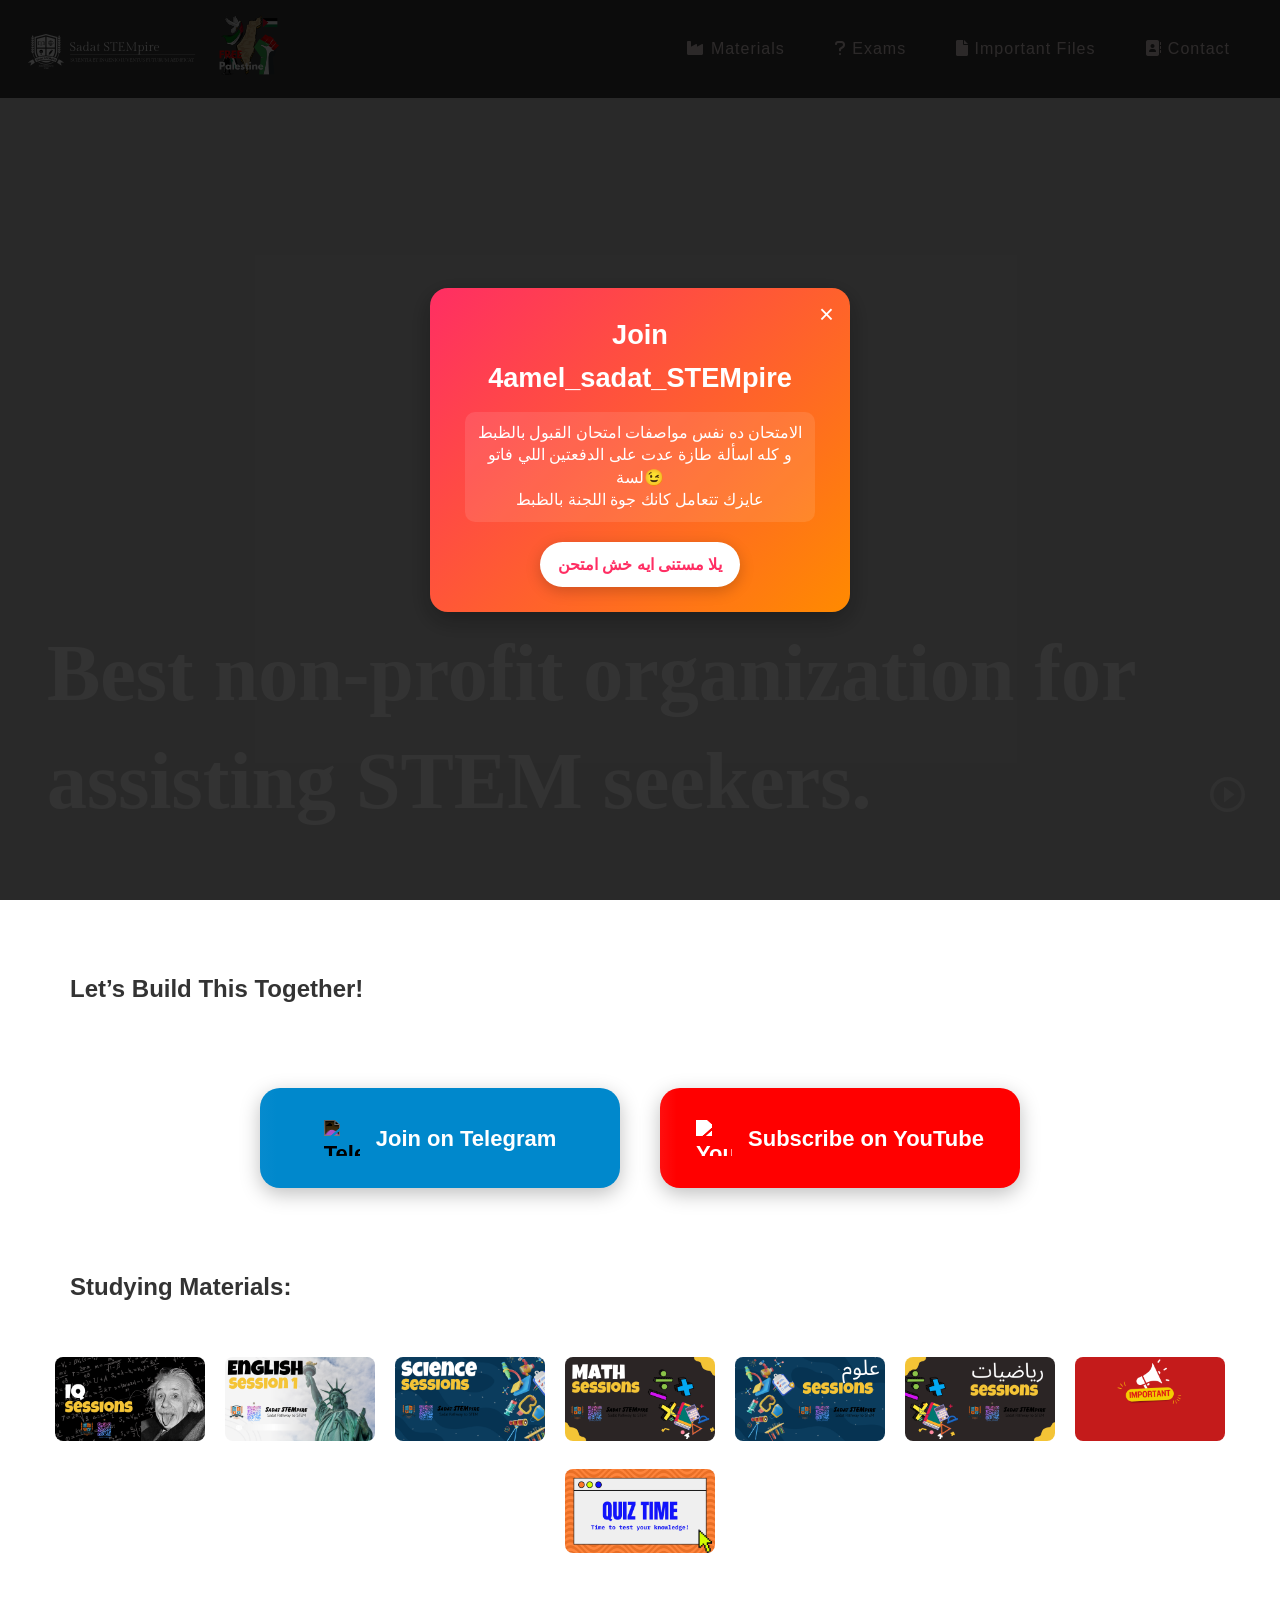
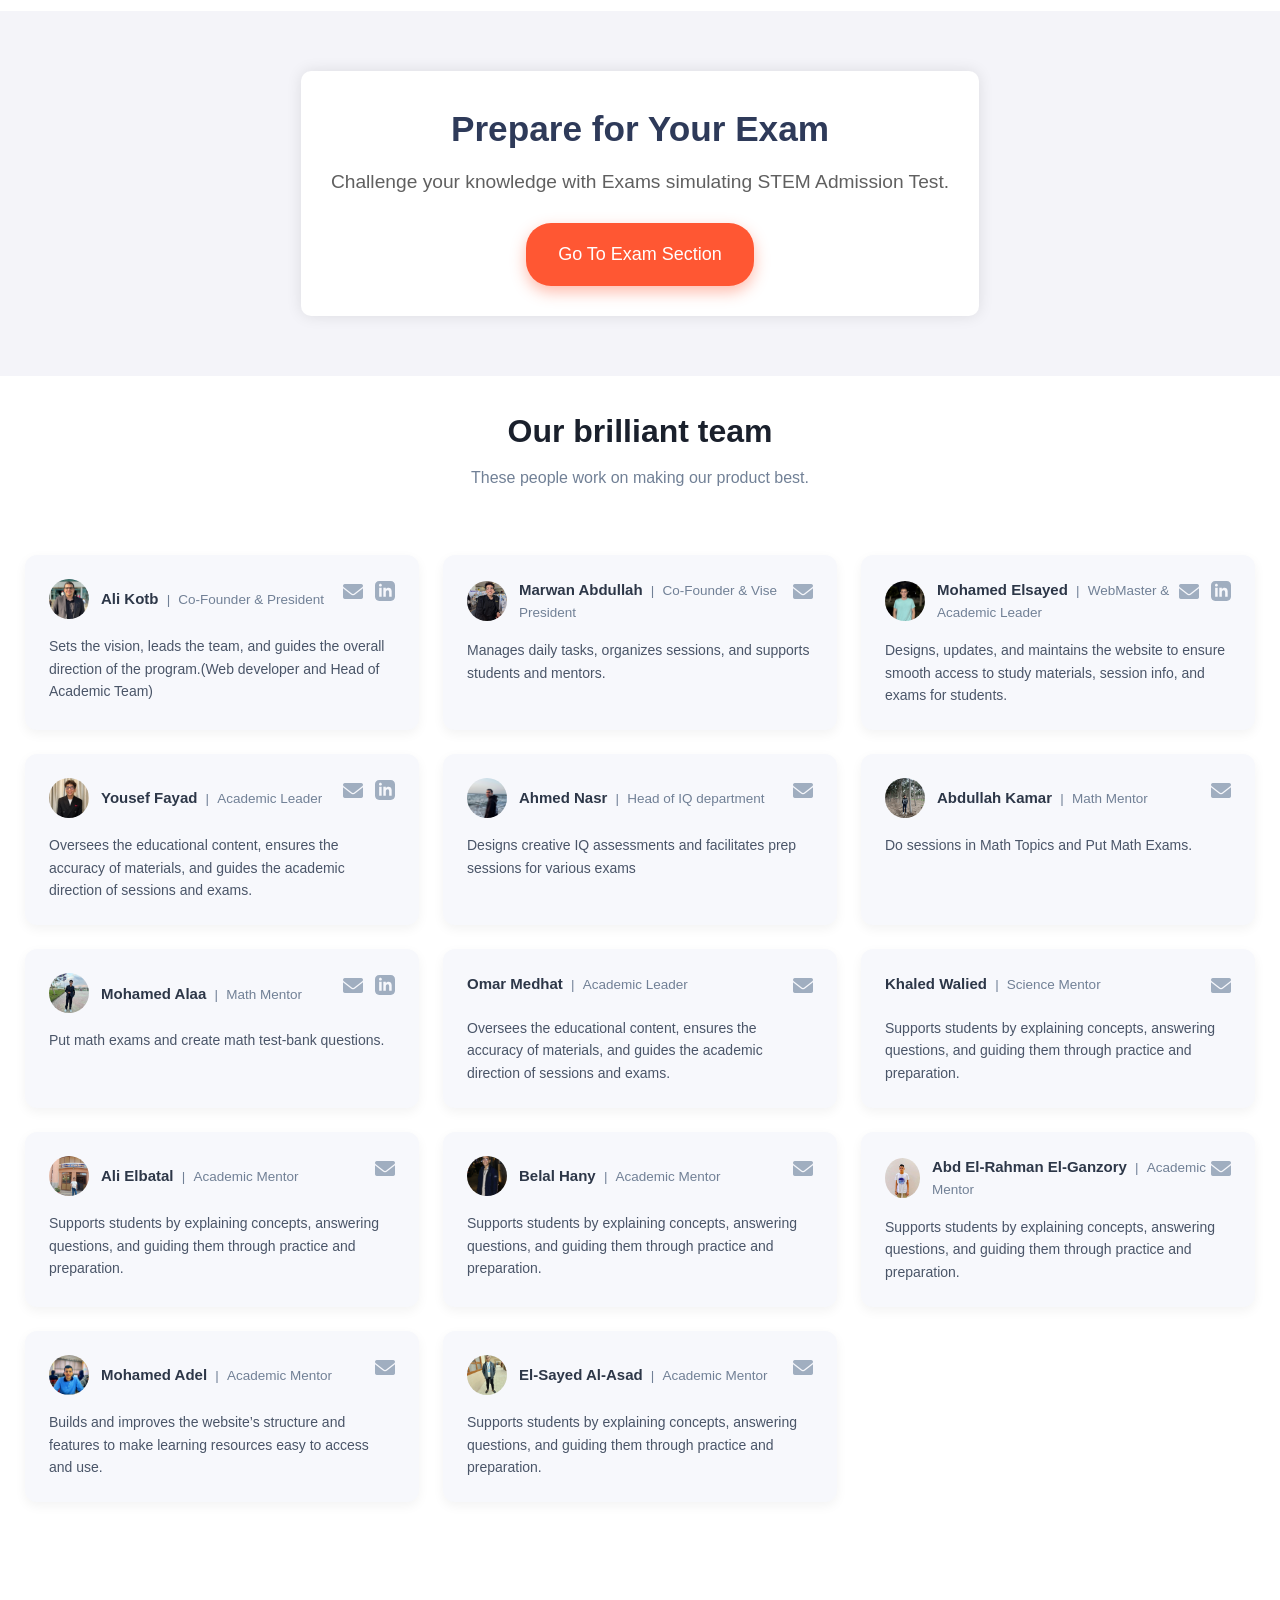
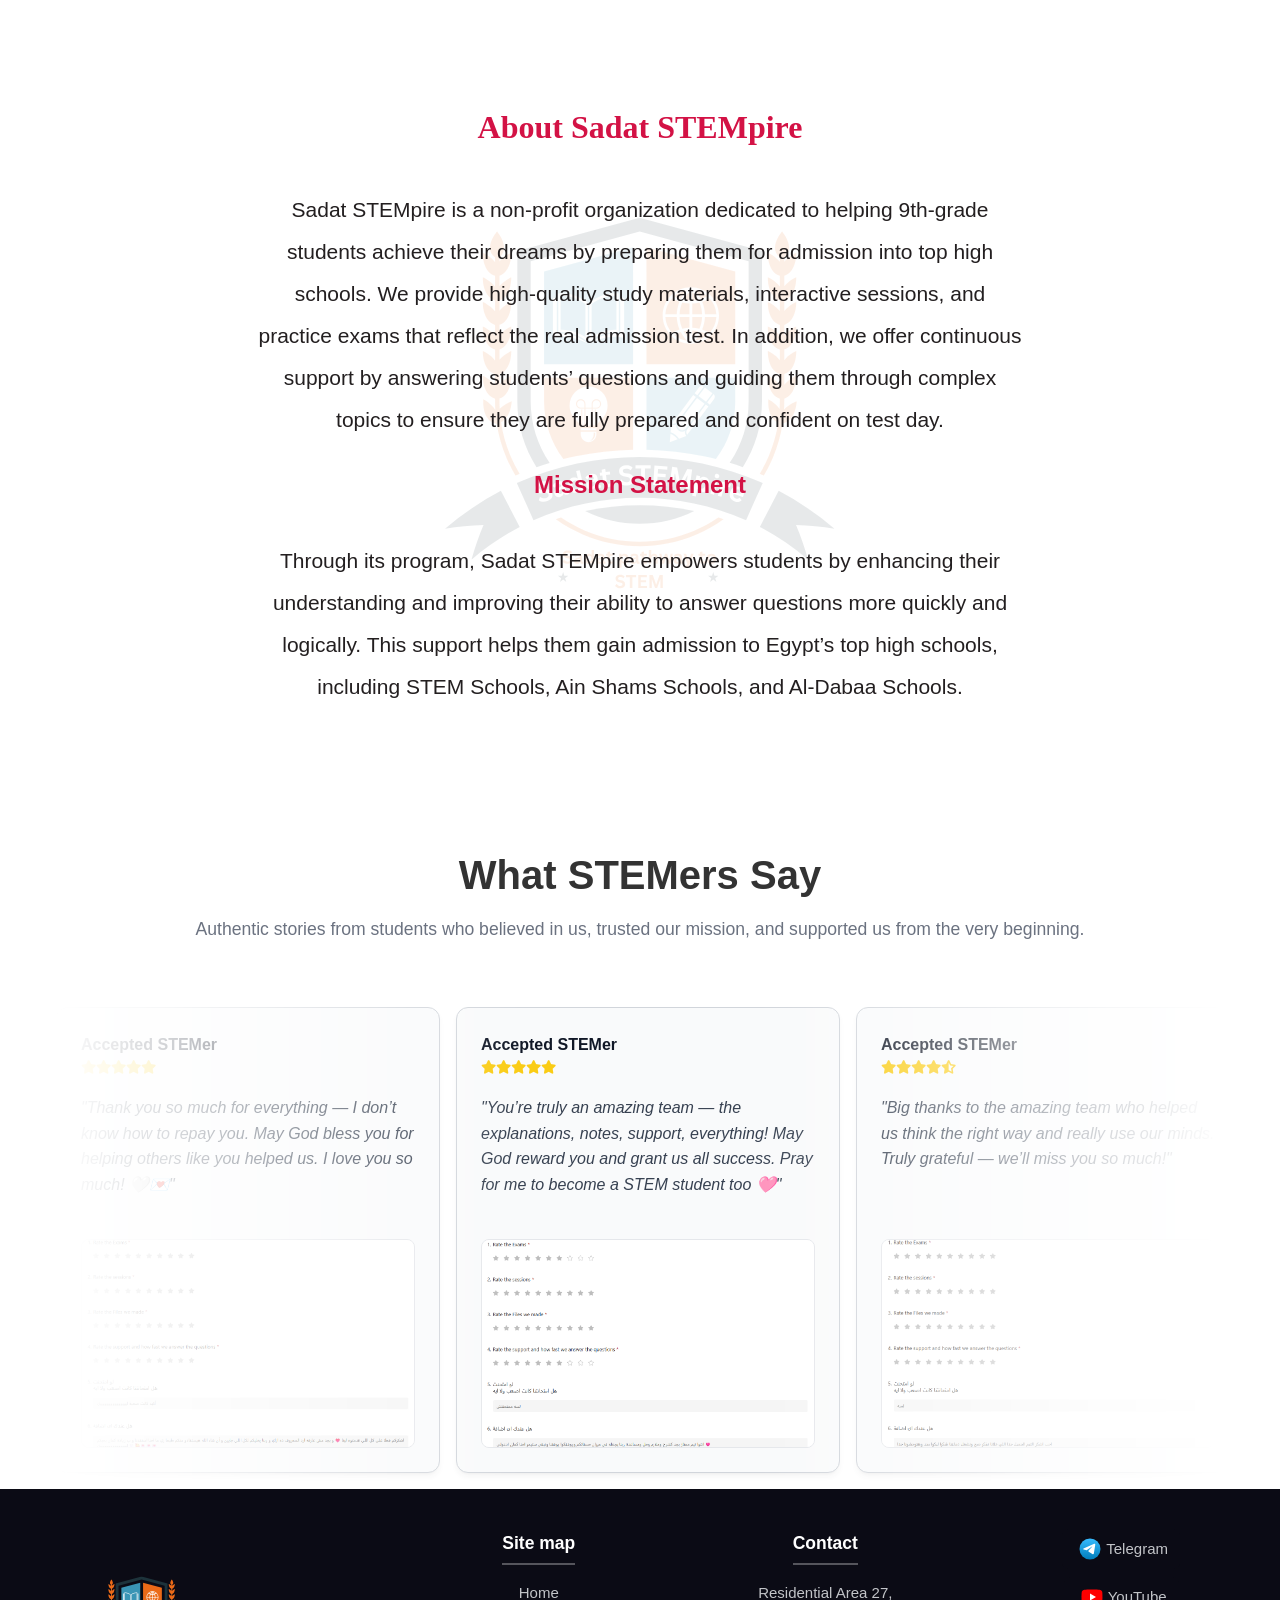
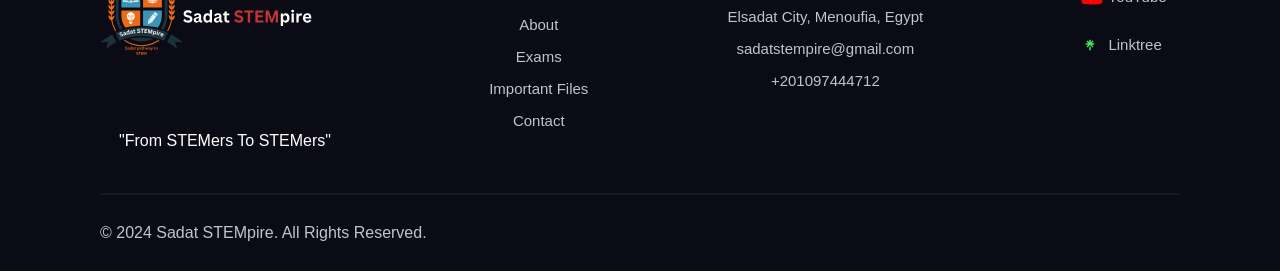
==== index.html @ b8a412f5 "Add Ahmed NAsr" ====
<!DOCTYPE html>
<html lang="en">

<head>
    <meta charset="UTF-8">
    <meta name="viewport" content="width=device-width, initial-scale=1.0">
    <meta http-equiv="X-UA-Compatible" content="IE=edge">

    <!-- Google tag (gtag.js) -->
    <script async src="https://www.googletagmanager.com/gtag/js?id=G-VKVMJH4YDX"></script>
    <script>
        window.dataLayer = window.dataLayer || [];
        function gtag() { dataLayer.push(arguments); }
        gtag('js', new Date());

        gtag('config', 'G-VKVMJH4YDX');
    </script>

    <!-- SEO Meta -->
    <meta name="robots" content="index, follow">
    <meta name="author" content="Sadat STEMpire">
    <meta name="google-site-verification" content="dempujnrpR-CINC9r5vQpiCiI9B9yb8eEMF3kskT4Lk" />
    <!-- HTML Meta Tags -->
    <title>Sadat STEMpire — Practice Tests & STEM Admission Resources</title>
    <meta name="description"
        content="Sadat STEMpire helps 9th-grade students prepare for STEM high school admissions with practice exams, study guides, and mentorship resources to build skills and confidence." />
    <link rel="canonical" href="https://stempire.stemelsadat.org/">

    <!-- Google / Search Engine Tags -->
    <meta itemprop="name" content="Sadat STEMpire" />
    <meta itemprop="description"
        content="Sadat STEMpire helps 9th-grade students prepare for STEM high school admissions with practice exams, study guides, and mentorship resources to build skills and confidence." />
    <meta itemprop="image" content="https://stempire.stemelsadat.org/Images/sadat%20logo.png" />
    <meta name="keywords"
        content="STEM, STEMpire, Stempire, Sadat STEM, Sadat STEMpire, Sadat STEM School, STEM Egypt, STEM El Sadat, STEM Giza, STEM high schools, STEM admission, STEM preparation, STEM entrance exam, STEM IQ test, STEM math, STEM science, STEM English, IQ exams, non-profit education, test bank, STEM resources, مدارس ستيم, التقديم لمدارس ستيم, ستيم, سادات ستيم, سادات ستيمباير, سادات ستيم باير, مدارس المتفوقين بالعلوم والتكنولوجيا, اختبارات ستيم, اختبارات ذكاء ستيم, تحضير اختبار القبول, مصادر تحضير اختبارات القبول, سفير التفوق, مدارس عين شمس, تقديم مدارس عين شمس, اختبار قبول مدارس عين شمس, اختبار قبول مدارس ستيم, الضبعة النووية, التقديم لمدارس الضبعة النواوية, English, Math, Science">

    <!-- Facebook Meta Tags -->
    <meta property="og:url" content="https://stempire.stemelsadat.org/" />
    <meta property="og:type" content="website" />
    <meta property="og:title" content="Sadat STEMpire" />
    <meta property="og:description"
        content="Sadat STEMpire helps 9th-grade students prepare for STEM high school admissions with practice exams, study guides, and mentorship resources to build skills and confidence." />
    <meta property="og:image" content="https://stempire.stemelsadat.org/Images/sadat%20logo.png" />

    <!-- Twitter Meta Tags -->
    <meta name="twitter:card" content="summary_large_image" />
    <meta name="twitter:title" content="Sadat STEMpire" />
    <meta name="twitter:description"
        content="Sadat STEMpire helps 9th-grade students prepare for STEM high school admissions with practice exams, study guides, and mentorship resources to build skills and confidence." />
    <meta name="twitter:image" content="https://stempire.stemelsadat.org/Images/sadat%20logo.png" />


    <!-- Favicon -->
    <link rel="icon" href="https://stempire.stemelsadat.org/Images/sadat logo.png" type="image/png" sizes="32x32">
    <link rel="icon" href="https://stempire.stemelsadat.org/Images/Sadat STEMpire.svg" type="image/svg+xml">
    <!-- Styles and Fonts -->
    <link rel="stylesheet" href="css/about.css">

    <link rel="stylesheet" href="css/style.css">
    <link rel="stylesheet" href="https://cdnjs.cloudflare.com/ajax/libs/font-awesome/6.0.0-beta3/css/all.min.css">
</head>

<body>
    <header>
        <nav>
            <div class="logo">
                <a href="" style="text-decoration: none;">
                    <img src="Images/logo.svg" alt="Sadat STEMpire">
                </a>
                <img src="Images/Palestine.svg" alt="Palestine Flag" class="Palestine" style="height: 60px;">
            </div>
            <ul id="menulist">
                <li><a style="text-decoration: none;" href="#materials" class="nav-link" data-target="materials">
                        <i class="fa fa-industry" aria-hidden="true"></i> Materials</a></li>
                <li><a style="text-decoration: none;" href="Exams" class="nav-link">
                        <i class="fa fa-question" aria-hidden="true"></i> Exams</a></li>
                <li><a style="text-decoration: none;" href="Important-Files/" class="nav-link">
                        <i class="fa-solid fa-file"></i> Important Files</a></li>
                <li><a style="text-decoration: none;" href="contact" class="nav-link">
                        <i class="fa fa-address-book" aria-hidden="true"></i> Contact</a></li>
            </ul>
            <div class="menu-icon">
                <i class="fa-solid fa-bars" onclick="toggleMenu()"></i>
            </div>
        </nav>

        <script>

        </script>
        <script src="https://kit.fontawesome.com/f8e1a90484.js" crossorigin="anonymous"></script>
    </header>


    <section class="hero-section">
        <div class="scontainer-fluid">
            <div class="hero hero-type-video">
                <div class="hero-video-wrapper">
                    <div class="vsc-controller"></div>

                    <!-- Background Tem Image instead of showing a video -->

                    <!-- Background Video -->
                    <video id="hero-video" class="hero-video" aria-describedby="video-description"
                        poster="/images/video frame.png" data-src="videos/background-video.mp4" loop="" muted=""
                        autoplay="" playsinline="" src="Images/intro.mp4">
                    </video>
                    <div id="video-description"></div>
                </div>

                <!-- Dark Overlay (For Legability) -->
                <div class="hero-shade"></div>

                <!-- Hero Content -->
                <div class="hero-content">
                    <div class="hero-content-inner">
                        <h1 class="hero-homepage">Best non-profit organization for assisting STEM seekers.</h1>
                        <!-- Play/Pause Button for Video -->
                        <button id="Play_Pause" class="video-ada-bttn video-playing paused" role="button"
                            aria-label="Play">
                            <img alt="pause" id="pause-icon" class="pause-icon" src="Images/pause.svg" height="35px"
                                width="35px">
                            <img alt="play" id="play-icon" class="play-icon" src="Images/play.svg" height="35px"
                                width="35px">
                        </button>
                    </div>
                </div>
            </div>
        </div>

    </section>
    <h2 style="margin-top: 70px;  margin-left: 70px;" id="materials">Let’s Build This Together!</h2>
    <div class="social-buttons">
        <!-- Telegram Button -->
        <a href="https://t.me/Sadat_STEMpire" target="_blank" class="social-button telegram">
            <div class="bg-pattern"></div>
            <img src="https://cdn.jsdelivr.net/gh/simple-icons/simple-icons/icons/telegram.svg" alt="Telegram" />
            <span>Join on Telegram</span>
        </a>

        <!-- YouTube Button -->
        <a href="https://www.youtube.com/@SadatSTEMpire" target="_blank" class="social-button youtube">
            <div class="bg-shine"></div>
            <img src="https://cdn.jsdelivr.net/gh/simple-icons/simple-icons/icons/youtube.svg" alt="YouTube" />
            <span>Subscribe on YouTube</span>
        </a>
    </div>

    <h2 style="margin-top: 70px;  margin-left: 70px;" id="materials">Studying Materials:</h2>
    <div class="button-container">
        <div class="button-item">
            <a href="IQ">
                <img src="Images/subjects/6.png" alt="Physics" class="cover-photo">
            </a>
        </div>
        <div class="button-item">
            <a href="English">
                <img src="Images/subjects/5.png" alt="English" class="cover-photo">
            </a>
        </div>
        <div class="button-item">
            <a href="Science">
                <img src="Images/subjects/3.png" alt="Biology" class="cover-photo">
            </a>
        </div>
        <div class="button-item">
            <a href="Math">
                <img src="Images/subjects/1.png" alt="Maths" class="cover-photo">
            </a>
        </div>
        <div class="button-item">
            <a href="Science-Ar">
                <img src="Images/subjects/4.png" alt="علوم" class="cover-photo">
            </a>
        </div>
        <div class="button-item">
            <a href="Math-AR">
                <img src="Images/subjects/2.png" alt="رياضيات" class="cover-photo">
            </a>
        </div>
        <div class="button-item">
            <a href="Important-Files">
                <img src="Images/subjects/Important files.png" alt="Important Files" class="cover-photo">
            </a>
        </div>
        <div class="button-item">
            <a href="Test-Bank">
                <img src="Images/subjects/quiz.jpg" alt="Test Bank" class="cover-photo">
            </a>
        </div>

    </div>

    <section id="exam-redirect-section-formal">
        <div class="exam-container-formal">
            <h2 class="exam-title-slide">Prepare for Your Exam</h2>
            <p class="exam-text-fade">Challenge your knowledge with Exams simulating STEM Admission Test.</p>

            <a href="Exams" class="fancy-animated-button" style="padding-top: -30px;">Go To Exam
                Section</a>

        </div>
    </section>
    <section class="team-section">
        <div class="team-header">
            <h2>Our brilliant team</h2>
            <p>These people work on making our product best.</p>
        </div>

        <div class="team-grid">
            <!-- Team Member Ali Kotb -->
            <div class="team-member-card">
                <div class="card-header">
                    <div class="member-intro">
                        <img src="Images/team/Ali Kotb.jpg" alt="Ali Kotb" class="avatar">
                        <div class="member-details">
                            <p class="name-role">
                                <strong class="name">Ali Kotb </strong>
                                <span class="role-divider">|</span>
                                <span class="role-text">Co-Founder & President
                                </span>
                            </p>
                        </div>
                    </div>
                    <div class="social-links">
                        <a href="mailto:ali.2523056@stemelsadat.moe.edu.eg" title="Email Ali Kotb">
                            <i class="fa-solid fa-envelope" id="team-email"></i>
                        </a>
                        <a href="https://www.linkedin.com/in/ali-m-kotb/" title="LinkedIn Profile" target="_blank">
                            <svg viewBox="0 0 24 24" fill="currentColor" class="social-icon in-icon">
                                <path
                                    d="M19 0h-14c-2.761 0-5 2.239-5 5v14c0 2.761 2.239 5 5 5h14c2.762 0 5-2.239 5-5v-14c0-2.761-2.238-5-5-5zm-11 19h-3v-11h3v11zm-1.5-12.268c-.966 0-1.75-.79-1.75-1.764s.784-1.764 1.75-1.764 1.75.79 1.75 1.764-.783 1.764-1.75 1.764zm13.5 12.268h-3v-5.604c0-3.368-4-3.113-4 0v5.604h-3v-11h3v1.765c1.396-2.586 7-2.777 7 2.476v6.759z">
                                </path>
                            </svg>
                        </a>
                    </div>
                </div>
                <div class="member-bio">
                    <p>Sets the vision, leads the team, and guides the overall direction of the program.(Web developer
                        and Head of Academic Team) </p>
                </div>
            </div>

            <!-- Team Member Marwan Abdullah -->
            <div class="team-member-card highlighted-member">
                <div class="card-header">
                    <div class="member-intro">
                        <img src="Images/team/Marwan Abdullah.jpg" alt="Marwan Abdullah" class="avatar">
                        <div class="member-details">
                            <p class="name-role">
                                <strong class="name">Marwan Abdullah</strong>
                                <span class="role-divider">|</span>
                                <span class="role-text">Co-Founder & Vise President</span>
                            </p>
                        </div>
                    </div>
                    <div class="social-links">
                        <a href="mailto:marwan.2523063@stemelsadat.moe.edu.eg" title="Email Abdullah ElShony">
                            <i class="fa-solid fa-envelope" id="team-email"></i>
                        </a>
                    </div>
                </div>
                <div class="member-bio">
                    <p>Manages daily tasks, organizes sessions, and supports students and mentors.
                    </p>
                </div>
            </div>

            <!-- Team Member Mohamed Elsayed -->
            <div class="team-member-card">
                <div class="card-header">
                    <div class="member-intro">
                        <img src="Images/team/Mohamed Elsayed.jpg" alt="Mohamed Elsayed" class="avatar">
                        <div class="member-details">
                            <p class="name-role">
                                <strong class="name">Mohamed Elsayed </strong>
                                <span class="role-divider">|</span>
                                <span class="role-text">WebMaster & Academic Leader</span>
                                <br>

                            </p>
                        </div>
                    </div>
                    <div class="social-links">
                        <a href="mailto:Mohamed.2523061@stemelsadat.moe.edu.eg" title="Email Mohaemd Elsayed">
                            <i class="fa-solid fa-envelope" id="team-email"></i>
                        </a>
                        <a href="https://www.linkedin.com/in/mohamed-eltahawy-8a6673297" title="LinkedIn Profile">
                            <svg viewBox="0 0 24 24" fill="currentColor" class="social-icon in-icon">
                                <path
                                    d="M19 0h-14c-2.761 0-5 2.239-5 5v14c0 2.761 2.239 5 5 5h14c2.762 0 5-2.239 5-5v-14c0-2.761-2.238-5-5-5zm-11 19h-3v-11h3v11zm-1.5-12.268c-.966 0-1.75-.79-1.75-1.764s.784-1.764 1.75-1.764 1.75.79 1.75 1.764-.783 1.764-1.75 1.764zm13.5 12.268h-3v-5.604c0-3.368-4-3.113-4 0v5.604h-3v-11h3v1.765c1.396-2.586 7-2.777 7 2.476v6.759z">
                                </path>
                            </svg>
                        </a>
                    </div>
                </div>
                <div class="member-bio">
                    <p>Designs, updates, and maintains the website to ensure smooth access to study materials, session
                        info, and exams for students.
                    </p>
                </div>
            </div>

            <!-- Team Member Yousef Fayad -->
            <div class="team-member-card">
                <div class="card-header">
                    <div class="member-intro">
                        <img src="Images/team/Yousef Fayad.jpg" alt="Yousef Fayad" class="avatar">
                        <div class="member-details">
                            <p class="name-role">
                                <strong class="name">Yousef Fayad</strong>
                                <span class="role-divider">|</span>
                                <span class="role-text">Academic Leader</span>
                            </p>
                        </div>
                    </div>
                    <div class="social-links">

                        <a href="mailto:yousef.2523066@stemelsadat.moe.edu.eg" title="email Riad Elsisi">
                            <i class="fa-solid fa-envelope" id="team-email"></i>
                        </a>
                        <a href="https://www.linkedin.com/in/yousef-fayad" title="LinkedIn Profile">
                            <svg viewBox="0 0 24 24" fill="currentColor" class="social-icon in-icon">
                                <path
                                    d="M19 0h-14c-2.761 0-5 2.239-5 5v14c0 2.761 2.239 5 5 5h14c2.762 0 5-2.239 5-5v-14c0-2.761-2.238-5-5-5zm-11 19h-3v-11h3v11zm-1.5-12.268c-.966 0-1.75-.79-1.75-1.764s.784-1.764 1.75-1.764 1.75.79 1.75 1.764-.783 1.764-1.75 1.764zm13.5 12.268h-3v-5.604c0-3.368-4-3.113-4 0v5.604h-3v-11h3v1.765c1.396-2.586 7-2.777 7 2.476v6.759z">
                                </path>
                            </svg>
                        </a>
                    </div>
                </div>
                <div class="member-bio">
                    <p>Oversees the educational content, ensures the accuracy of materials, and guides the academic
                        direction of sessions and exams.
                    </p>
                </div>
            </div>
            <div class="team-member-card">
                <div class="card-header">
                    <div class="member-intro">
                        <img src="Images/team/Ahmed-Nasr.jpeg" alt="Riad Elsisi" class="avatar">

                        <div class="member-details">
                            <p class="name-role">
                                <strong class="name">Ahmed Nasr</strong>
                                <span class="role-divider">|</span>
                                <span class="role-text">Head of IQ department</span>
                            </p>
                        </div>
                    </div>
                    <div class="social-links">

                        <a href="mailto:Ahmed.2523049@stemelsadat.moe.edu.eg" title="email Ahmed Nasr">
                            <i class="fa-solid fa-envelope" id="team-email"></i>
                        </a>

                    </div>
                </div>
                <div class="member-bio">
                    <p>Designs creative IQ assessments and facilitates prep sessions for various exams</p>
                </div>
            </div>
            <div class="team-member-card">
                <div class="card-header">
                    <div class="member-intro">
                        <img src="Images/team/Abdullah Kamar.jpg" alt="Riad Elsisi" class="avatar">
                        <div class="member-details">
                            <p class="name-role">
                                <strong class="name">Abdullah Kamar</strong>
                                <span class="role-divider">|</span>
                                <span class="role-text">Math Mentor</span>
                            </p>
                        </div>
                    </div>
                    <div class="social-links">

                        <a href="mailto:abdullahkamar.stem@gmail.com" title="email Riad Elsisi">
                            <i class="fa-solid fa-envelope" id="team-email"></i>
                        </a>

                    </div>
                </div>
                <div class="member-bio">
                    <p>Do sessions in Math Topics and Put Math Exams.</p>
                </div>
            </div>
            <div class="team-member-card">
                <div class="card-header">
                    <div class="member-intro">
                        <img src="Images/team/Mohamed-Alaa.png" alt="Riad Elsisi" class="avatar">
                        <div class="member-details">
                            <p class="name-role">
                                <strong class="name">Mohamed Alaa</strong>
                                <span class="role-divider">|</span>
                                <span class="role-text">Math Mentor</span>
                            </p>
                        </div>
                    </div>
                    <div class="social-links">

                        <a href="mailto:mohamed.2523062@stemelsadat.moe.edu.eg" title="email Riad Elsisi">
                            <i class="fa-solid fa-envelope" id="team-email"></i>
                        </a>
                        <a href="https://www.linkedin.com/in/mohamed-alaa-a2728b30b?utm_source=share&utm_campaign=share_via&utm_content=profile&utm_medium=android_app"
                            title="LinkedIn Profile">
                            <svg viewBox="0 0 24 24" fill="currentColor" class="social-icon in-icon">
                                <path
                                    d="M19 0h-14c-2.761 0-5 2.239-5 5v14c0 2.761 2.239 5 5 5h14c2.762 0 5-2.239 5-5v-14c0-2.761-2.238-5-5-5zm-11 19h-3v-11h3v11zm-1.5-12.268c-.966 0-1.75-.79-1.75-1.764s.784-1.764 1.75-1.764 1.75.79 1.75 1.764-.783 1.764-1.75 1.764zm13.5 12.268h-3v-5.604c0-3.368-4-3.113-4 0v5.604h-3v-11h3v1.765c1.396-2.586 7-2.777 7 2.476v6.759z">
                                </path>
                            </svg>
                        </a>
                    </div>
                </div>
                <div class="member-bio">
                    <p> Put math exams and create math test-bank questions.
                    </p>
                </div>
            </div>
            <div class="team-member-card">
                <div class="card-header">
                    <div class="member-intro">
                        <div class="member-details">
                            <p class="name-role">
                                <strong class="name">Omar Medhat</strong>
                                <span class="role-divider">|</span>
                                <span class="role-text">Academic Leader</span>
                            </p>
                        </div>
                    </div>
                    <div class="social-links">

                        <a href="mailto:Omar.2524016@stemelsadat.moe.edu.eg" title="email Kerolos Gamil">
                            <i class="fa-solid fa-envelope" id="team-email"></i>
                        </a>

                    </div>
                </div>
                <div class="member-bio">
                    <p>Oversees the educational content, ensures the accuracy of materials, and guides the academic
                        direction of sessions and exams.</p>
                </div>
            </div>
            <div class="team-member-card">
                <div class="card-header">
                    <div class="member-intro">
                        <div class="member-details">
                            <p class="name-role">
                                <strong class="name">Khaled Walied</strong>
                                <span class="role-divider">|</span>
                                <span class="role-text">Science Mentor</span>
                            </p>
                        </div>
                    </div>
                    <div class="social-links">

                        <a href="mailto:Khaled.2523016@stemelsadat.moe.edu.eg" title="email Khaled Walied">
                            <i class="fa-solid fa-envelope" id="team-email"></i>
                        </a>

                    </div>
                </div>
                <div class="member-bio">
                    <p>Supports students by explaining concepts, answering questions, and guiding them through
                        practice
                        and preparation.</p>
                </div>
            </div>

            <!-- Team Member 6 Ali Kotb -->
            <div class="team-member-card">
                <div class="card-header">
                    <div class="member-intro">
                        <img src="Images/team/Ali El Batal.jpg" alt="Ali Kotb" class="avatar">
                        <div class="member-details">
                            <p class="name-role">
                                <strong class="name">Ali Elbatal</strong>
                                <span class="role-divider">|</span>
                                <span class="role-text">Academic Mentor</span>
                            </p>
                        </div>
                    </div>
                    <div class="social-links">

                        <a href="mailto:Ali.2524013@stemelsadat.moe.edu.eg" title="Email Ali Kotb">
                            <i class="fa-solid fa-envelope" id="team-email"></i>
                        </a>
                    </div>
                </div>
                <div class="member-bio">
                    <p>Supports students by explaining concepts, answering questions, and guiding them through
                        practice
                        and preparation.</p>
                </div>
            </div>

            <!-- Team Member 7 Digital Marketing Manager:  -->
            <div class="team-member-card">
                <div class="card-header">
                    <div class="member-intro">
                        <img src="Images/team/Belal Hany.jpg" alt="Ali Kotb" class="avatar">
                        <div class="member-details">
                            <p class="name-role">
                                <strong class="name">Belal Hany</strong>
                                <span class="role-divider">|</span>
                                <span class="role-text">Academic Mentor</span>
                            </p>
                        </div>
                    </div>
                    <div class="social-links">

                        <a href="mailto:Belal.2524007@stemelsadat.moe.edu.eg" title="">
                            <i class="fa-solid fa-envelope" id="team-email"></i>
                        </a>
                    </div>
                </div>
                <div class="member-bio">
                    <p>Supports students by explaining concepts, answering questions, and guiding them through
                        practice
                        and preparation.</p>
                </div>
            </div>
            <div class="team-member-card">
                <div class="card-header">
                    <div class="member-intro">
                        <img src="Images/team/Abd El-Rahman El-Ganzory.jpg" alt="Ali Kotb" class="avatar">
                        <div class="member-details">
                            <p class="name-role">
                                <strong class="name">Abd El-Rahman El-Ganzory</strong>
                                <span class="role-divider">|</span>
                                <span class="role-text">Academic Mentor</span>
                            </p>
                        </div>
                    </div>
                    <div class="social-links">

                        <a href="mailto:abdelrahman.2524009@stemelsadat.moe.edu.eg" title="">
                            <i class="fa-solid fa-envelope" id="team-email"></i>
                        </a>
                    </div>
                </div>
                <div class="member-bio">
                    <p>Supports students by explaining concepts, answering questions, and guiding them through
                        practice
                        and preparation.</p>
                </div>
            </div>
            <div class="team-member-card">
                <div class="card-header">
                    <div class="member-intro">
                        <img src="Images/team/Mohamed Adel.jpg" alt="Ali Kotb" class="avatar">
                        <div class="member-details">
                            <p class="name-role">
                                <strong class="name">Mohamed Adel</strong>
                                <span class="role-divider">|</span>
                                <span class="role-text">Academic Mentor</span>
                            </p>
                        </div>
                    </div>
                    <div class="social-links">

                        <a href="mailto:Mohamed.2524021@stemelsadat.moe.edu.eg" title="">
                            <i class="fa-solid fa-envelope" id="team-email"></i>
                        </a>
                    </div>
                </div>
                <div class="member-bio">
                    <p>Builds and improves the website’s structure and features to make learning resources easy to
                        access and use.</p>
                </div>
            </div>
            <div class="team-member-card">
                <div class="card-header">
                    <div class="member-intro">
                        <img src="Images/team/El-Sayed Al-Asad.jpg" alt="Ali Kotb" class="avatar">
                        <div class="member-details">
                            <p class="name-role">
                                <strong class="name">El-Sayed Al-Asad</strong>
                                <span class="role-divider">|</span>
                                <span class="role-text">Academic Mentor</span>
                            </p>
                        </div>
                    </div>
                    <div class="social-links">

                        <a href="mailto:Alsayed.2524027@stemelsadat.moe.edu.eg" title="">
                            <i class="fa-solid fa-envelope" id="team-email"></i>
                        </a>
                    </div>
                </div>
                <div class="member-bio">
                    <p>Supports students by explaining concepts, answering questions, and guiding them through
                        practice
                        and preparation.</p>
                </div>
            </div>

    </section>
    <section class="double-eagle-section silver-scheme">
        <div class="double-eagle">
            <div class="double-eagle-inner"><img src="Images/Sadat STEMpire.svg" alt="" /></div>
        </div>
        <div class="banner-content">
            <div class="banner-content-inner">
                <h2 style="font-family: 'Crimson Text', serif; font-size: xx-large;" id="about">About Sadat STEMpire
                </h2>
                <p>Sadat STEMpire is a non-profit organization dedicated to helping 9th-grade students achieve their
                    dreams by preparing them for admission into top high schools. We provide high-quality study
                    materials, interactive sessions, and practice exams that reflect the real admission test. In
                    addition, we offer continuous support by answering students’ questions and guiding them through
                    complex topics to ensure they are fully prepared and confident on test day.

                </p>
                <br>
                <h2>Mission Statement</h2>
                <p>
                    Through its program, Sadat STEMpire empowers students by enhancing their understanding and improving
                    their ability to answer questions more quickly and logically. This support helps them gain admission
                    to Egypt’s top high schools, including STEM Schools, Ain Shams Schools, and Al-Dabaa Schools.
                </p>
            </div>
        </div>
    </section>
    <section class="reviews-section">
        <div class="section-container">
            <h2>What STEMers Say</h2>
            <p class="subtitle">Authentic stories from students who believed in us, trusted our mission, and supported
                us from the very beginning.</p>

            <div class="scroller" data-speed="slow">
                <ul class="tag-list scroller__inner">
                    <!-- Add your review cards here -->
                    <li class="review-card">
                        <div class="review-header">
                            <div class="author-info">
                                <p class="author-name">Accepted STEMer</p>
                                <div class="stars">
                                    <i class="fa-solid fa-star"></i><i class="fa-solid fa-star"></i><i
                                        class="fa-solid fa-star"></i><i class="fa-solid fa-star"></i><i
                                        class="fa-solid fa-star"></i>
                                </div>
                            </div>
                        </div>
                        <p class="review-text">"Thank you so much for everything — I don’t know how to repay you. May
                            God bless you for helping others like you helped us. I love you so much! 🤍💌"</p>
                        <img src="Images/Feedback/1.png" alt="Screenshot of the product dashboard"
                            class="review-screenshot">
                    </li>

                    <li class="review-card">
                        <div class="review-header">
                            <div class="author-info">
                                <p class="author-name">Accepted STEMer</p>
                                <div class="stars">
                                    <i class="fa-solid fa-star"></i><i class="fa-solid fa-star"></i><i
                                        class="fa-solid fa-star"></i><i class="fa-solid fa-star"></i><i
                                        class="fa-solid fa-star"></i>
                                </div>
                            </div>
                        </div>
                        <p class="review-text">"You’re truly an amazing team — the explanations, notes, support,
                            everything! May God reward you and grant us all success. Pray for me to become a STEM
                            student too 🩷"</p>
                        <img src="Images/Feedback/2.png" alt="Screenshot of performance metrics"
                            class="review-screenshot">
                    </li>

                    <li class="review-card">
                        <div class="review-header">
                            <div class="author-info">
                                <p class="author-name">Accepted STEMer</p>
                                <div class="stars">
                                    <i class="fa-solid fa-star"></i><i class="fa-solid fa-star"></i><i
                                        class="fa-solid fa-star"></i><i class="fa-solid fa-star"></i><i
                                        class="fa-solid fa-star-half-alt"></i>
                                </div>
                            </div>
                        </div>
                        <p class="review-text">"Big thanks to the amazing team who helped us think the right way and
                            really use our minds. Truly grateful — we’ll miss you so much!"</p>
                        <img src="Images/Feedback/3.png" alt="Screenshot of feature settings" class="review-screenshot">
                    </li>

                    <li class="review-card">
                        <div class="review-header">
                            <div class="author-info">
                                <p class="author-name">Accepted STEMer</p>
                                <div class="stars">
                                    <i class="fa-solid fa-star"></i><i class="fa-solid fa-star"></i><i
                                        class="fa-solid fa-star"></i><i class="fa-solid fa-star"></i><i
                                        class="fa-solid fa-star"></i>
                                </div>
                            </div>
                        </div>
                        <p class="review-text">"The course was really fun and the sessions were great! Huge thanks to
                            the students who explained — their teaching was top-tier!"</p>
                        <img src="Images/Feedback/4.png" alt="Screenshot of the documentation"
                            class="review-screenshot">
                    </li>
                    <li class="review-card">
                        <div class="review-header">
                            <div class="author-info">
                                <p class="author-name">Accepted STEMer</p>
                                <div class="stars">
                                    <i class="fa-solid fa-star"></i><i class="fa-solid fa-star"></i><i
                                        class="fa-solid fa-star"></i><i class="fa-solid fa-star"></i><i
                                        class="fa-solid fa-star"></i>
                                </div>
                            </div>
                        </div>
                        <p class="review-text">"Thank you so much for your incredible effort! You truly felt like our
                            older siblings, and we gained the maximum benefit from the course. 🌹💖"</p>
                        <img src="Images/Feedback/5.png" alt="Screenshot of the documentation"
                            class="review-screenshot">
                    </li>
                    <li class="review-card">
                        <div class="review-header">
                            <div class="author-info">
                                <p class="author-name">Accepted STEMer</p>
                                <div class="stars">
                                    <i class="fa-solid fa-star"></i><i class="fa-solid fa-star"></i><i
                                        class="fa-solid fa-star"></i><i class="fa-solid fa-star"></i><i
                                        class="fa-solid fa-star"></i>
                                </div>
                            </div>
                        </div>
                        <p class="review-text">"Seriously, well done! God be with you, and thank you so much for your
                            amazing effort. Insha’Allah, you’ll be the first people I tell when I pass and get
                            accepted!"</p>
                        <img src="Images/Feedback/6.png" alt="Screenshot of the documentation"
                            class="review-screenshot">
                    </li>
                    <li class="review-card">
                        <div class="review-header">
                            <div class="author-info">
                                <p class="author-name">Accepted STEMer</p>
                                <div class="stars">
                                    <i class="fa-solid fa-star"></i><i class="fa-solid fa-star"></i><i
                                        class="fa-solid fa-star"></i><i class="fa-solid fa-star"></i><i
                                        class="fa-solid fa-star"></i>
                                </div>
                            </div>
                        </div>
                        <p class="review-text">"I really hope you keep up the amazing work every year so my siblings can
                            join too 😂❤❤ Thank you so much for all your effort — truly appreciated! ❤❤❤❤"</p>
                        <img src="Images/Feedback/7.png" alt="Screenshot of the documentation"
                            class="review-screenshot">
                    </li>
                    <li class="review-card">
                        <div class="review-header">
                            <div class="author-info">
                                <p class="author-name">Accepted STEMer</p>
                                <div class="stars">
                                    <i class="fa-solid fa-star"></i><i class="fa-solid fa-star"></i><i
                                        class="fa-solid fa-star"></i><i class="fa-solid fa-star"></i><i
                                        class="fa-solid fa-star"></i>
                                </div>
                            </div>
                        </div>
                        <p class="review-text">"I only joined around mid-June and didn’t start taking it seriously until
                            mid-July, but honestly — may God bless you all!"</p>
                        <img src="Images/Feedback/8.png" alt="Screenshot of the documentation"
                            class="review-screenshot">
                    </li>
                    <li class="review-card">
                        <div class="review-header">
                            <div class="author-info">
                                <p class="author-name">Accepted STEMer</p>
                                <div class="stars">
                                    <i class="fa-solid fa-star"></i><i class="fa-solid fa-star"></i><i
                                        class="fa-solid fa-star"></i><i class="fa-solid fa-star"></i><i
                                        class="fa-solid fa-star"></i>
                                </div>
                            </div>
                        </div>
                        <p class="review-text">"Your exams were tough but super helpful, especially in math — may God
                            reward you for your effort and wishing you continued success! 🌸💗"</p>
                        <img src="Images/Feedback/9.png" alt="Screenshot of the documentation"
                            class="review-screenshot">
                    </li>
                    <li class="review-card">
                        <div class="review-header">
                            <div class="author-info">
                                <p class="author-name">Accepted STEMer</p>
                                <div class="stars">
                                    <i class="fa-solid fa-star"></i><i class="fa-solid fa-star"></i><i
                                        class="fa-solid fa-star"></i><i class="fa-solid fa-star"></i><i
                                        class="fa-solid fa-star"></i>
                                </div>
                            </div>
                        </div>
                        <p class="review-text">"Huge thanks to the whole team for their support — your tough but helpful
                            exams always pushed me to doubt myself, but they truly prepared us well, even if the real
                            test was much easier!"</p>
                        <img src="Images/Feedback/10.png" alt="Screenshot of the documentation"
                            class="review-screenshot">
                    </li>
                    <!-- Add more cards as needed -->
                </ul>
            </div>
        </div>
    </section>

    <footer class="main-footer">

        <section class="top-footer">

            <div class="logo-box">
                <div class="footer-logo">
                    <svg xmlns="http://www.w3.org/2000/svg" xmlns:xlink="http://www.w3.org/1999/xlink" width="250"
                        zoomAndPan="magnify" viewBox="0 0 187.5 131.249995" height="175"
                        preserveAspectRatio="xMidYMid meet" version="1.2">
                        <defs>
                            <clipPath id="b99aa548a4">
                                <path d="M 11 35.574219 L 51 35.574219 L 51 76 L 11 76 Z M 11 35.574219 " />
                            </clipPath>
                            <clipPath id="ff5c33d228">
                                <path d="M 50 79 L 62.179688 79 L 62.179688 90.011719 L 50 90.011719 Z M 50 79 " />
                            </clipPath>
                            <clipPath id="1d6b07ee35">
                                <path d="M 0.285156 79 L 13 79 L 13 90.011719 L 0.285156 90.011719 Z M 0.285156 79 " />
                            </clipPath>
                            <clipPath id="50cbd4251f">
                                <path
                                    d="M 18.191406 89.878906 L 19.828125 89.878906 L 19.828125 91.4375 L 18.191406 91.4375 Z M 18.191406 89.878906 " />
                            </clipPath>
                            <clipPath id="0c61d02b5f">
                                <path
                                    d="M 19.007812 89.878906 L 19.203125 90.472656 L 19.824219 90.472656 L 19.320312 90.839844 L 19.511719 91.4375 L 19.007812 91.070312 L 18.503906 91.4375 L 18.695312 90.839844 L 18.191406 90.472656 L 18.816406 90.472656 Z M 19.007812 89.878906 " />
                            </clipPath>
                            <clipPath id="0e07832534">
                                <path
                                    d="M 41.976562 91.722656 L 43.613281 91.722656 L 43.613281 93.277344 L 41.976562 93.277344 Z M 41.976562 91.722656 " />
                            </clipPath>
                            <clipPath id="60d7036e80">
                                <path
                                    d="M 42.792969 91.722656 L 42.988281 92.316406 L 43.609375 92.316406 L 43.105469 92.683594 L 43.300781 93.277344 L 42.792969 92.910156 L 42.289062 93.277344 L 42.480469 92.683594 L 41.976562 92.316406 L 42.601562 92.316406 Z M 42.792969 91.722656 " />
                            </clipPath>
                        </defs>
                        <g id="65661cbe76">
                            <g style="fill:#ffffff;fill-opacity:1;">
                                <g transform="translate(62.095976, 70.099425)">
                                    <path style="stroke:none"
                                        d="M 3.96875 0.125 C 3.34375 0.125 2.785156 0.0507812 2.296875 -0.09375 C 1.816406 -0.25 1.414062 -0.453125 1.09375 -0.703125 C 0.78125 -0.953125 0.535156 -1.226562 0.359375 -1.53125 L 1.328125 -2.703125 L 1.484375 -2.703125 C 1.753906 -2.304688 2.097656 -1.988281 2.515625 -1.75 C 2.929688 -1.519531 3.414062 -1.40625 3.96875 -1.40625 C 4.4375 -1.40625 4.789062 -1.503906 5.03125 -1.703125 C 5.269531 -1.898438 5.390625 -2.175781 5.390625 -2.53125 C 5.390625 -2.738281 5.351562 -2.914062 5.28125 -3.0625 C 5.207031 -3.207031 5.078125 -3.328125 4.890625 -3.421875 C 4.710938 -3.523438 4.472656 -3.613281 4.171875 -3.6875 L 3.015625 -3.953125 C 2.210938 -4.140625 1.613281 -4.441406 1.21875 -4.859375 C 0.820312 -5.285156 0.625 -5.84375 0.625 -6.53125 C 0.625 -7.03125 0.75 -7.472656 1 -7.859375 C 1.257812 -8.242188 1.628906 -8.539062 2.109375 -8.75 C 2.597656 -8.96875 3.175781 -9.078125 3.84375 -9.078125 C 4.53125 -9.078125 5.117188 -8.984375 5.609375 -8.796875 C 6.109375 -8.617188 6.523438 -8.34375 6.859375 -7.96875 L 5.984375 -6.765625 L 5.84375 -6.765625 C 5.582031 -7.035156 5.289062 -7.234375 4.96875 -7.359375 C 4.644531 -7.492188 4.269531 -7.5625 3.84375 -7.5625 C 3.363281 -7.5625 2.992188 -7.472656 2.734375 -7.296875 C 2.484375 -7.128906 2.359375 -6.894531 2.359375 -6.59375 C 2.359375 -6.3125 2.445312 -6.085938 2.625 -5.921875 C 2.800781 -5.753906 3.109375 -5.625 3.546875 -5.53125 L 4.71875 -5.28125 C 5.59375 -5.101562 6.222656 -4.796875 6.609375 -4.359375 C 7.003906 -3.921875 7.203125 -3.347656 7.203125 -2.640625 C 7.203125 -2.078125 7.082031 -1.585938 6.84375 -1.171875 C 6.601562 -0.765625 6.238281 -0.445312 5.75 -0.21875 C 5.269531 0.0078125 4.675781 0.125 3.96875 0.125 Z M 3.96875 0.125 " />
                                </g>
                            </g>
                            <g style="fill:#ffffff;fill-opacity:1;">
                                <g transform="translate(69.777985, 70.099425)">
                                    <path style="stroke:none"
                                        d="M 2.625 0.125 C 2.195312 0.125 1.820312 0.046875 1.5 -0.109375 C 1.1875 -0.265625 0.941406 -0.492188 0.765625 -0.796875 C 0.597656 -1.109375 0.515625 -1.484375 0.515625 -1.921875 C 0.515625 -2.316406 0.597656 -2.648438 0.765625 -2.921875 C 0.941406 -3.191406 1.207031 -3.414062 1.5625 -3.59375 C 1.925781 -3.769531 2.394531 -3.90625 2.96875 -4 C 3.375 -4.0625 3.679688 -4.128906 3.890625 -4.203125 C 4.097656 -4.285156 4.238281 -4.375 4.3125 -4.46875 C 4.394531 -4.570312 4.4375 -4.695312 4.4375 -4.84375 C 4.4375 -5.0625 4.359375 -5.226562 4.203125 -5.34375 C 4.054688 -5.457031 3.804688 -5.515625 3.453125 -5.515625 C 3.078125 -5.515625 2.71875 -5.429688 2.375 -5.265625 C 2.039062 -5.097656 1.75 -4.875 1.5 -4.59375 L 1.375 -4.59375 L 0.671875 -5.671875 C 1.015625 -6.046875 1.429688 -6.335938 1.921875 -6.546875 C 2.410156 -6.765625 2.945312 -6.875 3.53125 -6.875 C 4.425781 -6.875 5.070312 -6.679688 5.46875 -6.296875 C 5.875 -5.921875 6.078125 -5.382812 6.078125 -4.6875 L 6.078125 -1.765625 C 6.078125 -1.460938 6.207031 -1.3125 6.46875 -1.3125 C 6.570312 -1.3125 6.675781 -1.328125 6.78125 -1.359375 L 6.859375 -1.34375 L 6.984375 -0.15625 C 6.890625 -0.09375 6.757812 -0.0390625 6.59375 0 C 6.425781 0.03125 6.242188 0.046875 6.046875 0.046875 C 5.640625 0.046875 5.320312 -0.03125 5.09375 -0.1875 C 4.863281 -0.34375 4.703125 -0.582031 4.609375 -0.90625 L 4.484375 -0.921875 C 4.148438 -0.222656 3.53125 0.125 2.625 0.125 Z M 3.171875 -1.140625 C 3.554688 -1.140625 3.863281 -1.269531 4.09375 -1.53125 C 4.332031 -1.789062 4.453125 -2.15625 4.453125 -2.625 L 4.453125 -3.3125 L 4.34375 -3.34375 C 4.238281 -3.257812 4.101562 -3.1875 3.9375 -3.125 C 3.78125 -3.070312 3.546875 -3.019531 3.234375 -2.96875 C 2.867188 -2.90625 2.601562 -2.800781 2.4375 -2.65625 C 2.28125 -2.507812 2.203125 -2.300781 2.203125 -2.03125 C 2.203125 -1.738281 2.285156 -1.515625 2.453125 -1.359375 C 2.617188 -1.210938 2.859375 -1.140625 3.171875 -1.140625 Z M 3.171875 -1.140625 " />
                                </g>
                            </g>
                            <g style="fill:#ffffff;fill-opacity:1;">
                                <g transform="translate(76.891188, 70.099425)">
                                    <path style="stroke:none"
                                        d="M 3.328125 0.125 C 2.796875 0.125 2.320312 -0.00390625 1.90625 -0.265625 C 1.5 -0.523438 1.179688 -0.914062 0.953125 -1.4375 C 0.722656 -1.957031 0.609375 -2.601562 0.609375 -3.375 C 0.609375 -4.144531 0.726562 -4.789062 0.96875 -5.3125 C 1.207031 -5.832031 1.535156 -6.222656 1.953125 -6.484375 C 2.378906 -6.742188 2.867188 -6.875 3.421875 -6.875 C 3.835938 -6.875 4.195312 -6.800781 4.5 -6.65625 C 4.8125 -6.507812 5.078125 -6.285156 5.296875 -5.984375 L 5.421875 -6.015625 L 5.421875 -9.453125 L 7.109375 -9.453125 L 7.109375 0 L 5.421875 0 L 5.421875 -0.875 L 5.296875 -0.90625 C 5.109375 -0.582031 4.847656 -0.328125 4.515625 -0.140625 C 4.191406 0.0351562 3.796875 0.125 3.328125 0.125 Z M 3.890625 -1.3125 C 4.359375 -1.3125 4.734375 -1.476562 5.015625 -1.8125 C 5.296875 -2.15625 5.4375 -2.675781 5.4375 -3.375 C 5.4375 -4.0625 5.296875 -4.578125 5.015625 -4.921875 C 4.734375 -5.265625 4.359375 -5.4375 3.890625 -5.4375 C 3.390625 -5.4375 3.003906 -5.269531 2.734375 -4.9375 C 2.472656 -4.601562 2.34375 -4.082031 2.34375 -3.375 C 2.34375 -2.664062 2.472656 -2.144531 2.734375 -1.8125 C 3.003906 -1.476562 3.390625 -1.3125 3.890625 -1.3125 Z M 3.890625 -1.3125 " />
                                </g>
                            </g>
                            <g style="fill:#ffffff;fill-opacity:1;">
                                <g transform="translate(84.976869, 70.099425)">
                                    <path style="stroke:none"
                                        d="M 2.625 0.125 C 2.195312 0.125 1.820312 0.046875 1.5 -0.109375 C 1.1875 -0.265625 0.941406 -0.492188 0.765625 -0.796875 C 0.597656 -1.109375 0.515625 -1.484375 0.515625 -1.921875 C 0.515625 -2.316406 0.597656 -2.648438 0.765625 -2.921875 C 0.941406 -3.191406 1.207031 -3.414062 1.5625 -3.59375 C 1.925781 -3.769531 2.394531 -3.90625 2.96875 -4 C 3.375 -4.0625 3.679688 -4.128906 3.890625 -4.203125 C 4.097656 -4.285156 4.238281 -4.375 4.3125 -4.46875 C 4.394531 -4.570312 4.4375 -4.695312 4.4375 -4.84375 C 4.4375 -5.0625 4.359375 -5.226562 4.203125 -5.34375 C 4.054688 -5.457031 3.804688 -5.515625 3.453125 -5.515625 C 3.078125 -5.515625 2.71875 -5.429688 2.375 -5.265625 C 2.039062 -5.097656 1.75 -4.875 1.5 -4.59375 L 1.375 -4.59375 L 0.671875 -5.671875 C 1.015625 -6.046875 1.429688 -6.335938 1.921875 -6.546875 C 2.410156 -6.765625 2.945312 -6.875 3.53125 -6.875 C 4.425781 -6.875 5.070312 -6.679688 5.46875 -6.296875 C 5.875 -5.921875 6.078125 -5.382812 6.078125 -4.6875 L 6.078125 -1.765625 C 6.078125 -1.460938 6.207031 -1.3125 6.46875 -1.3125 C 6.570312 -1.3125 6.675781 -1.328125 6.78125 -1.359375 L 6.859375 -1.34375 L 6.984375 -0.15625 C 6.890625 -0.09375 6.757812 -0.0390625 6.59375 0 C 6.425781 0.03125 6.242188 0.046875 6.046875 0.046875 C 5.640625 0.046875 5.320312 -0.03125 5.09375 -0.1875 C 4.863281 -0.34375 4.703125 -0.582031 4.609375 -0.90625 L 4.484375 -0.921875 C 4.148438 -0.222656 3.53125 0.125 2.625 0.125 Z M 3.171875 -1.140625 C 3.554688 -1.140625 3.863281 -1.269531 4.09375 -1.53125 C 4.332031 -1.789062 4.453125 -2.15625 4.453125 -2.625 L 4.453125 -3.3125 L 4.34375 -3.34375 C 4.238281 -3.257812 4.101562 -3.1875 3.9375 -3.125 C 3.78125 -3.070312 3.546875 -3.019531 3.234375 -2.96875 C 2.867188 -2.90625 2.601562 -2.800781 2.4375 -2.65625 C 2.28125 -2.507812 2.203125 -2.300781 2.203125 -2.03125 C 2.203125 -1.738281 2.285156 -1.515625 2.453125 -1.359375 C 2.617188 -1.210938 2.859375 -1.140625 3.171875 -1.140625 Z M 3.171875 -1.140625 " />
                                </g>
                            </g>
                            <g style="fill:#ffffff;fill-opacity:1;">
                                <g transform="translate(92.090072, 70.099425)">
                                    <path style="stroke:none"
                                        d="M 4.65625 -1.609375 L 5.09375 -0.359375 C 4.914062 -0.203125 4.6875 -0.0820312 4.40625 0 C 4.125 0.0820312 3.8125 0.125 3.46875 0.125 C 2.738281 0.125 2.179688 -0.0703125 1.796875 -0.46875 C 1.421875 -0.863281 1.234375 -1.441406 1.234375 -2.203125 L 1.234375 -5.40625 L 0.203125 -5.40625 L 0.203125 -6.75 L 1.234375 -6.75 L 1.234375 -8.078125 L 2.921875 -8.34375 L 2.921875 -6.75 L 4.84375 -6.75 L 4.84375 -5.40625 L 2.921875 -5.40625 L 2.921875 -2.328125 C 2.921875 -1.992188 2.988281 -1.75 3.125 -1.59375 C 3.269531 -1.4375 3.472656 -1.359375 3.734375 -1.359375 C 4.035156 -1.359375 4.300781 -1.441406 4.53125 -1.609375 Z M 4.65625 -1.609375 " />
                                </g>
                            </g>
                            <g style="fill:#ffffff;fill-opacity:1;">
                                <g transform="translate(97.331703, 70.099425)">
                                    <path style="stroke:none" d="" />
                                </g>
                            </g>
                            <g style="fill:#c63433;fill-opacity:1;">
                                <g transform="translate(100.291774, 70.099425)">
                                    <path style="stroke:none"
                                        d="M 3.96875 0.125 C 3.34375 0.125 2.785156 0.0507812 2.296875 -0.09375 C 1.816406 -0.25 1.414062 -0.453125 1.09375 -0.703125 C 0.78125 -0.953125 0.535156 -1.226562 0.359375 -1.53125 L 1.328125 -2.703125 L 1.484375 -2.703125 C 1.753906 -2.304688 2.097656 -1.988281 2.515625 -1.75 C 2.929688 -1.519531 3.414062 -1.40625 3.96875 -1.40625 C 4.4375 -1.40625 4.789062 -1.503906 5.03125 -1.703125 C 5.269531 -1.898438 5.390625 -2.175781 5.390625 -2.53125 C 5.390625 -2.738281 5.351562 -2.914062 5.28125 -3.0625 C 5.207031 -3.207031 5.078125 -3.328125 4.890625 -3.421875 C 4.710938 -3.523438 4.472656 -3.613281 4.171875 -3.6875 L 3.015625 -3.953125 C 2.210938 -4.140625 1.613281 -4.441406 1.21875 -4.859375 C 0.820312 -5.285156 0.625 -5.84375 0.625 -6.53125 C 0.625 -7.03125 0.75 -7.472656 1 -7.859375 C 1.257812 -8.242188 1.628906 -8.539062 2.109375 -8.75 C 2.597656 -8.96875 3.175781 -9.078125 3.84375 -9.078125 C 4.53125 -9.078125 5.117188 -8.984375 5.609375 -8.796875 C 6.109375 -8.617188 6.523438 -8.34375 6.859375 -7.96875 L 5.984375 -6.765625 L 5.84375 -6.765625 C 5.582031 -7.035156 5.289062 -7.234375 4.96875 -7.359375 C 4.644531 -7.492188 4.269531 -7.5625 3.84375 -7.5625 C 3.363281 -7.5625 2.992188 -7.472656 2.734375 -7.296875 C 2.484375 -7.128906 2.359375 -6.894531 2.359375 -6.59375 C 2.359375 -6.3125 2.445312 -6.085938 2.625 -5.921875 C 2.800781 -5.753906 3.109375 -5.625 3.546875 -5.53125 L 4.71875 -5.28125 C 5.59375 -5.101562 6.222656 -4.796875 6.609375 -4.359375 C 7.003906 -3.921875 7.203125 -3.347656 7.203125 -2.640625 C 7.203125 -2.078125 7.082031 -1.585938 6.84375 -1.171875 C 6.601562 -0.765625 6.238281 -0.445312 5.75 -0.21875 C 5.269531 0.0078125 4.675781 0.125 3.96875 0.125 Z M 3.96875 0.125 " />
                                </g>
                            </g>
                            <g style="fill:#c63433;fill-opacity:1;">
                                <g transform="translate(107.973783, 70.099425)">
                                    <path style="stroke:none"
                                        d="M 7.171875 -8.953125 L 7.171875 -7.453125 L 4.59375 -7.453125 L 4.59375 0 L 2.828125 0 L 2.828125 -7.453125 L 0.25 -7.453125 L 0.25 -8.953125 Z M 7.171875 -8.953125 " />
                                </g>
                            </g>
                            <g style="fill:#c63433;fill-opacity:1;">
                                <g transform="translate(115.386676, 70.099425)">
                                    <path style="stroke:none"
                                        d="M 2.9375 -3.921875 L 2.9375 -1.484375 L 7.203125 -1.484375 L 7.203125 0 L 1.15625 0 L 1.15625 -8.953125 L 7.109375 -8.953125 L 7.109375 -7.46875 L 2.9375 -7.46875 L 2.9375 -5.375 L 6.578125 -5.375 L 6.578125 -3.921875 Z M 2.9375 -3.921875 " />
                                </g>
                            </g>
                            <g style="fill:#c63433;fill-opacity:1;">
                                <g transform="translate(123.074807, 70.099425)">
                                    <path style="stroke:none"
                                        d="M 2.78125 0 L 1.15625 0 L 1.15625 -8.953125 L 3.46875 -8.953125 L 5.734375 -2.375 L 5.875 -2.375 L 8.125 -8.953125 L 10.375 -8.953125 L 10.375 0 L 8.703125 0 L 8.703125 -5.90625 L 8.546875 -5.9375 L 6.484375 0 L 5 0 L 2.9375 -5.9375 L 2.78125 -5.90625 Z M 2.78125 0 " />
                                </g>
                            </g>
                            <g style="fill:#ffffff;fill-opacity:1;">
                                <g transform="translate(134.619053, 70.099425)">
                                    <path style="stroke:none"
                                        d="M 0.96875 2.734375 L 0.96875 -6.75 L 2.671875 -6.75 L 2.671875 -5.875 L 2.796875 -5.84375 C 2.992188 -6.1875 3.257812 -6.441406 3.59375 -6.609375 C 3.925781 -6.785156 4.316406 -6.875 4.765625 -6.875 C 5.316406 -6.875 5.789062 -6.742188 6.1875 -6.484375 C 6.59375 -6.234375 6.910156 -5.84375 7.140625 -5.3125 C 7.367188 -4.789062 7.484375 -4.144531 7.484375 -3.375 C 7.484375 -2.601562 7.363281 -1.957031 7.125 -1.4375 C 6.882812 -0.914062 6.550781 -0.523438 6.125 -0.265625 C 5.707031 -0.00390625 5.21875 0.125 4.65625 0.125 C 4.238281 0.125 3.875 0.0546875 3.5625 -0.078125 C 3.257812 -0.222656 3.003906 -0.441406 2.796875 -0.734375 L 2.671875 -0.71875 L 2.671875 2.734375 Z M 4.1875 -1.3125 C 4.695312 -1.3125 5.082031 -1.472656 5.34375 -1.796875 C 5.601562 -2.128906 5.734375 -2.65625 5.734375 -3.375 C 5.734375 -4.082031 5.601562 -4.601562 5.34375 -4.9375 C 5.082031 -5.269531 4.695312 -5.4375 4.1875 -5.4375 C 3.71875 -5.4375 3.34375 -5.265625 3.0625 -4.921875 C 2.789062 -4.578125 2.65625 -4.0625 2.65625 -3.375 C 2.65625 -2.6875 2.789062 -2.171875 3.0625 -1.828125 C 3.34375 -1.484375 3.71875 -1.3125 4.1875 -1.3125 Z M 4.1875 -1.3125 " />
                                </g>
                            </g>
                            <g style="fill:#ffffff;fill-opacity:1;">
                                <g transform="translate(142.698623, 70.099425)">
                                    <path style="stroke:none"
                                        d="M 1.8125 -7.5625 C 1.507812 -7.5625 1.257812 -7.648438 1.0625 -7.828125 C 0.875 -8.015625 0.78125 -8.253906 0.78125 -8.546875 C 0.78125 -8.835938 0.875 -9.078125 1.0625 -9.265625 C 1.257812 -9.453125 1.507812 -9.546875 1.8125 -9.546875 C 2.019531 -9.546875 2.203125 -9.5 2.359375 -9.40625 C 2.515625 -9.320312 2.632812 -9.207031 2.71875 -9.0625 C 2.8125 -8.914062 2.859375 -8.742188 2.859375 -8.546875 C 2.859375 -8.359375 2.8125 -8.1875 2.71875 -8.03125 C 2.632812 -7.882812 2.515625 -7.769531 2.359375 -7.6875 C 2.203125 -7.601562 2.019531 -7.5625 1.8125 -7.5625 Z M 0.96875 0 L 0.96875 -6.75 L 2.671875 -6.75 L 2.671875 0 Z M 0.96875 0 " />
                                </g>
                            </g>
                            <g style="fill:#ffffff;fill-opacity:1;">
                                <g transform="translate(146.331675, 70.099425)">
                                    <path style="stroke:none"
                                        d="M 0.96875 0 L 0.96875 -6.75 L 2.625 -6.75 L 2.625 -5.75 L 2.75 -5.71875 C 2.90625 -6.09375 3.113281 -6.367188 3.375 -6.546875 C 3.644531 -6.722656 3.972656 -6.8125 4.359375 -6.8125 C 4.742188 -6.8125 5.035156 -6.742188 5.234375 -6.609375 L 4.9375 -5.15625 L 4.8125 -5.125 C 4.707031 -5.164062 4.601562 -5.195312 4.5 -5.21875 C 4.394531 -5.238281 4.269531 -5.25 4.125 -5.25 C 3.65625 -5.25 3.296875 -5.082031 3.046875 -4.75 C 2.796875 -4.425781 2.671875 -3.894531 2.671875 -3.15625 L 2.671875 0 Z M 0.96875 0 " />
                                </g>
                            </g>
                            <g style="fill:#ffffff;fill-opacity:1;">
                                <g transform="translate(151.622236, 70.099425)">
                                    <path style="stroke:none"
                                        d="M 6.671875 -2.984375 L 2.328125 -2.984375 C 2.378906 -2.398438 2.546875 -1.972656 2.828125 -1.703125 C 3.117188 -1.441406 3.507812 -1.3125 4 -1.3125 C 4.382812 -1.3125 4.695312 -1.382812 4.9375 -1.53125 C 5.1875 -1.675781 5.382812 -1.894531 5.53125 -2.1875 L 5.65625 -2.1875 L 6.78125 -1.46875 C 6.5625 -0.988281 6.226562 -0.601562 5.78125 -0.3125 C 5.332031 -0.0195312 4.738281 0.125 4 0.125 C 3.300781 0.125 2.695312 -0.00390625 2.1875 -0.265625 C 1.6875 -0.535156 1.296875 -0.929688 1.015625 -1.453125 C 0.742188 -1.972656 0.609375 -2.613281 0.609375 -3.375 C 0.609375 -4.132812 0.75 -4.773438 1.03125 -5.296875 C 1.320312 -5.828125 1.710938 -6.222656 2.203125 -6.484375 C 2.703125 -6.742188 3.257812 -6.875 3.875 -6.875 C 4.832031 -6.875 5.5625 -6.617188 6.0625 -6.109375 C 6.570312 -5.609375 6.828125 -4.867188 6.828125 -3.890625 C 6.828125 -3.535156 6.816406 -3.257812 6.796875 -3.0625 Z M 5.21875 -4.09375 C 5.195312 -4.601562 5.070312 -4.972656 4.84375 -5.203125 C 4.625 -5.441406 4.300781 -5.5625 3.875 -5.5625 C 3.019531 -5.5625 2.519531 -5.070312 2.375 -4.09375 Z M 5.21875 -4.09375 " />
                                </g>
                            </g>
                            <path style=" stroke:none;fill-rule:nonzero;fill:#eb6a18;fill-opacity:1;"
                                d="M 46.402344 58.914062 L 46.402344 44.140625 L 32.296875 40.289062 L 32.296875 58.914062 L 46.402344 58.914062 " />
                            <g clip-rule="nonzero" clip-path="url(#b99aa548a4)">
                                <path style=" stroke:none;fill-rule:nonzero;fill:#1d333b;fill-opacity:1;"
                                    d="M 31.214844 35.578125 L 11.78125 40.882812 L 11.78125 64.808594 C 11.78125 68.671875 12.902344 72.273438 14.832031 75.304688 C 15.523438 75.058594 16.222656 74.832031 16.921875 74.617188 C 14.960938 71.75 13.90625 68.359375 13.90625 64.808594 L 13.90625 42.511719 L 31.214844 37.785156 L 48.527344 42.511719 L 48.527344 64.808594 C 48.527344 68.355469 47.472656 71.742188 45.515625 74.609375 C 46.21875 74.820312 46.914062 75.050781 47.609375 75.292969 C 49.535156 72.265625 50.652344 68.667969 50.652344 64.808594 L 50.652344 40.882812 L 31.214844 35.578125 " />
                            </g>
                            <path style=" stroke:none;fill-rule:nonzero;fill:#1d333b;fill-opacity:1;"
                                d="M 31.234375 81.34375 C 28.289062 81.34375 25.394531 81.65625 22.5625 82.277344 C 25.167969 83.582031 28.105469 84.3125 31.214844 84.3125 C 34.332031 84.3125 37.273438 83.578125 39.882812 82.273438 C 37.058594 81.652344 34.171875 81.34375 31.234375 81.34375 " />
                            <path style=" stroke:none;fill-rule:nonzero;fill:#eb6a18;fill-opacity:1;"
                                d="M 56.167969 64.796875 C 56.167969 64.796875 54.953125 65.222656 54.152344 66.125 C 54.179688 65.6875 54.191406 65.25 54.191406 64.808594 L 54.191406 64.386719 C 56.222656 63.703125 56.09375 60.726562 56.09375 60.726562 C 56.09375 60.726562 54.925781 61.222656 54.191406 62.164062 L 54.191406 60.472656 C 56.222656 59.789062 56.09375 56.8125 56.09375 56.8125 C 56.09375 56.8125 54.925781 57.3125 54.191406 58.253906 L 54.191406 56.558594 C 56.222656 55.875 56.09375 52.898438 56.09375 52.898438 C 56.09375 52.898438 54.925781 53.398438 54.191406 54.339844 L 54.191406 52.644531 C 56.222656 51.960938 56.09375 48.984375 56.09375 48.984375 C 56.09375 48.984375 54.925781 49.484375 54.191406 50.425781 L 54.191406 48.734375 C 56.222656 48.050781 56.09375 45.070312 56.09375 45.070312 C 56.09375 45.070312 54.925781 45.570312 54.191406 46.511719 L 54.191406 44.820312 C 56.222656 44.136719 56.09375 41.15625 56.09375 41.15625 C 56.09375 41.15625 54.925781 41.65625 54.191406 42.597656 L 54.191406 41.902344 C 56.105469 40.402344 53.835938 37.785156 53.835938 37.785156 C 53.835938 37.785156 51.570312 40.402344 53.484375 41.902344 L 53.484375 42.597656 C 52.746094 41.65625 51.578125 41.15625 51.578125 41.15625 C 51.578125 41.15625 51.453125 44.136719 53.484375 44.820312 L 53.484375 46.511719 C 52.746094 45.570312 51.578125 45.070312 51.578125 45.070312 C 51.578125 45.070312 51.453125 48.050781 53.484375 48.734375 L 53.484375 50.425781 C 52.746094 49.484375 51.578125 48.984375 51.578125 48.984375 C 51.578125 48.984375 51.453125 51.960938 53.484375 52.644531 L 53.484375 54.339844 C 52.746094 53.398438 51.578125 52.898438 51.578125 52.898438 C 51.578125 52.898438 51.453125 55.875 53.484375 56.558594 L 53.484375 58.253906 C 52.746094 57.3125 51.578125 56.8125 51.578125 56.8125 C 51.578125 56.8125 51.453125 59.789062 53.484375 60.472656 L 53.484375 62.164062 C 52.746094 61.222656 51.578125 60.726562 51.578125 60.726562 C 51.578125 60.726562 51.453125 63.703125 53.484375 64.386719 L 53.484375 64.808594 C 53.484375 65.21875 53.472656 65.625 53.449219 66.03125 C 52.777344 65.058594 51.664062 64.488281 51.664062 64.488281 C 51.664062 64.488281 51.347656 67.359375 53.222656 68.234375 C 52.945312 70.042969 52.449219 71.808594 51.730469 73.507812 C 51.320312 74.488281 50.839844 75.429688 50.300781 76.332031 C 50.519531 76.425781 50.738281 76.519531 50.957031 76.617188 C 51.492188 75.710938 51.972656 74.765625 52.382812 73.785156 C 53.121094 72.03125 53.636719 70.210938 53.921875 68.347656 C 56.09375 67.871094 56.167969 64.796875 56.167969 64.796875 " />
                            <path style=" stroke:none;fill-rule:nonzero;fill:#eb6a18;fill-opacity:1;"
                                d="M 9.195312 68.152344 C 10.828125 67.328125 10.890625 64.796875 10.890625 64.796875 C 10.890625 64.796875 9.777344 65.1875 8.980469 66.011719 C 8.960938 65.613281 8.949219 65.210938 8.949219 64.808594 L 8.949219 64.375 C 10.941406 63.667969 10.816406 60.726562 10.816406 60.726562 C 10.816406 60.726562 9.6875 61.207031 8.949219 62.121094 L 8.949219 60.460938 C 10.941406 59.753906 10.816406 56.8125 10.816406 56.8125 C 10.816406 56.8125 9.6875 57.292969 8.949219 58.207031 L 8.949219 56.546875 C 10.941406 55.839844 10.816406 52.898438 10.816406 52.898438 C 10.816406 52.898438 9.6875 53.378906 8.949219 54.292969 L 8.949219 52.632812 C 10.941406 51.925781 10.816406 48.984375 10.816406 48.984375 C 10.816406 48.984375 9.6875 49.46875 8.949219 50.378906 L 8.949219 48.71875 C 10.941406 48.011719 10.816406 45.070312 10.816406 45.070312 C 10.816406 45.070312 9.6875 45.554688 8.949219 46.464844 L 8.949219 44.804688 C 10.941406 44.097656 10.816406 41.15625 10.816406 41.15625 C 10.816406 41.15625 9.6875 41.640625 8.949219 42.550781 L 8.949219 41.875 C 10.796875 40.367188 8.558594 37.785156 8.558594 37.785156 C 8.558594 37.785156 6.261719 40.4375 8.242188 41.933594 L 8.242188 42.644531 C 7.507812 41.671875 6.300781 41.15625 6.300781 41.15625 C 6.300781 41.15625 6.171875 44.171875 8.242188 44.832031 L 8.242188 46.558594 C 7.507812 45.585938 6.300781 45.070312 6.300781 45.070312 C 6.300781 45.070312 6.171875 48.085938 8.242188 48.746094 L 8.242188 50.472656 C 7.507812 49.5 6.300781 48.984375 6.300781 48.984375 C 6.300781 48.984375 6.171875 52 8.242188 52.660156 L 8.242188 54.386719 C 7.507812 53.414062 6.300781 52.898438 6.300781 52.898438 C 6.300781 52.898438 6.171875 55.914062 8.242188 56.574219 L 8.242188 58.300781 C 7.507812 57.328125 6.300781 56.8125 6.300781 56.8125 C 6.300781 56.8125 6.171875 59.828125 8.242188 60.484375 L 8.242188 62.214844 C 7.507812 61.242188 6.300781 60.726562 6.300781 60.726562 C 6.300781 60.726562 6.171875 63.738281 8.242188 64.398438 L 8.242188 64.808594 C 8.242188 65.277344 8.253906 65.742188 8.28125 66.203125 C 7.628906 65.125 6.386719 64.488281 6.386719 64.488281 C 6.386719 64.488281 6.035156 67.671875 8.261719 68.355469 C 8.265625 68.367188 8.269531 68.382812 8.273438 68.398438 C 8.3125 68.394531 8.347656 68.390625 8.386719 68.386719 C 8.421875 68.398438 8.460938 68.40625 8.496094 68.414062 C 8.503906 68.398438 8.507812 68.386719 8.511719 68.371094 C 8.800781 70.226562 9.3125 72.039062 10.046875 73.785156 C 10.464844 74.769531 10.945312 75.71875 11.484375 76.628906 C 11.703125 76.53125 11.921875 76.4375 12.140625 76.34375 C 11.597656 75.4375 11.117188 74.492188 10.699219 73.507812 C 9.972656 71.78125 9.46875 69.992188 9.195312 68.152344 " />
                            <path style=" stroke:none;fill-rule:nonzero;fill:#eb6a18;fill-opacity:1;"
                                d="M 39.882812 85.398438 C 37.136719 86.566406 34.222656 87.15625 31.214844 87.15625 C 28.210938 87.15625 25.296875 86.566406 22.546875 85.398438 C 21.207031 84.828125 19.933594 84.132812 18.738281 83.320312 C 18.457031 83.410156 18.179688 83.507812 17.902344 83.605469 C 19.261719 84.574219 20.722656 85.394531 22.273438 86.054688 C 25.105469 87.257812 28.117188 87.867188 31.214844 87.867188 C 34.316406 87.867188 37.324219 87.257812 40.160156 86.054688 C 41.714844 85.394531 43.179688 84.570312 44.542969 83.59375 C 44.265625 83.496094 43.988281 83.402344 43.707031 83.3125 C 42.507812 84.128906 41.230469 84.828125 39.882812 85.398438 " />
                            <path style=" stroke:none;fill-rule:nonzero;fill:#1d333b;fill-opacity:1;"
                                d="M 48.121094 83.742188 C 37.382812 78.960938 25.085938 78.960938 14.347656 83.742188 C 13.464844 81.769531 12.582031 79.800781 11.695312 77.828125 C 24.109375 72.292969 38.359375 72.292969 50.773438 77.828125 C 49.890625 79.800781 49.003906 81.769531 48.121094 83.742188 " />
                            <g clip-rule="nonzero" clip-path="url(#ff5c33d228)">
                                <path style=" stroke:none;fill-rule:nonzero;fill:#1d333b;fill-opacity:1;"
                                    d="M 57.976562 90.015625 C 55.605469 88.003906 53.050781 86.265625 50.308594 84.808594 C 51.304688 82.894531 52.304688 80.976562 53.300781 79.058594 C 56.472656 80.742188 59.433594 82.757812 62.171875 85.085938 C 60.148438 84.738281 58.113281 84.535156 56.058594 84.484375 C 56.816406 86.289062 57.457031 88.128906 57.976562 90.015625 " />
                            </g>
                            <g clip-rule="nonzero" clip-path="url(#1d6b07ee35)">
                                <path style=" stroke:none;fill-rule:nonzero;fill:#1d333b;fill-opacity:1;"
                                    d="M 4.492188 90.015625 C 6.863281 88.003906 9.417969 86.265625 12.160156 84.808594 C 11.164062 82.894531 10.167969 80.976562 9.167969 79.058594 C 5.996094 80.742188 3.035156 82.757812 0.296875 85.085938 C 2.320312 84.738281 4.355469 84.535156 6.410156 84.484375 C 5.652344 86.289062 5.011719 88.128906 4.492188 90.015625 " />
                            </g>
                            <path style=" stroke:none;fill-rule:nonzero;fill:#ffffff;fill-opacity:1;"
                                d="M 42.324219 53.921875 C 41.953125 53.695312 41.558594 53.511719 41.152344 53.378906 C 41.417969 52.742188 41.5625 52.066406 41.589844 51.386719 L 43.398438 51.386719 C 43.34375 52.363281 42.945312 53.25 42.324219 53.921875 Z M 36.375 48.394531 C 36.75 48.625 37.140625 48.804688 37.546875 48.941406 C 37.28125 49.574219 37.136719 50.25 37.109375 50.929688 L 35.304688 50.929688 C 35.359375 49.953125 35.753906 49.070312 36.375 48.394531 Z M 39.578125 50.929688 L 39.578125 49.226562 C 39.960938 49.210938 40.339844 49.160156 40.710938 49.066406 C 40.964844 49.660156 41.105469 50.292969 41.132812 50.929688 Z M 39.578125 53.089844 L 39.578125 51.386719 L 41.132812 51.386719 C 41.105469 52.023438 40.964844 52.65625 40.710938 53.25 C 40.339844 53.160156 39.960938 53.105469 39.578125 53.089844 Z M 40.957031 53.792969 C 41.3125 53.910156 41.65625 54.058594 41.984375 54.25 C 41.417969 54.734375 40.71875 55.070312 39.945312 55.183594 C 40.363281 54.765625 40.699219 54.292969 40.957031 53.792969 Z M 39.578125 54.90625 L 39.578125 53.546875 C 39.890625 53.5625 40.199219 53.601562 40.507812 53.671875 C 40.265625 54.117188 39.957031 54.535156 39.578125 54.90625 Z M 37.742188 53.792969 C 38 54.292969 38.339844 54.765625 38.753906 55.183594 C 37.984375 55.070312 37.28125 54.734375 36.71875 54.25 C 37.042969 54.058594 37.386719 53.910156 37.742188 53.792969 Z M 39.121094 54.90625 C 38.742188 54.535156 38.433594 54.117188 38.191406 53.671875 C 38.5 53.601562 38.808594 53.5625 39.121094 53.546875 Z M 39.121094 51.386719 L 39.121094 53.089844 C 38.742188 53.105469 38.363281 53.160156 37.988281 53.25 C 37.734375 52.65625 37.59375 52.023438 37.566406 51.386719 Z M 39.121094 49.226562 L 39.121094 50.929688 L 37.566406 50.929688 C 37.59375 50.292969 37.734375 49.660156 37.988281 49.066406 C 38.363281 49.160156 38.742188 49.210938 39.121094 49.226562 Z M 37.742188 48.523438 C 37.386719 48.410156 37.042969 48.257812 36.71875 48.066406 C 37.28125 47.582031 37.984375 47.25 38.753906 47.136719 C 38.339844 47.554688 38 48.023438 37.742188 48.523438 Z M 39.121094 47.410156 L 39.121094 48.769531 C 38.808594 48.753906 38.5 48.714844 38.191406 48.644531 C 38.433594 48.199219 38.742188 47.785156 39.121094 47.410156 Z M 39.945312 47.136719 C 40.71875 47.25 41.417969 47.582031 41.984375 48.066406 C 41.65625 48.257812 41.3125 48.410156 40.957031 48.523438 C 40.699219 48.023438 40.363281 47.554688 39.945312 47.136719 Z M 39.578125 47.410156 C 39.957031 47.785156 40.265625 48.199219 40.507812 48.644531 C 40.199219 48.714844 39.890625 48.753906 39.578125 48.769531 Z M 37.109375 51.386719 C 37.136719 52.066406 37.28125 52.742188 37.546875 53.378906 C 37.140625 53.511719 36.75 53.695312 36.375 53.921875 C 35.753906 53.25 35.359375 52.363281 35.304688 51.386719 Z M 43.398438 50.929688 L 41.589844 50.929688 C 41.5625 50.25 41.417969 49.574219 41.152344 48.941406 C 41.558594 48.804688 41.953125 48.625 42.324219 48.394531 C 42.945312 49.070312 43.34375 49.953125 43.398438 50.929688 Z M 39.351562 46.667969 C 36.878906 46.667969 34.875 48.679688 34.875 51.160156 C 34.875 53.640625 36.878906 55.652344 39.351562 55.652344 C 41.820312 55.652344 43.824219 53.640625 43.824219 51.160156 C 43.824219 48.679688 41.820312 46.667969 39.351562 46.667969 " />
                            <path style=" stroke:none;fill-rule:nonzero;fill:#eb6a18;fill-opacity:1;"
                                d="M 16.027344 61.042969 L 16.027344 64.808594 C 16.027344 68.175781 17.109375 71.371094 19.105469 74.007812 C 19.75 73.84375 20.398438 73.691406 21.050781 73.554688 C 24.042969 72.921875 27.109375 72.570312 30.171875 72.503906 L 30.171875 61.042969 L 16.027344 61.042969 " />
                            <path style=" stroke:none;fill-rule:nonzero;fill:#3a95b5;fill-opacity:1;"
                                d="M 32.296875 61.042969 L 32.296875 72.503906 C 35.363281 72.570312 38.425781 72.921875 41.417969 73.554688 C 42.058594 73.691406 42.699219 73.839844 43.332031 74 C 45.324219 71.367188 46.402344 68.171875 46.402344 64.808594 L 46.402344 61.042969 L 32.296875 61.042969 " />
                            <path style=" stroke:none;fill-rule:nonzero;fill:#3a95b5;fill-opacity:1;"
                                d="M 30.171875 58.914062 L 30.171875 40.28125 L 16.027344 44.140625 L 16.027344 58.914062 L 30.171875 58.914062 " />
                            <path style=" stroke:none;fill-rule:nonzero;fill:#ffffff;fill-opacity:1;"
                                d="M 18.0625 48.328125 L 18.0625 54.078125 L 18.308594 54.050781 C 18.5 54.03125 18.691406 54.019531 18.882812 54.019531 C 20.132812 54.019531 21.191406 54.460938 21.863281 54.832031 C 22.59375 55.234375 23.023438 55.636719 23.027344 55.640625 L 23.035156 55.652344 C 22.421875 55.316406 19.929688 54.089844 17.4375 54.734375 L 17.4375 48.363281 C 17.644531 48.339844 17.851562 48.328125 18.0625 48.328125 " />
                            <path style=" stroke:none;fill-rule:nonzero;fill:#ffffff;fill-opacity:1;"
                                d="M 22.601562 54.566406 C 21.796875 54.046875 20.480469 53.410156 18.882812 53.410156 C 18.8125 53.410156 18.738281 53.414062 18.667969 53.414062 L 18.667969 47.992188 C 18.738281 47.988281 18.8125 47.988281 18.882812 47.988281 C 19.699219 47.988281 20.523438 48.175781 21.332031 48.550781 C 21.894531 48.808594 22.335938 49.105469 22.601562 49.308594 Z M 18.285156 47.636719 L 18.285156 53.828125 C 20.59375 53.578125 22.40625 54.84375 22.984375 55.3125 L 22.984375 49.121094 C 22.40625 48.652344 20.59375 47.386719 18.285156 47.636719 " />
                            <path style=" stroke:none;fill-rule:nonzero;fill:#ffffff;fill-opacity:1;"
                                d="M 28.128906 48.328125 L 28.128906 54.078125 L 27.882812 54.050781 C 27.695312 54.03125 27.5 54.019531 27.308594 54.019531 C 26.0625 54.019531 25 54.460938 24.328125 54.832031 C 23.601562 55.234375 23.167969 55.636719 23.164062 55.640625 L 23.15625 55.652344 C 23.769531 55.316406 26.261719 54.089844 28.757812 54.734375 L 28.757812 48.363281 C 28.546875 48.339844 28.339844 48.328125 28.128906 48.328125 " />
                            <path style=" stroke:none;fill-rule:nonzero;fill:#ffffff;fill-opacity:1;"
                                d="M 27.523438 53.414062 C 27.453125 53.414062 27.378906 53.410156 27.308594 53.410156 C 25.710938 53.410156 24.398438 54.046875 23.589844 54.566406 L 23.589844 49.308594 C 23.859375 49.105469 24.296875 48.808594 24.859375 48.550781 C 25.667969 48.175781 26.492188 47.988281 27.308594 47.988281 C 27.378906 47.988281 27.453125 47.988281 27.523438 47.992188 Z M 23.207031 49.121094 L 23.207031 55.3125 C 23.785156 54.84375 25.597656 53.578125 27.90625 53.828125 L 27.90625 47.636719 C 25.597656 47.386719 23.785156 48.652344 23.207031 49.121094 " />
                            <path style=" stroke:none;fill-rule:nonzero;fill:#ffffff;fill-opacity:1;"
                                d="M 36.113281 69.976562 L 36 71.324219 L 37.257812 70.839844 C 36.957031 70.453125 36.5625 70.15625 36.113281 69.976562 Z M 38.417969 69.539062 C 38.097656 69.691406 37.710938 69.667969 37.410156 69.4375 C 37.105469 69.210938 36.972656 68.84375 37.03125 68.496094 C 36.785156 68.613281 36.492188 68.625 36.234375 68.515625 L 36.132812 69.746094 C 36.664062 69.945312 37.128906 70.296875 37.472656 70.753906 L 38.621094 70.3125 C 38.441406 70.09375 38.371094 69.8125 38.417969 69.539062 Z M 42.960938 63.648438 L 41.9375 65.015625 L 42.367188 65.339844 L 43.046875 64.433594 C 43.226562 64.1875 43.1875 63.847656 42.960938 63.648438 Z M 38.777344 69.246094 C 38.570312 69.515625 38.578125 69.886719 38.769531 70.148438 L 42.144531 65.636719 L 41.714844 65.316406 Z M 41.761719 64.882812 L 42.785156 63.515625 L 41.578125 62.601562 L 40.550781 63.972656 Z M 37.390625 68.199219 C 37.140625 68.535156 37.207031 69.011719 37.539062 69.261719 C 37.875 69.515625 38.347656 69.445312 38.597656 69.113281 L 41.539062 65.183594 L 40.328125 64.269531 Z M 41.398438 62.472656 C 41.148438 62.308594 40.808594 62.367188 40.625 62.609375 L 39.949219 63.515625 L 40.375 63.839844 Z M 37.214844 68.066406 L 40.152344 64.136719 L 39.722656 63.816406 L 36.351562 68.324219 C 36.65625 68.4375 37.007812 68.339844 37.214844 68.066406 " />
                            <path style=" stroke:none;fill-rule:nonzero;fill:#ffffff;fill-opacity:1;"
                                d="M 21.859375 64.632812 C 21.53125 64.632812 21.261719 64.898438 21.261719 65.230469 C 21.261719 65.558594 21.53125 65.828125 21.859375 65.828125 L 22.453125 65.828125 L 22.453125 65.230469 C 22.453125 64.898438 22.1875 64.632812 21.859375 64.632812 " />
                            <path style=" stroke:none;fill-rule:nonzero;fill:#ffffff;fill-opacity:1;"
                                d="M 23.101562 68.734375 C 23.378906 68.734375 23.601562 68.507812 23.601562 68.234375 L 23.601562 65.972656 L 22.597656 65.972656 L 22.597656 68.234375 C 22.597656 68.507812 22.824219 68.734375 23.101562 68.734375 " />
                            <path style=" stroke:none;fill-rule:nonzero;fill:#ffffff;fill-opacity:1;"
                                d="M 24.9375 65.230469 C 24.9375 64.898438 24.671875 64.632812 24.34375 64.632812 C 24.015625 64.632812 23.746094 64.898438 23.746094 65.230469 L 23.746094 65.828125 L 24.34375 65.828125 C 24.671875 65.828125 24.9375 65.558594 24.9375 65.230469 " />
                            <path style=" stroke:none;fill-rule:nonzero;fill:#ffffff;fill-opacity:1;"
                                d="M 25.226562 63.324219 C 24.65625 62.761719 23.902344 62.449219 23.101562 62.449219 L 23.09375 62.449219 C 22.289062 62.453125 21.53125 62.769531 20.960938 63.339844 C 20.394531 63.914062 20.078125 64.675781 20.078125 65.484375 C 20.078125 66.335938 20.441406 67.15625 21.070312 67.726562 C 21.417969 68.046875 21.714844 68.421875 21.953125 68.835938 L 21.953125 66.121094 L 22.097656 66.121094 L 22.097656 68.714844 C 22.304688 68.652344 22.453125 68.460938 22.453125 68.234375 L 22.453125 65.972656 L 21.859375 65.972656 C 21.449219 65.972656 21.117188 65.640625 21.117188 65.230469 C 21.117188 64.820312 21.449219 64.484375 21.859375 64.484375 C 22.269531 64.484375 22.597656 64.820312 22.597656 65.230469 L 22.597656 65.828125 L 23.601562 65.828125 L 23.601562 65.230469 C 23.601562 64.820312 23.933594 64.484375 24.34375 64.484375 C 24.753906 64.484375 25.082031 64.820312 25.082031 65.230469 C 25.082031 65.640625 24.753906 65.972656 24.34375 65.972656 L 23.746094 65.972656 L 23.746094 68.234375 C 23.746094 68.460938 23.898438 68.652344 24.105469 68.714844 L 24.105469 66.121094 L 24.25 66.121094 L 24.25 68.851562 C 24.488281 68.425781 24.792969 68.042969 25.148438 67.714844 C 25.777344 67.128906 26.132812 66.304688 26.121094 65.441406 C 26.113281 64.636719 25.792969 63.882812 25.226562 63.324219 " />
                            <path style=" stroke:none;fill-rule:nonzero;fill:#ffffff;fill-opacity:1;"
                                d="M 24.140625 70.070312 C 24.140625 70.601562 23.769531 71.050781 23.273438 71.164062 C 23.660156 70.953125 23.917969 70.542969 23.917969 70.070312 L 23.917969 69.800781 L 24.140625 69.800781 Z M 21.851562 69.675781 L 21.851562 70.070312 C 21.851562 70.761719 22.410156 71.324219 23.101562 71.324219 C 23.789062 71.324219 24.347656 70.761719 24.347656 70.070312 L 24.347656 69.675781 L 21.851562 69.675781 " />
                            <path style=" stroke:none;fill-rule:nonzero;fill:#ffffff;fill-opacity:1;"
                                d="M 24.347656 69.078125 L 21.851562 69.078125 L 21.851562 69.417969 L 24.347656 69.417969 L 24.347656 69.078125 " />
                            <g clip-rule="nonzero" clip-path="url(#50cbd4251f)">
                                <g clip-rule="nonzero" clip-path="url(#0c61d02b5f)">
                                    <path style=" stroke:none;fill-rule:nonzero;fill:#1d333b;fill-opacity:1;"
                                        d="M 18.191406 89.878906 L 19.828125 89.878906 L 19.828125 91.4375 L 18.191406 91.4375 Z M 18.191406 89.878906 " />
                                </g>
                            </g>
                            <g style="fill:#ffffff;fill-opacity:1;">
                                <g transform="translate(15.209784, 80.888463)">
                                    <path style="stroke:none"
                                        d="M 1.3125 -0.40625 C 1.113281 -0.34375 0.925781 -0.304688 0.75 -0.296875 C 0.570312 -0.296875 0.414062 -0.316406 0.28125 -0.359375 C 0.144531 -0.410156 0.0351562 -0.472656 -0.046875 -0.546875 L 0.125 -1.046875 L 0.171875 -1.0625 C 0.304688 -0.957031 0.457031 -0.890625 0.625 -0.859375 C 0.789062 -0.828125 0.960938 -0.84375 1.140625 -0.90625 C 1.296875 -0.96875 1.398438 -1.046875 1.453125 -1.140625 C 1.503906 -1.234375 1.507812 -1.335938 1.46875 -1.453125 C 1.445312 -1.515625 1.414062 -1.566406 1.375 -1.609375 C 1.332031 -1.648438 1.273438 -1.675781 1.203125 -1.6875 C 1.128906 -1.695312 1.046875 -1.695312 0.953125 -1.6875 L 0.53125 -1.640625 C 0.25 -1.609375 0.0195312 -1.640625 -0.15625 -1.734375 C -0.34375 -1.835938 -0.472656 -2 -0.546875 -2.21875 C -0.609375 -2.382812 -0.617188 -2.539062 -0.578125 -2.6875 C -0.546875 -2.84375 -0.460938 -2.984375 -0.328125 -3.109375 C -0.191406 -3.234375 -0.0078125 -3.335938 0.21875 -3.421875 C 0.445312 -3.492188 0.648438 -3.53125 0.828125 -3.53125 C 1.015625 -3.53125 1.179688 -3.488281 1.328125 -3.40625 L 1.171875 -2.90625 L 1.140625 -2.890625 C 1.023438 -2.960938 0.90625 -2.992188 0.78125 -2.984375 C 0.65625 -2.984375 0.523438 -2.960938 0.390625 -2.921875 C 0.222656 -2.859375 0.109375 -2.785156 0.046875 -2.703125 C -0.00390625 -2.628906 -0.015625 -2.546875 0.015625 -2.453125 C 0.046875 -2.347656 0.0976562 -2.273438 0.171875 -2.234375 C 0.242188 -2.203125 0.359375 -2.195312 0.515625 -2.21875 L 0.9375 -2.28125 C 1.238281 -2.332031 1.476562 -2.300781 1.65625 -2.1875 C 1.84375 -2.082031 1.972656 -1.921875 2.046875 -1.703125 C 2.117188 -1.515625 2.140625 -1.335938 2.109375 -1.171875 C 2.078125 -1.003906 1.992188 -0.851562 1.859375 -0.71875 C 1.734375 -0.59375 1.550781 -0.488281 1.3125 -0.40625 Z M 1.3125 -0.40625 " />
                                </g>
                            </g>
                            <g style="fill:#ffffff;fill-opacity:1;">
                                <g transform="translate(17.663293, 80.023477)">
                                    <path style="stroke:none"
                                        d="M 0.90625 -0.203125 C 0.75 -0.160156 0.609375 -0.148438 0.484375 -0.171875 C 0.367188 -0.203125 0.265625 -0.257812 0.171875 -0.34375 C 0.0859375 -0.425781 0.0234375 -0.539062 -0.015625 -0.6875 C -0.0546875 -0.820312 -0.0625 -0.941406 -0.03125 -1.046875 C 0 -1.148438 0.0664062 -1.25 0.171875 -1.34375 C 0.273438 -1.445312 0.414062 -1.535156 0.59375 -1.609375 C 0.738281 -1.671875 0.835938 -1.722656 0.890625 -1.765625 C 0.953125 -1.816406 0.988281 -1.863281 1 -1.90625 C 1.019531 -1.957031 1.023438 -2.007812 1.015625 -2.0625 C 0.992188 -2.125 0.953125 -2.164062 0.890625 -2.1875 C 0.828125 -2.21875 0.738281 -2.210938 0.625 -2.171875 C 0.488281 -2.140625 0.375 -2.082031 0.28125 -2 C 0.1875 -1.914062 0.113281 -1.804688 0.0625 -1.671875 L 0.03125 -1.671875 L -0.328125 -1.953125 C -0.253906 -2.109375 -0.144531 -2.242188 0 -2.359375 C 0.144531 -2.484375 0.316406 -2.578125 0.515625 -2.640625 C 0.816406 -2.722656 1.050781 -2.722656 1.21875 -2.640625 C 1.382812 -2.554688 1.503906 -2.394531 1.578125 -2.15625 L 1.859375 -1.171875 C 1.890625 -1.078125 1.945312 -1.039062 2.03125 -1.0625 C 2.070312 -1.070312 2.109375 -1.085938 2.140625 -1.109375 L 2.171875 -1.125 L 2.3125 -0.734375 C 2.289062 -0.691406 2.25 -0.65625 2.1875 -0.625 C 2.132812 -0.601562 2.078125 -0.582031 2.015625 -0.5625 C 1.878906 -0.53125 1.765625 -0.53125 1.671875 -0.5625 C 1.585938 -0.59375 1.515625 -0.65625 1.453125 -0.75 L 1.40625 -0.75 C 1.363281 -0.476562 1.195312 -0.296875 0.90625 -0.203125 Z M 0.953125 -0.6875 C 1.085938 -0.71875 1.175781 -0.789062 1.21875 -0.90625 C 1.269531 -1.019531 1.273438 -1.160156 1.234375 -1.328125 L 1.15625 -1.546875 L 1.125 -1.53125 C 1.09375 -1.5 1.050781 -1.460938 1 -1.421875 C 0.957031 -1.390625 0.890625 -1.347656 0.796875 -1.296875 C 0.679688 -1.242188 0.601562 -1.1875 0.5625 -1.125 C 0.519531 -1.0625 0.507812 -0.984375 0.53125 -0.890625 C 0.5625 -0.796875 0.613281 -0.726562 0.6875 -0.6875 C 0.757812 -0.65625 0.847656 -0.65625 0.953125 -0.6875 Z M 0.953125 -0.6875 " />
                                </g>
                            </g>
                            <g style="fill:#ffffff;fill-opacity:1;">
                                <g transform="translate(19.967621, 79.346241)">
                                    <path style="stroke:none"
                                        d="M 1.140625 -0.21875 C 0.960938 -0.164062 0.789062 -0.164062 0.625 -0.21875 C 0.46875 -0.28125 0.328125 -0.390625 0.203125 -0.546875 C 0.0859375 -0.710938 0 -0.925781 -0.0625 -1.1875 C -0.125 -1.445312 -0.132812 -1.675781 -0.09375 -1.875 C -0.0507812 -2.070312 0.03125 -2.226562 0.15625 -2.34375 C 0.289062 -2.46875 0.445312 -2.550781 0.625 -2.59375 C 0.769531 -2.625 0.898438 -2.625 1.015625 -2.59375 C 1.128906 -2.570312 1.234375 -2.519531 1.328125 -2.4375 L 1.375 -2.46875 L 1.109375 -3.640625 L 1.671875 -3.765625 L 2.40625 -0.546875 L 1.84375 -0.421875 L 1.78125 -0.71875 L 1.734375 -0.703125 C 1.691406 -0.585938 1.625 -0.484375 1.53125 -0.390625 C 1.4375 -0.304688 1.304688 -0.25 1.140625 -0.21875 Z M 1.234375 -0.734375 C 1.378906 -0.773438 1.484375 -0.863281 1.546875 -1 C 1.617188 -1.144531 1.628906 -1.332031 1.578125 -1.5625 C 1.523438 -1.800781 1.4375 -1.96875 1.3125 -2.0625 C 1.1875 -2.15625 1.050781 -2.179688 0.90625 -2.140625 C 0.726562 -2.109375 0.609375 -2.023438 0.546875 -1.890625 C 0.484375 -1.765625 0.476562 -1.578125 0.53125 -1.328125 C 0.59375 -1.085938 0.679688 -0.921875 0.796875 -0.828125 C 0.910156 -0.734375 1.054688 -0.703125 1.234375 -0.734375 Z M 1.234375 -0.734375 " />
                                </g>
                            </g>
                            <g style="fill:#ffffff;fill-opacity:1;">
                                <g transform="translate(22.639116, 78.737117)">
                                    <path style="stroke:none"
                                        d="M 0.90625 -0.109375 C 0.75 -0.078125 0.613281 -0.0820312 0.5 -0.125 C 0.394531 -0.164062 0.300781 -0.234375 0.21875 -0.328125 C 0.132812 -0.421875 0.0820312 -0.539062 0.0625 -0.6875 C 0.0390625 -0.820312 0.0507812 -0.941406 0.09375 -1.046875 C 0.144531 -1.148438 0.222656 -1.242188 0.328125 -1.328125 C 0.441406 -1.410156 0.59375 -1.484375 0.78125 -1.546875 C 0.925781 -1.585938 1.03125 -1.628906 1.09375 -1.671875 C 1.164062 -1.710938 1.210938 -1.75 1.234375 -1.78125 C 1.253906 -1.820312 1.257812 -1.863281 1.25 -1.90625 C 1.238281 -1.976562 1.203125 -2.03125 1.140625 -2.0625 C 1.085938 -2.101562 1 -2.113281 0.875 -2.09375 C 0.738281 -2.070312 0.613281 -2.019531 0.5 -1.9375 C 0.394531 -1.863281 0.3125 -1.769531 0.25 -1.65625 L 0.21875 -1.65625 L -0.09375 -1.96875 C 0 -2.125 0.125 -2.253906 0.28125 -2.359375 C 0.4375 -2.460938 0.617188 -2.53125 0.828125 -2.5625 C 1.128906 -2.613281 1.359375 -2.582031 1.515625 -2.46875 C 1.671875 -2.363281 1.769531 -2.191406 1.8125 -1.953125 L 1.984375 -0.9375 C 1.992188 -0.84375 2.046875 -0.804688 2.140625 -0.828125 C 2.179688 -0.835938 2.21875 -0.847656 2.25 -0.859375 L 2.28125 -0.859375 L 2.375 -0.46875 C 2.351562 -0.425781 2.3125 -0.394531 2.25 -0.375 C 2.195312 -0.351562 2.132812 -0.335938 2.0625 -0.328125 C 1.925781 -0.304688 1.816406 -0.316406 1.734375 -0.359375 C 1.660156 -0.398438 1.597656 -0.472656 1.546875 -0.578125 L 1.5 -0.59375 C 1.414062 -0.320312 1.21875 -0.160156 0.90625 -0.109375 Z M 1.03125 -0.578125 C 1.164062 -0.597656 1.265625 -0.65625 1.328125 -0.75 C 1.390625 -0.851562 1.40625 -0.988281 1.375 -1.15625 L 1.34375 -1.390625 L 1.3125 -1.390625 C 1.269531 -1.359375 1.222656 -1.328125 1.171875 -1.296875 C 1.117188 -1.273438 1.039062 -1.242188 0.9375 -1.203125 C 0.8125 -1.160156 0.722656 -1.109375 0.671875 -1.046875 C 0.628906 -0.984375 0.617188 -0.90625 0.640625 -0.8125 C 0.648438 -0.71875 0.6875 -0.648438 0.75 -0.609375 C 0.820312 -0.566406 0.914062 -0.554688 1.03125 -0.578125 Z M 1.03125 -0.578125 " />
                                </g>
                            </g>
                            <g style="fill:#ffffff;fill-opacity:1;">
                                <g transform="translate(25.021637, 78.341093)">
                                    <path style="stroke:none"
                                        d="M 1.546875 -0.75 L 1.734375 -0.34375 C 1.679688 -0.28125 1.609375 -0.226562 1.515625 -0.1875 C 1.421875 -0.144531 1.3125 -0.113281 1.1875 -0.09375 C 0.945312 -0.0625 0.75 -0.109375 0.59375 -0.234375 C 0.445312 -0.359375 0.359375 -0.550781 0.328125 -0.8125 L 0.203125 -1.90625 L -0.15625 -1.859375 L -0.21875 -2.328125 L 0.140625 -2.375 L 0.078125 -2.84375 L 0.671875 -3.015625 L 0.734375 -2.453125 L 1.390625 -2.53125 L 1.453125 -2.0625 L 0.796875 -1.984375 L 0.921875 -0.9375 C 0.929688 -0.820312 0.957031 -0.738281 1 -0.6875 C 1.050781 -0.632812 1.125 -0.613281 1.21875 -0.625 C 1.320312 -0.632812 1.414062 -0.675781 1.5 -0.75 Z M 1.546875 -0.75 " />
                                </g>
                            </g>
                            <g style="fill:#ffffff;fill-opacity:1;">
                                <g transform="translate(26.793499, 78.132465)">
                                    <path style="stroke:none" d="" />
                                </g>
                            </g>
                            <g style="fill:#ffffff;fill-opacity:1;">
                                <g transform="translate(27.764302, 78.027847)">
                                    <path style="stroke:none"
                                        d="M 1.375 -0.015625 C 1.164062 -0.00390625 0.972656 -0.0195312 0.796875 -0.0625 C 0.628906 -0.113281 0.488281 -0.179688 0.375 -0.265625 C 0.257812 -0.347656 0.164062 -0.4375 0.09375 -0.53125 L 0.421875 -0.953125 L 0.46875 -0.96875 C 0.570312 -0.832031 0.695312 -0.722656 0.84375 -0.640625 C 0.988281 -0.566406 1.15625 -0.535156 1.34375 -0.546875 C 1.507812 -0.554688 1.632812 -0.597656 1.71875 -0.671875 C 1.800781 -0.753906 1.835938 -0.851562 1.828125 -0.96875 C 1.828125 -1.039062 1.8125 -1.101562 1.78125 -1.15625 C 1.75 -1.207031 1.703125 -1.25 1.640625 -1.28125 C 1.578125 -1.3125 1.492188 -1.335938 1.390625 -1.359375 L 0.984375 -1.421875 C 0.691406 -1.472656 0.472656 -1.570312 0.328125 -1.71875 C 0.191406 -1.863281 0.117188 -2.050781 0.109375 -2.28125 C 0.0976562 -2.457031 0.132812 -2.613281 0.21875 -2.75 C 0.300781 -2.894531 0.421875 -3.003906 0.578125 -3.078125 C 0.742188 -3.160156 0.945312 -3.207031 1.1875 -3.21875 C 1.425781 -3.226562 1.632812 -3.207031 1.8125 -3.15625 C 1.988281 -3.101562 2.132812 -3.007812 2.25 -2.875 L 1.96875 -2.453125 L 1.921875 -2.453125 C 1.828125 -2.546875 1.722656 -2.609375 1.609375 -2.640625 C 1.492188 -2.679688 1.363281 -2.695312 1.21875 -2.6875 C 1.039062 -2.675781 0.910156 -2.640625 0.828125 -2.578125 C 0.742188 -2.523438 0.707031 -2.445312 0.71875 -2.34375 C 0.71875 -2.238281 0.75 -2.15625 0.8125 -2.09375 C 0.875 -2.039062 0.984375 -2.003906 1.140625 -1.984375 L 1.546875 -1.921875 C 1.859375 -1.878906 2.082031 -1.78125 2.21875 -1.625 C 2.363281 -1.476562 2.441406 -1.285156 2.453125 -1.046875 C 2.460938 -0.847656 2.425781 -0.671875 2.34375 -0.515625 C 2.269531 -0.367188 2.148438 -0.25 1.984375 -0.15625 C 1.828125 -0.0703125 1.625 -0.0234375 1.375 -0.015625 Z M 1.375 -0.015625 " />
                                </g>
                            </g>
                            <g style="fill:#ffffff;fill-opacity:1;">
                                <g transform="translate(30.361306, 77.900529)">
                                    <path style="stroke:none"
                                        d="M 2.53125 -3.09375 L 2.515625 -2.578125 L 1.609375 -2.578125 L 1.59375 0.015625 L 0.984375 0.015625 L 1 -2.578125 L 0.09375 -2.59375 L 0.109375 -3.109375 Z M 2.53125 -3.09375 " />
                                </g>
                            </g>
                            <g style="fill:#ffffff;fill-opacity:1;">
                                <g transform="translate(32.867722, 77.918979)">
                                    <path style="stroke:none"
                                        d="M 1.109375 -1.296875 L 1.046875 -0.453125 L 2.53125 -0.34375 L 2.5 0.171875 L 0.40625 0.03125 L 0.609375 -3.078125 L 2.671875 -2.953125 L 2.640625 -2.4375 L 1.1875 -2.53125 L 1.140625 -1.8125 L 2.40625 -1.71875 L 2.375 -1.203125 Z M 1.109375 -1.296875 " />
                                </g>
                            </g>
                            <g style="fill:#ffffff;fill-opacity:1;">
                                <g transform="translate(35.447425, 78.061855)">
                                    <path style="stroke:none"
                                        d="M 0.953125 0.140625 L 0.40625 0.0625 L 0.84375 -3.015625 L 1.625 -2.90625 L 2.09375 -0.53125 L 2.140625 -0.53125 L 3.234375 -2.6875 L 4.015625 -2.578125 L 3.578125 0.5 L 3 0.421875 L 3.28125 -1.625 L 3.21875 -1.640625 L 2.234375 0.3125 L 1.71875 0.234375 L 1.28125 -1.90625 L 1.234375 -1.90625 Z M 0.953125 0.140625 " />
                                </g>
                            </g>
                            <g style="fill:#ffffff;fill-opacity:1;">
                                <g transform="translate(39.328084, 78.625341)">
                                    <path style="stroke:none"
                                        d="M 0.125 1.015625 L 0.828125 -2.21875 L 1.40625 -2.09375 L 1.34375 -1.796875 L 1.390625 -1.78125 C 1.472656 -1.882812 1.578125 -1.953125 1.703125 -1.984375 C 1.828125 -2.023438 1.96875 -2.023438 2.125 -1.984375 C 2.300781 -1.953125 2.453125 -1.875 2.578125 -1.75 C 2.703125 -1.632812 2.78125 -1.476562 2.8125 -1.28125 C 2.851562 -1.09375 2.847656 -0.863281 2.796875 -0.59375 C 2.734375 -0.332031 2.644531 -0.125 2.53125 0.03125 C 2.414062 0.195312 2.269531 0.304688 2.09375 0.359375 C 1.925781 0.421875 1.753906 0.429688 1.578125 0.390625 C 1.429688 0.359375 1.304688 0.304688 1.203125 0.234375 C 1.109375 0.160156 1.039062 0.0664062 1 -0.046875 L 0.953125 -0.046875 L 0.703125 1.140625 Z M 1.515625 -0.125 C 1.679688 -0.09375 1.820312 -0.125 1.9375 -0.21875 C 2.0625 -0.3125 2.148438 -0.476562 2.203125 -0.71875 C 2.253906 -0.96875 2.242188 -1.15625 2.171875 -1.28125 C 2.109375 -1.414062 1.992188 -1.5 1.828125 -1.53125 C 1.671875 -1.5625 1.53125 -1.53125 1.40625 -1.4375 C 1.289062 -1.34375 1.207031 -1.175781 1.15625 -0.9375 C 1.101562 -0.707031 1.109375 -0.519531 1.171875 -0.375 C 1.242188 -0.238281 1.359375 -0.15625 1.515625 -0.125 Z M 1.515625 -0.125 " />
                                </g>
                            </g>
                            <g style="fill:#ffffff;fill-opacity:1;">
                                <g transform="translate(42.016433, 79.225656)">
                                    <path style="stroke:none"
                                        d="M 1.28125 -2.375 C 1.175781 -2.394531 1.097656 -2.445312 1.046875 -2.53125 C 0.992188 -2.625 0.984375 -2.71875 1.015625 -2.8125 C 1.035156 -2.90625 1.085938 -2.972656 1.171875 -3.015625 C 1.253906 -3.066406 1.347656 -3.082031 1.453125 -3.0625 C 1.515625 -3.039062 1.570312 -3.003906 1.625 -2.953125 C 1.675781 -2.910156 1.707031 -2.859375 1.71875 -2.796875 C 1.738281 -2.742188 1.742188 -2.6875 1.734375 -2.625 C 1.710938 -2.5625 1.675781 -2.503906 1.625 -2.453125 C 1.582031 -2.410156 1.53125 -2.378906 1.46875 -2.359375 C 1.40625 -2.347656 1.34375 -2.351562 1.28125 -2.375 Z M 0.328125 0.09375 L 0.921875 -2.171875 L 1.484375 -2.03125 L 0.890625 0.234375 Z M 0.328125 0.09375 " />
                                </g>
                            </g>
                            <g style="fill:#ffffff;fill-opacity:1;">
                                <g transform="translate(43.198, 79.532543)">
                                    <path style="stroke:none"
                                        d="M 0.328125 0.09375 L 1 -2.15625 L 1.546875 -1.984375 L 1.453125 -1.65625 L 1.484375 -1.625 C 1.578125 -1.738281 1.675781 -1.8125 1.78125 -1.84375 C 1.882812 -1.882812 2.003906 -1.882812 2.140625 -1.84375 C 2.265625 -1.800781 2.347656 -1.75 2.390625 -1.6875 L 2.15625 -1.21875 L 2.109375 -1.21875 C 2.085938 -1.25 2.0625 -1.269531 2.03125 -1.28125 C 2 -1.300781 1.957031 -1.316406 1.90625 -1.328125 C 1.75 -1.378906 1.609375 -1.363281 1.484375 -1.28125 C 1.359375 -1.195312 1.257812 -1.03125 1.1875 -0.78125 L 0.875 0.265625 Z M 0.328125 0.09375 " />
                                </g>
                            </g>
                            <g style="fill:#ffffff;fill-opacity:1;">
                                <g transform="translate(44.905121, 80.035995)">
                                    <path style="stroke:none"
                                        d="M 2.515625 -0.21875 L 1.109375 -0.71875 C 1.066406 -0.507812 1.078125 -0.34375 1.140625 -0.21875 C 1.203125 -0.101562 1.3125 -0.015625 1.46875 0.046875 C 1.59375 0.0859375 1.703125 0.09375 1.796875 0.0625 C 1.890625 0.0390625 1.976562 -0.00390625 2.0625 -0.078125 L 2.109375 -0.0625 L 2.390625 0.296875 C 2.273438 0.429688 2.125 0.519531 1.9375 0.5625 C 1.75 0.613281 1.535156 0.597656 1.296875 0.515625 C 1.066406 0.429688 0.882812 0.316406 0.75 0.171875 C 0.613281 0.0234375 0.53125 -0.148438 0.5 -0.359375 C 0.46875 -0.566406 0.492188 -0.796875 0.578125 -1.046875 C 0.671875 -1.296875 0.796875 -1.488281 0.953125 -1.625 C 1.109375 -1.757812 1.28125 -1.835938 1.46875 -1.859375 C 1.664062 -1.890625 1.863281 -1.867188 2.0625 -1.796875 C 2.375 -1.691406 2.582031 -1.523438 2.6875 -1.296875 C 2.800781 -1.066406 2.800781 -0.796875 2.6875 -0.484375 C 2.644531 -0.367188 2.609375 -0.28125 2.578125 -0.21875 Z M 2.171875 -0.734375 C 2.234375 -0.898438 2.238281 -1.035156 2.1875 -1.140625 C 2.144531 -1.242188 2.050781 -1.320312 1.90625 -1.375 C 1.632812 -1.476562 1.414062 -1.375 1.25 -1.0625 Z M 2.171875 -0.734375 " />
                                </g>
                            </g>
                            <g clip-rule="nonzero" clip-path="url(#0e07832534)">
                                <g clip-rule="nonzero" clip-path="url(#60d7036e80)">
                                    <path style=" stroke:none;fill-rule:nonzero;fill:#1d333b;fill-opacity:1;"
                                        d="M 41.976562 91.722656 L 43.613281 91.722656 L 43.613281 93.277344 L 41.976562 93.277344 Z M 41.976562 91.722656 " />
                                </g>
                            </g>
                            <g style="fill:#eb6a18;fill-opacity:1;">
                                <g transform="translate(18.842556, 90.39268)">
                                    <path style="stroke:none"
                                        d="M 0.921875 0.03125 C 0.773438 0.03125 0.644531 0.015625 0.53125 -0.015625 C 0.414062 -0.0546875 0.320312 -0.101562 0.25 -0.15625 C 0.175781 -0.21875 0.117188 -0.28125 0.078125 -0.34375 L 0.3125 -0.625 L 0.34375 -0.625 C 0.40625 -0.53125 0.484375 -0.457031 0.578125 -0.40625 C 0.671875 -0.351562 0.785156 -0.328125 0.921875 -0.328125 C 1.023438 -0.328125 1.101562 -0.347656 1.15625 -0.390625 C 1.21875 -0.441406 1.25 -0.503906 1.25 -0.578125 C 1.25 -0.628906 1.238281 -0.671875 1.21875 -0.703125 C 1.195312 -0.734375 1.164062 -0.757812 1.125 -0.78125 C 1.082031 -0.8125 1.03125 -0.832031 0.96875 -0.84375 L 0.703125 -0.90625 C 0.515625 -0.945312 0.375 -1.015625 0.28125 -1.109375 C 0.1875 -1.210938 0.140625 -1.34375 0.140625 -1.5 C 0.140625 -1.625 0.171875 -1.726562 0.234375 -1.8125 C 0.296875 -1.90625 0.378906 -1.972656 0.484375 -2.015625 C 0.597656 -2.066406 0.734375 -2.09375 0.890625 -2.09375 C 1.046875 -2.09375 1.179688 -2.070312 1.296875 -2.03125 C 1.410156 -1.988281 1.503906 -1.925781 1.578125 -1.84375 L 1.375 -1.5625 L 1.34375 -1.5625 C 1.289062 -1.625 1.222656 -1.671875 1.140625 -1.703125 C 1.066406 -1.734375 0.984375 -1.75 0.890625 -1.75 C 0.773438 -1.75 0.6875 -1.726562 0.625 -1.6875 C 0.570312 -1.644531 0.546875 -1.585938 0.546875 -1.515625 C 0.546875 -1.453125 0.566406 -1.398438 0.609375 -1.359375 C 0.648438 -1.328125 0.71875 -1.300781 0.8125 -1.28125 L 1.09375 -1.21875 C 1.289062 -1.175781 1.429688 -1.101562 1.515625 -1 C 1.609375 -0.90625 1.65625 -0.773438 1.65625 -0.609375 C 1.65625 -0.484375 1.628906 -0.367188 1.578125 -0.265625 C 1.523438 -0.171875 1.441406 -0.0976562 1.328125 -0.046875 C 1.210938 0.00390625 1.078125 0.03125 0.921875 0.03125 Z M 0.921875 0.03125 " />
                                </g>
                                <g transform="translate(20.618661, 90.39268)">
                                    <path style="stroke:none"
                                        d="M 0.609375 0.03125 C 0.503906 0.03125 0.414062 0.015625 0.34375 -0.015625 C 0.269531 -0.0546875 0.210938 -0.113281 0.171875 -0.1875 C 0.140625 -0.257812 0.125 -0.34375 0.125 -0.4375 C 0.125 -0.53125 0.140625 -0.609375 0.171875 -0.671875 C 0.210938 -0.734375 0.273438 -0.785156 0.359375 -0.828125 C 0.441406 -0.867188 0.550781 -0.898438 0.6875 -0.921875 C 0.78125 -0.929688 0.847656 -0.945312 0.890625 -0.96875 C 0.941406 -0.988281 0.972656 -1.007812 0.984375 -1.03125 C 1.003906 -1.050781 1.015625 -1.082031 1.015625 -1.125 C 1.015625 -1.164062 1 -1.195312 0.96875 -1.21875 C 0.9375 -1.25 0.878906 -1.265625 0.796875 -1.265625 C 0.710938 -1.265625 0.628906 -1.242188 0.546875 -1.203125 C 0.472656 -1.171875 0.40625 -1.125 0.34375 -1.0625 L 0.3125 -1.0625 L 0.15625 -1.3125 C 0.226562 -1.394531 0.320312 -1.460938 0.4375 -1.515625 C 0.550781 -1.566406 0.675781 -1.59375 0.8125 -1.59375 C 1.019531 -1.59375 1.171875 -1.546875 1.265625 -1.453125 C 1.359375 -1.367188 1.40625 -1.242188 1.40625 -1.078125 L 1.40625 -0.40625 C 1.40625 -0.332031 1.4375 -0.296875 1.5 -0.296875 C 1.519531 -0.296875 1.539062 -0.300781 1.5625 -0.3125 L 1.578125 -0.3125 L 1.609375 -0.03125 C 1.585938 -0.0195312 1.554688 -0.0078125 1.515625 0 C 1.484375 0.0078125 1.441406 0.015625 1.390625 0.015625 C 1.296875 0.015625 1.222656 0 1.171875 -0.03125 C 1.117188 -0.0703125 1.082031 -0.128906 1.0625 -0.203125 L 1.03125 -0.21875 C 0.957031 -0.0507812 0.816406 0.03125 0.609375 0.03125 Z M 0.734375 -0.265625 C 0.816406 -0.265625 0.882812 -0.289062 0.9375 -0.34375 C 1 -0.40625 1.03125 -0.492188 1.03125 -0.609375 L 1.03125 -0.765625 L 1 -0.765625 C 0.976562 -0.753906 0.945312 -0.738281 0.90625 -0.71875 C 0.875 -0.707031 0.820312 -0.695312 0.75 -0.6875 C 0.664062 -0.675781 0.601562 -0.648438 0.5625 -0.609375 C 0.519531 -0.578125 0.5 -0.53125 0.5 -0.46875 C 0.5 -0.394531 0.519531 -0.34375 0.5625 -0.3125 C 0.601562 -0.28125 0.660156 -0.265625 0.734375 -0.265625 Z M 0.734375 -0.265625 " />
                                </g>
                                <g transform="translate(22.263254, 90.39268)">
                                    <path style="stroke:none"
                                        d="M 0.765625 0.03125 C 0.640625 0.03125 0.53125 0 0.4375 -0.0625 C 0.34375 -0.125 0.269531 -0.210938 0.21875 -0.328125 C 0.164062 -0.453125 0.140625 -0.601562 0.140625 -0.78125 C 0.140625 -0.957031 0.164062 -1.101562 0.21875 -1.21875 C 0.28125 -1.34375 0.359375 -1.4375 0.453125 -1.5 C 0.546875 -1.5625 0.65625 -1.59375 0.78125 -1.59375 C 0.882812 -1.59375 0.96875 -1.570312 1.03125 -1.53125 C 1.101562 -1.5 1.164062 -1.445312 1.21875 -1.375 L 1.25 -1.390625 L 1.25 -2.1875 L 1.640625 -2.1875 L 1.640625 0 L 1.25 0 L 1.25 -0.203125 L 1.21875 -0.203125 C 1.175781 -0.128906 1.117188 -0.0703125 1.046875 -0.03125 C 0.972656 0.0078125 0.878906 0.03125 0.765625 0.03125 Z M 0.890625 -0.296875 C 1.003906 -0.296875 1.09375 -0.332031 1.15625 -0.40625 C 1.21875 -0.488281 1.25 -0.613281 1.25 -0.78125 C 1.25 -0.9375 1.21875 -1.050781 1.15625 -1.125 C 1.09375 -1.207031 1.003906 -1.25 0.890625 -1.25 C 0.773438 -1.25 0.6875 -1.210938 0.625 -1.140625 C 0.570312 -1.066406 0.546875 -0.945312 0.546875 -0.78125 C 0.546875 -0.613281 0.570312 -0.488281 0.625 -0.40625 C 0.6875 -0.332031 0.773438 -0.296875 0.890625 -0.296875 Z M 0.890625 -0.296875 " />
                                </g>
                                <g transform="translate(24.13269, 90.39268)">
                                    <path style="stroke:none"
                                        d="M 0.609375 0.03125 C 0.503906 0.03125 0.414062 0.015625 0.34375 -0.015625 C 0.269531 -0.0546875 0.210938 -0.113281 0.171875 -0.1875 C 0.140625 -0.257812 0.125 -0.34375 0.125 -0.4375 C 0.125 -0.53125 0.140625 -0.609375 0.171875 -0.671875 C 0.210938 -0.734375 0.273438 -0.785156 0.359375 -0.828125 C 0.441406 -0.867188 0.550781 -0.898438 0.6875 -0.921875 C 0.78125 -0.929688 0.847656 -0.945312 0.890625 -0.96875 C 0.941406 -0.988281 0.972656 -1.007812 0.984375 -1.03125 C 1.003906 -1.050781 1.015625 -1.082031 1.015625 -1.125 C 1.015625 -1.164062 1 -1.195312 0.96875 -1.21875 C 0.9375 -1.25 0.878906 -1.265625 0.796875 -1.265625 C 0.710938 -1.265625 0.628906 -1.242188 0.546875 -1.203125 C 0.472656 -1.171875 0.40625 -1.125 0.34375 -1.0625 L 0.3125 -1.0625 L 0.15625 -1.3125 C 0.226562 -1.394531 0.320312 -1.460938 0.4375 -1.515625 C 0.550781 -1.566406 0.675781 -1.59375 0.8125 -1.59375 C 1.019531 -1.59375 1.171875 -1.546875 1.265625 -1.453125 C 1.359375 -1.367188 1.40625 -1.242188 1.40625 -1.078125 L 1.40625 -0.40625 C 1.40625 -0.332031 1.4375 -0.296875 1.5 -0.296875 C 1.519531 -0.296875 1.539062 -0.300781 1.5625 -0.3125 L 1.578125 -0.3125 L 1.609375 -0.03125 C 1.585938 -0.0195312 1.554688 -0.0078125 1.515625 0 C 1.484375 0.0078125 1.441406 0.015625 1.390625 0.015625 C 1.296875 0.015625 1.222656 0 1.171875 -0.03125 C 1.117188 -0.0703125 1.082031 -0.128906 1.0625 -0.203125 L 1.03125 -0.21875 C 0.957031 -0.0507812 0.816406 0.03125 0.609375 0.03125 Z M 0.734375 -0.265625 C 0.816406 -0.265625 0.882812 -0.289062 0.9375 -0.34375 C 1 -0.40625 1.03125 -0.492188 1.03125 -0.609375 L 1.03125 -0.765625 L 1 -0.765625 C 0.976562 -0.753906 0.945312 -0.738281 0.90625 -0.71875 C 0.875 -0.707031 0.820312 -0.695312 0.75 -0.6875 C 0.664062 -0.675781 0.601562 -0.648438 0.5625 -0.609375 C 0.519531 -0.578125 0.5 -0.53125 0.5 -0.46875 C 0.5 -0.394531 0.519531 -0.34375 0.5625 -0.3125 C 0.601562 -0.28125 0.660156 -0.265625 0.734375 -0.265625 Z M 0.734375 -0.265625 " />
                                </g>
                            </g>
                            <g style="fill:#eb6a18;fill-opacity:1;">
                                <g transform="translate(25.758901, 90.39268)">
                                    <path style="stroke:none"
                                        d="M 1.078125 -0.375 L 1.171875 -0.078125 C 1.128906 -0.046875 1.078125 -0.0195312 1.015625 0 C 0.953125 0.0195312 0.878906 0.03125 0.796875 0.03125 C 0.628906 0.03125 0.5 -0.015625 0.40625 -0.109375 C 0.320312 -0.203125 0.28125 -0.335938 0.28125 -0.515625 L 0.28125 -1.25 L 0.046875 -1.25 L 0.046875 -1.5625 L 0.28125 -1.5625 L 0.28125 -1.859375 L 0.671875 -1.921875 L 0.671875 -1.5625 L 1.109375 -1.5625 L 1.109375 -1.25 L 0.671875 -1.25 L 0.671875 -0.53125 C 0.671875 -0.457031 0.6875 -0.398438 0.71875 -0.359375 C 0.75 -0.328125 0.796875 -0.3125 0.859375 -0.3125 C 0.929688 -0.3125 0.992188 -0.332031 1.046875 -0.375 Z M 1.078125 -0.375 " />
                                </g>
                                <g transform="translate(26.970781, 90.39268)">
                                    <path style="stroke:none" d="" />
                                </g>
                                <g transform="translate(27.65379, 90.39268)">
                                    <path style="stroke:none"
                                        d="M 0.21875 0.625 L 0.21875 -1.5625 L 0.609375 -1.5625 L 0.609375 -1.359375 L 0.640625 -1.34375 C 0.691406 -1.425781 0.753906 -1.488281 0.828125 -1.53125 C 0.910156 -1.570312 1 -1.59375 1.09375 -1.59375 C 1.21875 -1.59375 1.328125 -1.5625 1.421875 -1.5 C 1.515625 -1.4375 1.585938 -1.34375 1.640625 -1.21875 C 1.691406 -1.101562 1.71875 -0.957031 1.71875 -0.78125 C 1.71875 -0.601562 1.691406 -0.453125 1.640625 -0.328125 C 1.585938 -0.210938 1.507812 -0.125 1.40625 -0.0625 C 1.3125 0 1.203125 0.03125 1.078125 0.03125 C 0.984375 0.03125 0.898438 0.015625 0.828125 -0.015625 C 0.753906 -0.046875 0.691406 -0.0976562 0.640625 -0.171875 L 0.609375 -0.171875 L 0.609375 0.625 Z M 0.96875 -0.296875 C 1.082031 -0.296875 1.171875 -0.332031 1.234375 -0.40625 C 1.296875 -0.488281 1.328125 -0.613281 1.328125 -0.78125 C 1.328125 -0.945312 1.296875 -1.066406 1.234375 -1.140625 C 1.171875 -1.210938 1.082031 -1.25 0.96875 -1.25 C 0.851562 -1.25 0.765625 -1.207031 0.703125 -1.125 C 0.640625 -1.050781 0.609375 -0.9375 0.609375 -0.78125 C 0.609375 -0.625 0.640625 -0.503906 0.703125 -0.421875 C 0.765625 -0.335938 0.851562 -0.296875 0.96875 -0.296875 Z M 0.96875 -0.296875 " />
                                </g>
                                <g transform="translate(29.521811, 90.39268)">
                                    <path style="stroke:none"
                                        d="M 0.609375 0.03125 C 0.503906 0.03125 0.414062 0.015625 0.34375 -0.015625 C 0.269531 -0.0546875 0.210938 -0.113281 0.171875 -0.1875 C 0.140625 -0.257812 0.125 -0.34375 0.125 -0.4375 C 0.125 -0.53125 0.140625 -0.609375 0.171875 -0.671875 C 0.210938 -0.734375 0.273438 -0.785156 0.359375 -0.828125 C 0.441406 -0.867188 0.550781 -0.898438 0.6875 -0.921875 C 0.78125 -0.929688 0.847656 -0.945312 0.890625 -0.96875 C 0.941406 -0.988281 0.972656 -1.007812 0.984375 -1.03125 C 1.003906 -1.050781 1.015625 -1.082031 1.015625 -1.125 C 1.015625 -1.164062 1 -1.195312 0.96875 -1.21875 C 0.9375 -1.25 0.878906 -1.265625 0.796875 -1.265625 C 0.710938 -1.265625 0.628906 -1.242188 0.546875 -1.203125 C 0.472656 -1.171875 0.40625 -1.125 0.34375 -1.0625 L 0.3125 -1.0625 L 0.15625 -1.3125 C 0.226562 -1.394531 0.320312 -1.460938 0.4375 -1.515625 C 0.550781 -1.566406 0.675781 -1.59375 0.8125 -1.59375 C 1.019531 -1.59375 1.171875 -1.546875 1.265625 -1.453125 C 1.359375 -1.367188 1.40625 -1.242188 1.40625 -1.078125 L 1.40625 -0.40625 C 1.40625 -0.332031 1.4375 -0.296875 1.5 -0.296875 C 1.519531 -0.296875 1.539062 -0.300781 1.5625 -0.3125 L 1.578125 -0.3125 L 1.609375 -0.03125 C 1.585938 -0.0195312 1.554688 -0.0078125 1.515625 0 C 1.484375 0.0078125 1.441406 0.015625 1.390625 0.015625 C 1.296875 0.015625 1.222656 0 1.171875 -0.03125 C 1.117188 -0.0703125 1.082031 -0.128906 1.0625 -0.203125 L 1.03125 -0.21875 C 0.957031 -0.0507812 0.816406 0.03125 0.609375 0.03125 Z M 0.734375 -0.265625 C 0.816406 -0.265625 0.882812 -0.289062 0.9375 -0.34375 C 1 -0.40625 1.03125 -0.492188 1.03125 -0.609375 L 1.03125 -0.765625 L 1 -0.765625 C 0.976562 -0.753906 0.945312 -0.738281 0.90625 -0.71875 C 0.875 -0.707031 0.820312 -0.695312 0.75 -0.6875 C 0.664062 -0.675781 0.601562 -0.648438 0.5625 -0.609375 C 0.519531 -0.578125 0.5 -0.53125 0.5 -0.46875 C 0.5 -0.394531 0.519531 -0.34375 0.5625 -0.3125 C 0.601562 -0.28125 0.660156 -0.265625 0.734375 -0.265625 Z M 0.734375 -0.265625 " />
                                </g>
                            </g>
                            <g style="fill:#eb6a18;fill-opacity:1;">
                                <g transform="translate(31.148021, 90.39268)">
                                    <path style="stroke:none"
                                        d="M 1.078125 -0.375 L 1.171875 -0.078125 C 1.128906 -0.046875 1.078125 -0.0195312 1.015625 0 C 0.953125 0.0195312 0.878906 0.03125 0.796875 0.03125 C 0.628906 0.03125 0.5 -0.015625 0.40625 -0.109375 C 0.320312 -0.203125 0.28125 -0.335938 0.28125 -0.515625 L 0.28125 -1.25 L 0.046875 -1.25 L 0.046875 -1.5625 L 0.28125 -1.5625 L 0.28125 -1.859375 L 0.671875 -1.921875 L 0.671875 -1.5625 L 1.109375 -1.5625 L 1.109375 -1.25 L 0.671875 -1.25 L 0.671875 -0.53125 C 0.671875 -0.457031 0.6875 -0.398438 0.71875 -0.359375 C 0.75 -0.328125 0.796875 -0.3125 0.859375 -0.3125 C 0.929688 -0.3125 0.992188 -0.332031 1.046875 -0.375 Z M 1.078125 -0.375 " />
                                </g>
                                <g transform="translate(32.359902, 90.39268)">
                                    <path style="stroke:none"
                                        d="M 0.21875 0 L 0.21875 -2.1875 L 0.609375 -2.1875 L 0.609375 -1.359375 L 0.640625 -1.34375 C 0.691406 -1.425781 0.753906 -1.488281 0.828125 -1.53125 C 0.910156 -1.570312 1.003906 -1.59375 1.109375 -1.59375 C 1.453125 -1.59375 1.625 -1.394531 1.625 -1 L 1.625 0 L 1.234375 0 L 1.234375 -0.953125 C 1.234375 -1.054688 1.210938 -1.128906 1.171875 -1.171875 C 1.128906 -1.222656 1.0625 -1.25 0.96875 -1.25 C 0.863281 -1.25 0.773438 -1.210938 0.703125 -1.140625 C 0.640625 -1.066406 0.609375 -0.957031 0.609375 -0.8125 L 0.609375 0 Z M 0.21875 0 " />
                                </g>
                            </g>
                            <g style="fill:#eb6a18;fill-opacity:1;">
                                <g transform="translate(34.175602, 90.39268)">
                                    <path style="stroke:none"
                                        d="M 0.828125 0 L 0.421875 0 L 0.0625 -1.5625 L 0.421875 -1.5625 L 0.640625 -0.5 L 0.671875 -0.5 L 0.96875 -1.5625 L 1.3125 -1.5625 L 1.625 -0.5 L 1.65625 -0.5 L 1.875 -1.5625 L 2.21875 -1.5625 L 1.859375 0 L 1.453125 0 L 1.15625 -1.0625 L 1.125 -1.0625 Z M 0.828125 0 " />
                                </g>
                            </g>
                            <g style="fill:#eb6a18;fill-opacity:1;">
                                <g transform="translate(36.432499, 90.39268)">
                                    <path style="stroke:none"
                                        d="M 0.609375 0.03125 C 0.503906 0.03125 0.414062 0.015625 0.34375 -0.015625 C 0.269531 -0.0546875 0.210938 -0.113281 0.171875 -0.1875 C 0.140625 -0.257812 0.125 -0.34375 0.125 -0.4375 C 0.125 -0.53125 0.140625 -0.609375 0.171875 -0.671875 C 0.210938 -0.734375 0.273438 -0.785156 0.359375 -0.828125 C 0.441406 -0.867188 0.550781 -0.898438 0.6875 -0.921875 C 0.78125 -0.929688 0.847656 -0.945312 0.890625 -0.96875 C 0.941406 -0.988281 0.972656 -1.007812 0.984375 -1.03125 C 1.003906 -1.050781 1.015625 -1.082031 1.015625 -1.125 C 1.015625 -1.164062 1 -1.195312 0.96875 -1.21875 C 0.9375 -1.25 0.878906 -1.265625 0.796875 -1.265625 C 0.710938 -1.265625 0.628906 -1.242188 0.546875 -1.203125 C 0.472656 -1.171875 0.40625 -1.125 0.34375 -1.0625 L 0.3125 -1.0625 L 0.15625 -1.3125 C 0.226562 -1.394531 0.320312 -1.460938 0.4375 -1.515625 C 0.550781 -1.566406 0.675781 -1.59375 0.8125 -1.59375 C 1.019531 -1.59375 1.171875 -1.546875 1.265625 -1.453125 C 1.359375 -1.367188 1.40625 -1.242188 1.40625 -1.078125 L 1.40625 -0.40625 C 1.40625 -0.332031 1.4375 -0.296875 1.5 -0.296875 C 1.519531 -0.296875 1.539062 -0.300781 1.5625 -0.3125 L 1.578125 -0.3125 L 1.609375 -0.03125 C 1.585938 -0.0195312 1.554688 -0.0078125 1.515625 0 C 1.484375 0.0078125 1.441406 0.015625 1.390625 0.015625 C 1.296875 0.015625 1.222656 0 1.171875 -0.03125 C 1.117188 -0.0703125 1.082031 -0.128906 1.0625 -0.203125 L 1.03125 -0.21875 C 0.957031 -0.0507812 0.816406 0.03125 0.609375 0.03125 Z M 0.734375 -0.265625 C 0.816406 -0.265625 0.882812 -0.289062 0.9375 -0.34375 C 1 -0.40625 1.03125 -0.492188 1.03125 -0.609375 L 1.03125 -0.765625 L 1 -0.765625 C 0.976562 -0.753906 0.945312 -0.738281 0.90625 -0.71875 C 0.875 -0.707031 0.820312 -0.695312 0.75 -0.6875 C 0.664062 -0.675781 0.601562 -0.648438 0.5625 -0.609375 C 0.519531 -0.578125 0.5 -0.53125 0.5 -0.46875 C 0.5 -0.394531 0.519531 -0.34375 0.5625 -0.3125 C 0.601562 -0.28125 0.660156 -0.265625 0.734375 -0.265625 Z M 0.734375 -0.265625 " />
                                </g>
                            </g>
                            <g style="fill:#eb6a18;fill-opacity:1;">
                                <g transform="translate(38.047397, 90.39268)">
                                    <path style="stroke:none"
                                        d="M 0.34375 0.65625 C 0.28125 0.65625 0.21875 0.648438 0.15625 0.640625 C 0.101562 0.628906 0.0625 0.617188 0.03125 0.609375 L 0.09375 0.28125 L 0.125 0.28125 C 0.144531 0.289062 0.171875 0.300781 0.203125 0.3125 C 0.242188 0.320312 0.28125 0.328125 0.3125 0.328125 C 0.375 0.328125 0.425781 0.316406 0.46875 0.296875 C 0.507812 0.273438 0.546875 0.242188 0.578125 0.203125 C 0.609375 0.171875 0.632812 0.125 0.65625 0.0625 L 0.03125 -1.5625 L 0.4375 -1.5625 L 0.828125 -0.46875 L 0.859375 -0.46875 L 1.234375 -1.5625 L 1.640625 -1.5625 L 1.015625 0.09375 C 0.960938 0.226562 0.90625 0.335938 0.84375 0.421875 C 0.789062 0.503906 0.722656 0.5625 0.640625 0.59375 C 0.554688 0.632812 0.457031 0.65625 0.34375 0.65625 Z M 0.34375 0.65625 " />
                                </g>
                                <g transform="translate(39.721687, 90.39268)">
                                    <path style="stroke:none" d="" />
                                </g>
                                <g transform="translate(40.404696, 90.39268)">
                                    <path style="stroke:none"
                                        d="M 1.078125 -0.375 L 1.171875 -0.078125 C 1.128906 -0.046875 1.078125 -0.0195312 1.015625 0 C 0.953125 0.0195312 0.878906 0.03125 0.796875 0.03125 C 0.628906 0.03125 0.5 -0.015625 0.40625 -0.109375 C 0.320312 -0.203125 0.28125 -0.335938 0.28125 -0.515625 L 0.28125 -1.25 L 0.046875 -1.25 L 0.046875 -1.5625 L 0.28125 -1.5625 L 0.28125 -1.859375 L 0.671875 -1.921875 L 0.671875 -1.5625 L 1.109375 -1.5625 L 1.109375 -1.25 L 0.671875 -1.25 L 0.671875 -0.53125 C 0.671875 -0.457031 0.6875 -0.398438 0.71875 -0.359375 C 0.75 -0.328125 0.796875 -0.3125 0.859375 -0.3125 C 0.929688 -0.3125 0.992188 -0.332031 1.046875 -0.375 Z M 1.078125 -0.375 " />
                                </g>
                            </g>
                            <g style="fill:#eb6a18;fill-opacity:1;">
                                <g transform="translate(41.598193, 90.39268)">
                                    <path style="stroke:none"
                                        d="M 0.90625 0.03125 C 0.75 0.03125 0.613281 0 0.5 -0.0625 C 0.382812 -0.125 0.296875 -0.210938 0.234375 -0.328125 C 0.171875 -0.453125 0.140625 -0.601562 0.140625 -0.78125 C 0.140625 -0.945312 0.171875 -1.09375 0.234375 -1.21875 C 0.296875 -1.34375 0.382812 -1.4375 0.5 -1.5 C 0.613281 -1.5625 0.75 -1.59375 0.90625 -1.59375 C 1.0625 -1.59375 1.195312 -1.5625 1.3125 -1.5 C 1.425781 -1.4375 1.515625 -1.34375 1.578125 -1.21875 C 1.640625 -1.09375 1.671875 -0.945312 1.671875 -0.78125 C 1.671875 -0.601562 1.640625 -0.453125 1.578125 -0.328125 C 1.515625 -0.210938 1.425781 -0.125 1.3125 -0.0625 C 1.195312 0 1.0625 0.03125 0.90625 0.03125 Z M 0.90625 -0.296875 C 1.144531 -0.296875 1.265625 -0.457031 1.265625 -0.78125 C 1.265625 -0.945312 1.234375 -1.066406 1.171875 -1.140625 C 1.109375 -1.210938 1.019531 -1.25 0.90625 -1.25 C 0.664062 -1.25 0.546875 -1.09375 0.546875 -0.78125 C 0.546875 -0.457031 0.664062 -0.296875 0.90625 -0.296875 Z M 0.90625 -0.296875 " />
                                </g>
                            </g>
                            <g style="fill:#eb6a18;fill-opacity:1;">
                                <g transform="translate(27.168755, 94.254106)">
                                    <path style="stroke:none"
                                        d="M 0.921875 0.03125 C 0.773438 0.03125 0.644531 0.015625 0.53125 -0.015625 C 0.414062 -0.0546875 0.320312 -0.101562 0.25 -0.15625 C 0.175781 -0.21875 0.117188 -0.28125 0.078125 -0.34375 L 0.3125 -0.625 L 0.34375 -0.625 C 0.40625 -0.53125 0.484375 -0.457031 0.578125 -0.40625 C 0.671875 -0.351562 0.785156 -0.328125 0.921875 -0.328125 C 1.023438 -0.328125 1.101562 -0.347656 1.15625 -0.390625 C 1.21875 -0.441406 1.25 -0.503906 1.25 -0.578125 C 1.25 -0.628906 1.238281 -0.671875 1.21875 -0.703125 C 1.195312 -0.734375 1.164062 -0.757812 1.125 -0.78125 C 1.082031 -0.8125 1.03125 -0.832031 0.96875 -0.84375 L 0.703125 -0.90625 C 0.515625 -0.945312 0.375 -1.015625 0.28125 -1.109375 C 0.1875 -1.210938 0.140625 -1.34375 0.140625 -1.5 C 0.140625 -1.625 0.171875 -1.726562 0.234375 -1.8125 C 0.296875 -1.90625 0.378906 -1.972656 0.484375 -2.015625 C 0.597656 -2.066406 0.734375 -2.09375 0.890625 -2.09375 C 1.046875 -2.09375 1.179688 -2.070312 1.296875 -2.03125 C 1.410156 -1.988281 1.503906 -1.925781 1.578125 -1.84375 L 1.375 -1.5625 L 1.34375 -1.5625 C 1.289062 -1.625 1.222656 -1.671875 1.140625 -1.703125 C 1.066406 -1.734375 0.984375 -1.75 0.890625 -1.75 C 0.773438 -1.75 0.6875 -1.726562 0.625 -1.6875 C 0.570312 -1.644531 0.546875 -1.585938 0.546875 -1.515625 C 0.546875 -1.453125 0.566406 -1.398438 0.609375 -1.359375 C 0.648438 -1.328125 0.71875 -1.300781 0.8125 -1.28125 L 1.09375 -1.21875 C 1.289062 -1.175781 1.429688 -1.101562 1.515625 -1 C 1.609375 -0.90625 1.65625 -0.773438 1.65625 -0.609375 C 1.65625 -0.484375 1.628906 -0.367188 1.578125 -0.265625 C 1.523438 -0.171875 1.441406 -0.0976562 1.328125 -0.046875 C 1.210938 0.00390625 1.078125 0.03125 0.921875 0.03125 Z M 0.921875 0.03125 " />
                                </g>
                            </g>
                            <g style="fill:#eb6a18;fill-opacity:1;">
                                <g transform="translate(28.92082, 94.254106)">
                                    <path style="stroke:none"
                                        d="M 1.65625 -2.0625 L 1.65625 -1.71875 L 1.0625 -1.71875 L 1.0625 0 L 0.65625 0 L 0.65625 -1.71875 L 0.0625 -1.71875 L 0.0625 -2.0625 Z M 1.65625 -2.0625 " />
                                </g>
                                <g transform="translate(30.634705, 94.254106)">
                                    <path style="stroke:none"
                                        d="M 0.671875 -0.90625 L 0.671875 -0.34375 L 1.65625 -0.34375 L 1.65625 0 L 0.265625 0 L 0.265625 -2.0625 L 1.640625 -2.0625 L 1.640625 -1.71875 L 0.671875 -1.71875 L 0.671875 -1.234375 L 1.515625 -1.234375 L 1.515625 -0.90625 Z M 0.671875 -0.90625 " />
                                </g>
                                <g transform="translate(32.412224, 94.254106)">
                                    <path style="stroke:none"
                                        d="M 0.640625 0 L 0.265625 0 L 0.265625 -2.0625 L 0.796875 -2.0625 L 1.328125 -0.546875 L 1.359375 -0.546875 L 1.875 -2.0625 L 2.390625 -2.0625 L 2.390625 0 L 2 0 L 2 -1.359375 L 1.96875 -1.375 L 1.5 0 L 1.15625 0 L 0.671875 -1.375 L 0.640625 -1.359375 Z M 0.640625 0 " />
                                </g>
                            </g>
                        </g>
                    </svg>
                </div>
                <p>"From STEMers To STEMers"
                </p>
            </div>
            <div class="label-menu-box">
                <h3 class="label-menu">Site map</h3>
                <ul class="menu-box">
                    <li><a href="">Home</a></li>
                    <li><a href="#about">About</a></li>
                    <li><a href="Exams">Exams</a></li>
                    <li><a href="Important-Files">Important Files</a></li>
                    <li><a href="contact">Contact</a></li>
                </ul>
            </div>

            <div class="label-menu-box">
                <h3 class="label-menu">Contact</h3>
                <ul class="menu-box">
                    <li><a href="https://maps.app.goo.gl/TLk1xrie1uUrXrNv9">Residential Area 27,<br> Elsadat City,
                            Menoufia, Egypt</a></li>
                    <li><a href="mailto:sadatstempire@gmail.com">sadatstempire@gmail.com</a></li>
                    <li><a href="tel:+201097444712">+201097444712</a></li>

                </ul>

            </div>
            <div class="label-menu-box">
                <ul class="menu-box">
                    <li>
                        <a href="https://t.me/Sadat_STEMpire" class="social-link" target="_blank">
                            <svg xmlns="http://www.w3.org/2000/svg" width="24px" height="24px" viewBox="0 0 32 32"
                                fill="none" style="vertical-align: middle; margin: 0 4px;">
                                <circle cx="16" cy="16" r="14" fill="url(#paint0_linear_87_7225)" />
                                <path
                                    d="M22.9866 10.2088C23.1112 9.40332 22.3454 8.76755 21.6292 9.082L7.36482 15.3448C6.85123 15.5703 6.8888 16.3483 7.42147 16.5179L10.3631 17.4547C10.9246 17.6335 11.5325 17.541 12.0228 17.2023L18.655 12.6203C18.855 12.4821 19.073 12.7665 18.9021 12.9426L14.1281 17.8646C13.665 18.3421 13.7569 19.1512 14.314 19.5005L19.659 22.8523C20.2585 23.2282 21.0297 22.8506 21.1418 22.1261L22.9866 10.2088Z"
                                    fill="white" />
                                <defs>
                                    <linearGradient id="paint0_linear_87_7225" x1="16" y1="2" x2="16" y2="30"
                                        gradientUnits="userSpaceOnUse">
                                        <stop stop-color="#37BBFE" />
                                        <stop offset="1" stop-color="#007DBB" />
                                    </linearGradient>
                                </defs>
                            </svg> Telegram
                        </a>
                    </li>
                    <li>
                        <a href="https://www.youtube.com/@SadatSTEMpire" class="social-link" target="_blank">
                            <svg xmlns="http://www.w3.org/2000/svg" width="24px" height="24px" viewBox="0 0 48 48"
                                fill="none" style="vertical-align: middle; margin: 0 4px;">
                                <path fill="#FF0000"
                                    d="M44.5 13.9c-.5-2-2-3.6-3.9-4.1C37 9 24 9 24 9s-13 0-16.6.8c-1.9.5-3.4 2.1-3.9 4.1C3 17.5 3 24 3 24s0 6.5.5 10.1c.5 2 2 3.6 3.9 4.1C11 39 24 39 24 39s13 0 16.6-.8c1.9-.5 3.4-2.1 3.9-4.1.5-3.6.5-10.1.5-10.1s0-6.5-.5-10.1z" />
                                <path fill="#FFFFFF" d="M20 31V17l12 7-12 7z" />
                            </svg>
                            YouTube
                        </a>
                    </li>
                    <li>
                        <a href="https://linktr.ee/sadatstempire" class="social-link" target="_blank">
                            <img src="Images/linktree-seeklogo.svg" alt="Linktree" class="icon"> Linktree
                        </a>
                    </li>
                </ul>
            </div>


        </section>

        <section class="bottom-footer">

            <p class="copyright-txt">
                © 2024 Sadat STEMpire. All Rights Reserved.
            </p>
            <div class="social-media">
                <a href="#"><i class='bx bxl-youtube'></i></a>
                <a href="#"><i class='bx bxl-facebook'></i></a>
                <a href="#"><i class='bx bxl-linkedin'></i></a>
            </div>

        </section>

    </footer>
    <div id="4amel_sadat_STEMpire" class="rare-overlay-4amel_sadat_STEMpire">
        <div class="rare-popup-4amel_sadat_STEMpire">
            <button class="rare-close-4amel_sadat_STEMpire">&times;</button>
            <div class="rare-title-4amel_sadat_STEMpire">Join 4amel_sadat_STEMpire</div>
            <div class="rare-desc-4amel_sadat_STEMpire">
                الامتحان ده نفس مواصفات امتحان القبول بالظبط و كله اسألة طازة عدت على الدفعتين اللي فاتو لسة😉<br>
                عايزك تتعامل كانك جوة اللجنة بالظبط
            </div>
            <a class="rare-btn-4amel_sadat_STEMpire" href="https://linktr.ee/Emte7an_shamel_sadat_STEMpire"
                target="_blank">
                يلا مستنى ايه خش امتحن </a>
        </div>
    </div>

    <script src="Js/Java.js"></script>
</body>

</html>
---- css/about.css ----
body {
    background-color: #ffffff;
}

.container {
    text-align: center;
    padding: 20px;
    padding-bottom: 50px;

}

h1 {
    color: #333;
}

.team {
    display: flex;
    justify-content: center;
    gap: 20px;
    flex-wrap: wrap;
    padding-bottom: 100px;
}

.member {
    background: #fff;
    border-radius: 10px;
    box-shadow: 0 4px 8px rgba(0, 0, 0, 0.1);
    padding: 15px;
    width: 200px;
    transition: transform 0.3s ease, box-shadow 0.3s ease;
}

.member img {
    width: 100%;
    border-radius: 10px;
    transition: transform 0.3s ease;
}

.member h2 {
    margin: 10px 0 5px;
    color: #333;
}

.member p {
    color: #666;
}

.member:hover {
    transform: scale(1.05);
    box-shadow: 0 8px 16px rgba(0, 0, 0, 0.2);
}

.member img:hover {
    transform: scale(1.1);
}

.contact-link {
    display: inline-block;
    margin: 5px;
    color: #0073e6;
    text-decoration: none;
    font-size: 20px;
    transition: color 0.3s ease;
}

.contact-link:hover {
    color: #0056b3;
}

.form-container {
    width: 400px;
    padding: 20px;
    background-color: #f4f7f8;
    border-radius: 8px;
    box-shadow: 0px 4px 8px rgba(0, 0, 0, 0.1);
    margin: auto;
    margin-top: 170px;

}

form {
    display: flex;
    flex-direction: column;
}

.section {
    margin-bottom: 20px;
}

.section-header {
    display: flex;
    align-items: center;
    font-size: 1.2rem;
    font-weight: bold;
    margin-bottom: 10px;
    color: #000;
}

.section-number {
    display: inline-block;
    width: 24px;
    height: 24px;
    background-color: #3498db;
    color: white;
    border-radius: 50%;
    text-align: center;
    line-height: 24px;
    margin-right: 10px;
}

input[type="text"],
input[type="email"],
input[type="tel"],
textarea {
    width: 100%;
    padding: 12px;
    margin-bottom: 10px;
    border: 1px solid #ddd;
    border-radius: 4px;
    background-color: #f5f5f5;
}

textarea {
    height: 100px;
    max-width: 100%;
    min-width: 100%;
    min-height: 100px;
    max-height: 1000px;
}

.submit-btn {
    padding: 12px;
    background-color: #3498db;
    color: white;
    border: none;
    border-radius: 4px;
    cursor: pointer;
    font-size: 1rem;
}

.submit-btn:hover {
    background-color: #2980b9;
}


.profile-container {
    display: flex;
    justify-content: center;
}

.profile {
    display: flex;
    align-items: center;
    background-color: #fff;
    border-radius: 8px;
    box-shadow: 0 2px 4px rgba(0, 0, 0, 0.1);
    padding: 20px;
    width: 45%;
    margin: 0 20px;
    transition: transform 0.3s ease, box-shadow 0.3s ease;

}

.profile-photo {
    width: 30%;
    border-radius: 10px;
    margin-top: 5px;
    margin-bottom: 5px;
    transition: transform 0.3s ease;
}

.profile-info {
    flex: 1;
}

.profile-name {
    margin: 0;
    font-size: 1.5em;
    color: #333;
    padding-left: 20px;
    margin-bottom: 30px;
}

.profile-description {
    padding-left: 20px;
    margin: 5px 0 0;
    color: #666;
}


.profile-photo:hover {
    transform: scale(1.1);
}

.profile:hover {
    transform: scale(1.05);
    box-shadow: 0 8px 16px rgba(0, 0, 0, 0.2);
}

@media (max-width: 826px) {
    .form-container {
        width: 300px;
    }
}

.team-section {
    width: 100%;
    max-width: 100%;
    text-align: center;
    margin-bottom: 40px;
    padding-top: 30px;
}

.team-header {
    margin-bottom: 40px;
}

.team-header h2 {
    font-size: 32px;
    font-weight: 700;
    color: #1A202C;
    margin-bottom: 8px;
}

.team-header p {
    font-size: 16px;
    color: #718096;
    max-width: 450px;
    margin: 0 auto;
}

.team-grid {
    display: grid;
    grid-template-columns: repeat(3, 1fr);
    gap: 24px;
    padding: 25px;
}

.team-member-card {
    background-color: #F7F8FC;
    border-radius: 12px;
    padding: 24px;
    text-align: left;
    box-shadow: 0 4px 12px rgba(0, 0, 0, 0.05);
    transition: transform 0.2s ease-in-out, box-shadow 0.2s ease-in-out;
}

.team-member-card:hover {
    box-shadow: 0 6px 20px rgba(112, 130, 131, 0.40);
    transition: box-shadow 0.3s ease-in-out;

}

.card-header {
    display: flex;
    justify-content: space-between;
    align-items: flex-start;
    margin-bottom: 16px;
}

.member-intro {
    display: flex;
    align-items: center;
    gap: 12px;
}

.avatar {
    width: 40px;
    height: 40px;
    border-radius: 50%;
    object-fit: cover;
}

.member-details .name-role {
    margin: 0;
    font-size: 15px;
    line-height: 1.4;
}

.member-details .name {
    font-weight: 600;
    color: #2D3748;
}

#team-email {
    font-size: 20px;
    
}

.member-details .role-divider,
.member-details .role-text {
    font-size: 0.9em;
    /* Slightly smaller for role */
    color: #718096;
    /* Medium Gray for role */
}

.member-details .role-divider {
    margin: 0 4px;
}


.social-links {
    display: flex;
    gap: 12px;
    margin-top: 2px;
    /* Align with top of name if avatar is slightly larger */
}

.social-links a {
    color: #A0AEC0;
    /* Light Gray for icons */
    text-decoration: none;
    display: inline-block;
}

.social-links a:hover {
    color: #7C3AED;
    /* Purple on hover */
}

.social-icon {
    width: 20px;
    height: 20px;
}

.member-bio p {
    font-size: 14px;
    line-height: 1.6;
    color: #4A5568;
    /* Gray for bio text */
    margin: 0;
}

/* Responsive adjustments */
@media (max-width: 992px) {
    .team-grid {
        grid-template-columns: repeat(2, 1fr);
    }

    .team-header h2 {
        font-size: 28px;
    }
}

@media (max-width: 600px) {
    .team-grid {
        grid-template-columns: 1fr;
    }

    .team-header h2 {
        font-size: 24px;
    }

    .team-header p {
        font-size: 15px;
    }

    .member-details .name-role {
        font-size: 14px;
    }

    .member-bio p {
        font-size: 13px;
    }
}
---- css/style.css ----
/* General Reset */
html {
    scroll-behavior: smooth;
}

* {
    margin: 0;
    padding: 0;
    box-sizing: border-box;
}

body {
    font-family: Arial, sans-serif;
    line-height: 1.6;
    color: #333;
    margin: 0;
}

/* Header Styles */
header {
    background-color: rgba(0, 0, 0, 0.7);
    color: #fff;
    padding: 15px;
    position: absolute;
    top: 0;
    width: 100%;
    z-index: 1;
}

nav {
    display: flex;
    justify-content: space-between;
    align-items: center;
}

h1 {
    font-size: 24px;
    margin-left: 20px;
}

nav ul {
    list-style: none;
    display: flex;
    margin-right: 20px;
    align-items: center;
}

nav ul li {
    margin-left: 20px;
}

nav ul li a {
    color: #fff;
    text-decoration: none;
    font-size: 18px;
}

nav ul li a:hover {
    text-decoration: underline;
}

.menu-icon {
    display: none;
}

.menu-icon i {
    color: #fff;
    font-size: 30px;
}

@media (max-width: 826px) {
    .menu-icon {
        display: block;
        cursor: pointer;
    }

    nav ul {
        position: absolute;
        top: 70px;
        z-index: 1000;
        left: 0;
        right: 0;
        flex-direction: column;
        text-align: center;
        background: rgba(0, 0, 0, 0.7);
        width: 100%;
        gap: 0;

        /* Ensures the menu stays on top */

        margin-top: 27.5px;
        overflow: hidden;
        max-height: 0;
        /* Initialize with max-height 0 */
        transition: max-height 0.5s ease;
        /* Add transition effect */
    }

    nav ul li {
        padding: 20px;
    }

    #menulist {
        transition: max-height 0.5s ease;
        /* Ensures the menu stays on top */

    }


    .content {
        margin-top: 170px;
    }

    #dlkfmasfkmas {
        display: none;
    }

}



/* Hero Section */
.hero {
    height: 100vh;
    background-size: cover;
    background-position: center;
    display: flex;
    justify-content: center;
    align-items: center;
    position: relative;
}

.overlay {
    background-color: rgba(0, 0, 0, 0.5);
    /* Dark overlay on the image */
    width: 100%;
    height: 100%;
    position: absolute;
    top: 0;
    left: 0;
    display: flex;
    justify-content: center;
    align-items: center;
}

.content {
    color: #fff;
    text-align: center;
    z-index: 2;
}

.content h2 {
    font-size: 48px;
    margin-bottom: 20px;
}

.content p {
    font-size: 24px;
    width: 80%;
    margin: 0 auto;
}

/* Footer Styles */
footer {
    text-align: center;
    padding: 10px;
    background-color: #333;
    color: #fff;
    position: relative;
    bottom: 0;
    width: 100%;
}

.subject-section {
    margin-bottom: 30px;
    padding-left: 40px;
}

.subject-section h2 {
    margin-bottom: 10px;
    color: #333;
}

@media (max-width:400px) {
    .concept-list {
        margin: 10px;

    }
}

.concept-list {
    list-style: none;
}

.concept-list li {
    margin-bottom: 5px;
}

.concept-list li a {
    text-decoration: none;
    color: #007BFF;
    font-weight: bold;
}

.concept-list li a:hover {
    text-decoration: underline;
}

.button-container {
    display: flex;
    flex-wrap: wrap;
    justify-content: center;
    gap: 20px;
    padding: 50px;
    text-align: center;
}


.button-item {
    display: flex;
    flex-direction: column;
    align-items: center;
    width: 150px;
    box-sizing: border-box;
}

.cover-photo {
    width: 100%;
    object-fit: cover;
    border-radius: 8px;
    cursor: pointer;
    transition: transform 0.3s, box-shadow 0.3s;
}

.cover-photo:hover {
    transform: scale(1.03);
    box-shadow: 0 4px 12px rgba(0, 0, 0, 0.3);
}



.animated-button {
    padding: 10px 20px;
    font-size: 16px;
    color: white;
    background-color: #3498db;
    border: none;
    border-radius: 5px;
    cursor: pointer;
    transition: background-color 0.3s ease, transform 0.3s ease;
}

.animated-button:hover {
    background-color: #2980b9;
    transform: translateY(-5px);
}

.main-title-container {
    text-align: center;
    padding: 20px;
    background: linear-gradient(135deg, #74ebd5, #ACB6E5);
    box-shadow: 0px 10px 30px rgba(0, 0, 0, 0.1);
    transition: transform 0.3s ease-in-out;
}

.main-title-container:hover {
    transform: translateY(-10px);
}

.main-title {
    font-size: 3rem;
    color: black;
    font-weight: 700;
    letter-spacing: 2px;
    margin-bottom: 10px;
}

.sub-title {
    font-size: 1.2rem;
    color: #363636;
    font-weight: 400;
    opacity: 0.9;
}

#about-formal {
    background-color: #f4f4f9;
    padding: 30px;
    text-align: center;
    color: #2e3a59;
    animation: fadeIn 1.5s ease-in-out;
}

.about-container-formal {
    display: inline-block;
    padding: 40px;
    border-radius: 8px;
    background-color: #ffffff;
    box-shadow: 0 0 15px rgba(0, 0, 0, 0.1);
    transition: transform 0.3s ease;
}

.about-title-fade {
    font-size: 2.4rem;
    margin-bottom: 20px;
    color: #2e3a59;
    animation: fadeInTitle 1.5s ease-in-out;
}

.about-text-slide {
    font-size: 1.4rem;
    margin-bottom: 20px;
    color: #606060;
    animation: slideInText 2s ease-in-out;
}

.about-text-fade {
    font-size: 1.4rem;
    color: #606060;
    animation: fadeInText 2.5s ease-in-out;
}

#about-formal:hover .about-container-formal {
    transform: scale(1.02);
}

/* Animations */
@keyframes fadeIn {
    0% {
        opacity: 0;
    }

    100% {
        opacity: 1;
    }
}

@keyframes fadeInTitle {
    0% {
        opacity: 0;
        transform: translateY(-20px);
    }

    100% {
        opacity: 1;
        transform: translateY(0);
    }
}

@keyframes slideInText {
    0% {
        transform: translateX(-100%);
        opacity: 0;
    }

    100% {
        transform: translateX(0);
        opacity: 1;
    }
}

@keyframes fadeInText {
    0% {
        opacity: 0;
    }

    100% {
        opacity: 1;
    }
}


#exam-redirect-section-formal {
    background-color: #f4f4f9;
    padding: 60px;
    text-align: center;
    color: #333;
    animation: sectionFadeIn 1.5s ease-in-out;
}

.exam-container-formal {
    display: inline-block;
    padding: 30px;
    border-radius: 10px;
    background-color: #ffffff;
    box-shadow: 0 0 15px rgba(0, 0, 0, 0.1);
    transition: transform 0.3s ease;
}

.exam-title-slide {
    font-size: 2.2rem;
    margin-bottom: 10px;
    animation: slideInTitle 2s ease-in-out;
    color: #2e3a59;
}

.exam-text-fade {
    font-size: 1.2rem;
    margin-bottom: 25px;
    color: #606060;
    animation: fadeInText 2.5s ease-in-out;
}

.exam-button-fade {
    font-size: 1.4rem;
    padding: 12px 25px;
    color: #ffffff;
    background-color: #0077b6;
    border: none;
    border-radius: 8px;
    text-decoration: none;
    cursor: pointer;
    transition: all 0.3s ease;
    animation: buttonFadeIn 2s ease-in-out;
}

.exam-button-fade:hover {
    background-color: #005f8b;
    transform: scale(1.05);
}

#exam-redirect-section-formal:hover .exam-container-formal {
    transform: scale(1.02);
}

/* Animations */
@keyframes sectionFadeIn {
    0% {
        opacity: 0;
    }

    100% {
        opacity: 1;
    }
}

@keyframes slideInTitle {
    0% {
        transform: translateX(-100%);
        opacity: 0;
    }

    100% {
        transform: translateX(0);
        opacity: 1;
    }
}

@keyframes fadeInText {
    0% {
        opacity: 0;
    }

    100% {
        opacity: 1;
    }
}

@keyframes buttonFadeIn {
    0% {
        opacity: 0;
        transform: translateY(20px);
    }

    100% {
        opacity: 1;
        transform: translateY(0);
    }
}

.nav-link {
    text-decoration: none;
    padding: 10px 15px;
    color: #ded0d0;
    font-size: 16px;
    font-weight: 500;
    text-decoration: none;
    letter-spacing: 1px;
    position: relative;
    transition: color 0.3s ease;
}

/* Hover effect with underline */
.nav-link::after {
    content: '';
    position: absolute;
    width: 0;
    height: 2px;
    background-color: #007BFF;
    bottom: 0;
    left: 0;
    transition: width 0.3s ease;
}

.nav-link:hover::after {
    width: 100%;
}

.nav-link:hover {
    color: #007BFF;
}

/* Active state for selected link */
.nav-link.active {
    color: #007BFF;
    font-weight: 600;
}

@media (max-width: 768px) {
    .nav-menu {
        flex-direction: column;
        gap: 20px;
    }

    .nav-link {
        text-align: center;
    }
}



.fancy-animated-button {
    display: inline-block;
    padding: 15px 30px;
    font-size: 18px;
    color: #fff;
    background-color: #FF5733;
    /* Unique color */
    border-radius: 25px;
    /* Rounded edges */
    text-decoration: none;
    transition: transform 0.4s ease, background-color 0.4s ease, box-shadow 0.4s ease, filter 0.4s ease;
    box-shadow: 0 6px 15px rgba(255, 87, 51, 0.4);
    border: 2px solid transparent;
}

.fancy-animated-button:hover {
    transform: scale(1.1);
    background-color: #C70039;
    /* Darker shade */
    box-shadow: 0 12px 30px rgba(199, 0, 57, 0.6);
    filter: brightness(1.1);
    /* Brightness effect */
    border: 2px solid #FFC300;
    /* Golden border on hover */
}


@media (max-width:394px) {

    .about-formal {
        padding: 10px;

    }
}

.logo {
    text-decoration: none;
}

.double-eagle-section {
    background-color: #b00b37;
    color: white;
    padding: 50px 0;
}

.double-eagle img {
    width: clamp(200px, 50%, 568px);
    margin: auto;
    display: block;
    opacity: 10%;
}

.double-eagle {
    position: absolute;
    width: 100%;
    right: 0;
    left: 0;
}

.double-eagle-section,
.red-banner,
.banner {
    padding: 70px 35px;
    min-height: 540px;
    display: flex;
    align-items: center;
    position: relative;
}

.double-eagle-section,
.red-banner {
    background-color: #b00b37;
    color: white;
}

.banner-content {
    max-width: 768px;
    margin: auto;
    text-align: center;
    z-index: 1;
}

.banner-content h2 {
    text-align: center;
    margin-bottom: 35px;
}

.red-banner .banner-content {
    color: #FFF;
}

.banner-content p {
    font-size: 18px;
    font-weight: 400;
    line-height: 32px;
}

.double-eagle-section.silver-scheme {
    background: white;
}

.silver-scheme .banner-content h2 {
    color: #D31245;
}

.silver-scheme .banner-content p {
    color: rgb(35, 31, 32);
}

.banner-content p:last-child {
    margin-bottom: 0;
}

.red-overlay {
    background: #d31245;
    position: absolute;
    top: 0;
    left: 0;
    right: 0;
    bottom: 0;
    opacity: .9;
    z-index: 0;
}

@media (min-width: 768px) {

    .double-eagle-section,
    .red-banner,
    .banner {
        padding: 135px;

    }

    .banner-content p {
        font-size: 21px;
        line-height: 42px;
    }
}

/* Footer */

/* Footer styles */
.main-footer {
    background: #0b0b15;
    position: relative;
    bottom: 0;
    width: 100%;
    padding: 0 100px;
    /* border-radius: 60px 0 0 0; */
    color: white;
}

/* TOP FOOTER */
.top-footer {
    display: flex;
    padding: 40px 0;
    flex-wrap: wrap;
    gap: 50px;
    justify-content: space-between;
}

.logo-box {
    max-width: 250px;
}

.logo-box .footer-logo {
    display: flex;
    align-items: center;
    gap: 16px;
    margin-bottom: 24px;
}

.logo-title {
    font-size: 32px;
}

.label-menu {
    font-family: "Montserrat", sans-serif;
    font-weight: 600;
    position: relative;
    width: fit-content;
    padding-bottom: 8px;
    margin-bottom: 16px;
    font-size: 17.5px;
}

.label-menu::before {
    content: '';
    position: absolute;
    width: 100%;
    height: 2px;
    background: rgb(255, 255, 255, 0.3);
    bottom: 0;
}

.label-menu-box {
    display: flex;
    flex-direction: column;
    align-items: center
}

.menu-box {
    display: flex;
    flex-direction: column;
    gap: 8px;
    list-style: none;
    padding: 0;
    font-size: 15px;
}

.menu-box a {
    /* border: solid; */
    text-decoration: none;
    color: #C2C4C8;
    position: relative;
    left: 0;
    bottom: 0;
    transition: 0.25s;
}

.menu-box a:hover {
    left: 4px;
    bottom: 1px;
    color: white;
}

.newsletter-box {
    max-width: 300px;
}

.newsletter-message {
    color: #C2C4C8;
}

.input-box {
    /* border: solid; */
    display: flex;
    margin-top: 16px;
}

.email-input {
    width: 100%;
    padding: 12px;
    border-radius: 12px 0 0 12px;
    border: none;
    outline: none;
    color: black;
    font-weight: 500;
}

.send-btn {
    background: #25CAAC;
    width: 55px;
    border: none;
    border-radius: 0 12px 12px 0;
    font-size: 20px;
    cursor: pointer;
    transition: 0.25s;
}

.send-btn:hover {
    background: #3DE9C9;
}

/* END TOP FOOTER */

/* BOTTOM FOOTER */
.bottom-footer {
    /* border: solid; */
    display: flex;
    justify-content: space-between;
    padding: 25px 0;
    border-top: solid 2px rgb(255, 255, 255, 0.05);
    align-items: center;
}

.copyright-txt {
    color: #C2C4C8;
    text-align: center;
}

.social-media {
    /* border: solid; */
    display: flex;
    gap: 24px;
}

.social-media i {
    font-size: 32px;
    color: #C2C4C8;
    position: relative;
    bottom: 0;
    transition: 0.25s;
}

.social-media i:hover {
    bottom: 3px;
    color: white;
}

/* END BOTTOM FOOTER */

/* RESPONSIVE SCREEN */
@media (max-width: 1024px) {
    .main-footer {
        padding: 0 50px;
    }

    .logo-box {
        min-width: 100%;
    }

}

@media (max-width: 768px) {
    .main-footer {
        padding: 0 25px;
    }

    .bottom-footer {
        flex-direction: column;
        gap: 25px;
    }

    .top-footer {
        flex-wrap: nowrap;
        flex-direction: column;
    }
}

/* End footer */

/* Hero Section */
.hero {
    position: relative;
    text-align: center;
    color: white;
}

.hero-section {
    position: relative;
}

.hero-shade {
    z-index: 0;
    position: absolute;
    top: 0;
    right: 0;
    bottom: 0;
    width: 100%;
    height: 100%;
    background: rgb(0 0 0 / 19%);
    pointer-events: none;
}

.hero-shade.darker-top {
    background: rgb(0 0 0 / 27%);
    background: linear-gradient(180deg, rgba(0, 0, 0, .3) 0%, rgba(0, 0, 0, .19) 35%, rgba(0, 0, 0, .19) 100%);
}

.hero-type-video {
    height: 100svh;
}

.hero img {
    width: 100%;
    height: auto;
}

.hero-content {
    position: absolute;
    left: 0;
    bottom: 0;
    right: 0;
    top: 0;
    display: flex;
    align-items: center;
}

.has-transparent-menu .hero-content {
    top: 82.79px;
}


.hero-content-inner {
    text-align: left;
    max-width: 1280px;
    margin: auto;
    display: flex;
    align-items: center;
    flex-direction: column;
    width: 100%;
}

.hero-content h1 {
    padding: 0 12px;
    margin: 0;
    color: #FFF;
    font-family: "SabonNext LT";
    font-size: 50px;
    font-weight: 600;
    line-height: 65px;
    text-align: center;
}

.video-ada-bttn {
    margin-top: 25px;
}

.hero-vid,
.hero-video-wrapper {
    display: block;
}

.hero-video-wrapper {
    position: absolute;
    width: 100%;
    height: 100svh;
    object-fit: cover;
    top: 0;
}

video#hero-video {
    width: 100%;
    position: absolute;
    top: 0;
    height: 100svh;
    object-fit: cover;
    max-height: 1080px;
    left: 0;
    width: 100%;
}

@media only screen and (min-width: 768px) {

    .hero-content h1 {
        font-size: 60px;
        line-height: 75px;
    }
}

@media only screen and (min-width: 992px) {

    .hero-content h1 {
        margin: 0 0 -20px 0;
        font-size: 90px;
        line-height: 108px;
        text-align: left;
    }

    .hero-content h1.hero-homepage {
        font-size: 80px;
    }

    .hero-content {
        left: 35px;
        bottom: 85px;
        right: 35px;
        top: unset;
    }

    .has-transparent-menu .hero-content {
        top: unset;
    }


    .hero-content-inner {

        align-items: flex-end;
        flex-direction: row;
    }
}


/* Hero Video Controls */
.video-ada-bttn {
    background: none;
    border: none;
}

.video-ada-bttn img {
    width: 35px;
    opacity: .7;
    transition: opacity 0.4s ease;
}

.video-ada-bttn:hover img {
    opacity: 1;
    cursor: pointer;
}


.video-ada-bttn.playing .play-icon {
    display: none;
}

.video-ada-bttn.paused .pause-icon {
    display: none;
}

.social-link {
    display: inline-flex;
    align-items: center;
    background-color: #0b0b15;
    border-radius: 6px;
    padding: 8px 12px;
    transition: background-color 0.3s;
}

.social-link:hover {
    background-color: #ddd;
}

.icon {
    width: 20px;
    height: 20px;
    margin-right: 8px;
}

/* --- Container --- */
.social-buttons {
    display: flex;
    justify-content: center;
    align-items: center;
    gap: 40px;
    margin: 80px auto;
    flex-wrap: wrap;
}

/* --- Shared Button Base Style --- */
.social-button {
    position: relative;
    display: flex;
    align-items: center;
    justify-content: center;
    width: 360px;
    height: 100px;
    padding: 0 20px;
    border-radius: 20px;
    font-family: "Segoe UI", sans-serif;
    font-size: 22px;
    font-weight: 600;
    color: white;
    text-decoration: none;
    overflow: hidden;
    box-shadow: 0 6px 20px rgba(0, 0, 0, 0.25);
    transition: transform 0.2s ease;
    text-align: center;
    z-index: 1;
}

.social-button:hover {
    transform: scale(1.04);
}

.social-button img {
    width: 36px;
    height: 36px;
    margin-right: 16px;
    filter: invert(1);
    z-index: 2;
}

.social-button span {
    z-index: 2;
    white-space: nowrap;
}

/* --- Telegram Styles --- */
.social-button.telegram {
    background-color: #0088cc;
}

.telegram .bg-pattern {
    position: absolute;
    top: -10px;
    left: -10px;
    width: calc(100% + 20px);
    height: calc(100% + 20px);
    background-image: url('https://telegram.org/img/tgme/pattern.svg?1');
    background-size: 420px auto;
    background-repeat: repeat;
    mix-blend-mode: overlay;
    opacity: 0.3;
    animation: wobble 4s linear infinite;
    z-index: 0;
}

.telegram::after {
    content: '';
    position: absolute;
    top: 0;
    left: -150%;
    width: 300%;
    height: 100%;
    background-image: linear-gradient(270deg, rgba(100, 181, 239, 0) 48.44%, #64b5ef 75.52%, rgba(100, 181, 239, 0) 100%);
    background-repeat: no-repeat;
    animation: shine 5s linear infinite;
    z-index: 0;
}

/* --- YouTube Styles --- */
.social-button.youtube {
    background-color: #FF0000;
}

.youtube .bg-shine {
    content: '';
    position: absolute;
    top: 0;
    left: -150%;
    width: 300%;
    height: 100%;
    background-image: linear-gradient(270deg, rgba(255, 255, 255, 0) 48.44%, #ffffff 75.52%, rgba(255, 255, 255, 0) 100%);
    background-repeat: no-repeat;
    animation: shine 5s linear infinite;
    z-index: 0;
}

.youtube img {
    filter: brightness(0) invert(1);
}

/* --- Animations --- */
@keyframes wobble {
    0% {
        transform: translateX(0px);
    }

    25% {
        transform: translateX(-8px);
    }

    50% {
        transform: translateX(8px);
    }

    75% {
        transform: translateX(-4px);
    }

    100% {
        transform: translateX(0px);
    }
}

@keyframes shine {
    0% {
        background-position: -500px 0;
    }

    100% {
        background-position: 1000px 0;
    }
}

/* --- Responsive Mobile Adjustment --- */
@media (max-width: 600px) {
    .social-button {
        width: 90%;
        max-width: 320px;
        height: 80px;
        font-size: 18px;
        padding: 0 16px;
        margin: 10px auto;
        border-radius: 16px;
    }

    .social-button img {
        width: 28px;
        height: 28px;
        margin-right: 12px;
    }

    .social-buttons {
        gap: 20px;
        margin: 40px auto;
    }
}


.reviews-section {
    max-width: 1200px;
    margin: 0 auto;
    padding: 0 1rem;
}

.reviews-section h2 {
    font-size: 2.5rem;
    text-align: center;
    margin-bottom: 0.5rem;
}

.reviews-section .subtitle {
    font-size: 1.1rem;
    text-align: center;
    color: #6b7280;
    /* Medium gray for subtitle */
    margin-bottom: 3rem;
}

/* -- The Scroller -- */
.scroller {
    -webkit-mask: linear-gradient(to right,
            rgba(255, 255, 255, 0) 0%,
            rgba(255, 255, 255, 0.2) 10%,
            rgba(255, 255, 255, 0.5) 20%,
            rgba(255, 255, 255, 0.8) 30%,
            rgba(255, 255, 255, 1) 40%,
            rgba(255, 255, 255, 1) 60%,
            rgba(255, 255, 255, 0.8) 70%,
            rgba(255, 255, 255, 0.5) 80%,
            rgba(255, 255, 255, 0.2) 90%,
            rgba(255, 255, 255, 0) 100%);
    mask: linear-gradient(to right,
            rgba(255, 255, 255, 0) 0%,
            rgba(255, 255, 255, 0.2) 10%,
            rgba(255, 255, 255, 0.5) 20%,
            rgba(255, 255, 255, 0.8) 30%,
            rgba(255, 255, 255, 1) 40%,
            rgba(255, 255, 255, 1) 60%,
            rgba(255, 255, 255, 0.8) 70%,
            rgba(255, 255, 255, 0.5) 80%,
            rgba(255, 255, 255, 0.2) 90%,
            rgba(255, 255, 255, 0) 100%);
}

.scroller__inner {
    display: flex;
    flex-wrap: nowrap;
    gap: 1rem;
    padding-block: 1rem;
}

/* -- The Animation -- */
.scroller[data-animated="true"] {
    overflow: hidden;
}

.scroller[data-animated="true"] .scroller__inner {
    width: max-content;
    animation: scroll 40s linear infinite;
}

.scroller[data-speed="fast"] {
    --_animation-duration: 20s;
}

.scroller[data-speed="slow"] {
    --_animation-duration: 80s;
}

.scroller:hover .scroller__inner {
    animation-play-state: paused;
}

@keyframes scroll {
    to {
        transform: translate(calc(-50% - 0.5rem));
    }
}

/* -- Review Card Styling -- */
.tag-list {
    margin: 0;
    padding-inline: 0;
    list-style: none;
}

.review-card {
    padding: 1.5rem;
    background: #f9fafb;
    /* Light card background */
    border-radius: 0.75rem;
    border: 1px solid #d1d5db;
    box-shadow: 0 4px 6px -1px rgba(0, 0, 0, 0.05), 0 2px 4px -2px rgba(0, 0, 0, 0.05);
    width: clamp(20rem, 30vw, 25rem);
    flex-shrink: 0;
    display: flex;
    flex-direction: column;
    gap: 1rem;
}

.review-header {
    display: flex;
    align-items: center;
    gap: 0.75rem;
}

.author-avatar {
    width: 40px;
    height: 40px;
    border-radius: 50%;
    border: 2px solid #4f46e5;
}

.author-name {
    font-weight: 600;
    margin: 0;
    color: #111827;
}

.stars {
    color: #facc15;
    font-size: 0.85rem;
}

.review-text {
    font-style: italic;
    color: #374151;
    margin: 0;
    line-height: 1.6;
}

.review-screenshot {
    width: 100%;
    aspect-ratio: 16 / 10;
    object-fit: cover;
    border-radius: 0.5rem;
    border: 1px solid #e5e7eb;
    margin-top: auto;
}

/* Main popup overlay */
.rare-overlay-4amel_sadat_STEMpire {
    position: fixed;
    top: 0;
    left: 0;
    width: 100%;
    height: 100%;
    background: rgba(0, 0, 0, 0.8);
    display: flex;
    justify-content: center;
    align-items: center;
    z-index: 99999;
}

/* Popup box */
.rare-popup-4amel_sadat_STEMpire {
    background: linear-gradient(135deg, #ff2e63, #ff8a00);
    color: white;
    padding: 25px 35px;
    border-radius: 18px;
    max-width: 420px;
    text-align: center;
    font-family: 'Segoe UI', sans-serif;
    box-shadow: 0 8px 25px rgba(0, 0, 0, 0.3);
    animation: popup-bounce-4amel_sadat_STEMpire 0.6s ease-out;
    position: relative;
}

/* Title */
.rare-title-4amel_sadat_STEMpire {
    font-size: 1.7rem;
    font-weight: bold;
    margin-bottom: 12px;
}

/* Description */
.rare-desc-4amel_sadat_STEMpire {
    font-size: 1rem;
    background: rgba(255, 255, 255, 0.1);
    padding: 10px;
    border-radius: 10px;
    line-height: 1.4;
    margin-bottom: 20px;
}

/* Button */
.rare-btn-4amel_sadat_STEMpire {
    display: inline-block;
    background: #fff;
    color: #ff2e63;
    padding: 10px 18px;
    border-radius: 50px;
    font-weight: bold;
    text-decoration: none;
    transition: all 0.3s ease;
    box-shadow: 0 4px 15px rgba(0, 0, 0, 0.2);
}

.rare-btn-4amel_sadat_STEMpire:hover {
    background: #ff2e63;
    color: white;
}

/* Close button */
.rare-close-4amel_sadat_STEMpire {
    position: absolute;
    top: 12px;
    right: 16px;
    background: none;
    border: none;
    font-size: 1.6rem;
    color: white;
    cursor: pointer;
}

/* Animation */
@keyframes popup-bounce-4amel_sadat_STEMpire {
    0% {
        transform: scale(0.7);
        opacity: 0;
    }

    60% {
        transform: scale(1.05);
        opacity: 1;
    }

    100% {
        transform: scale(1);
    }
}
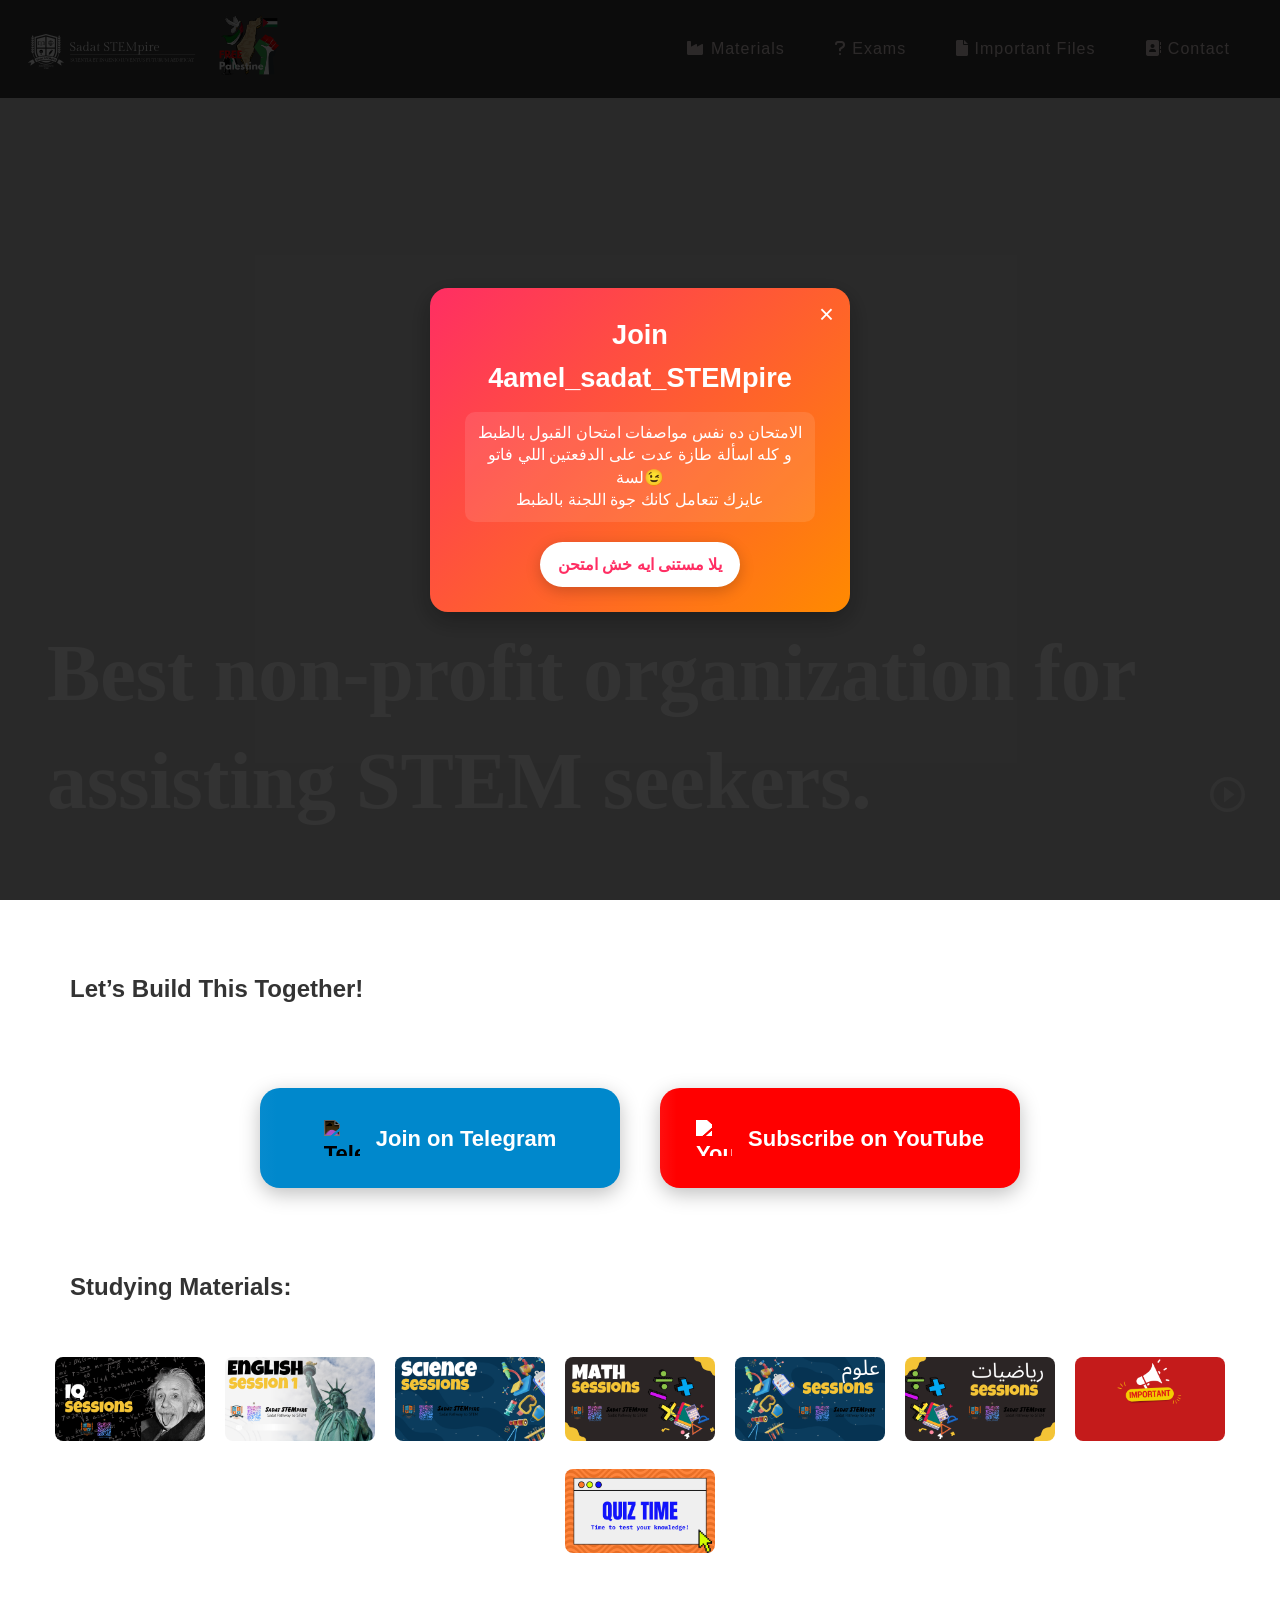
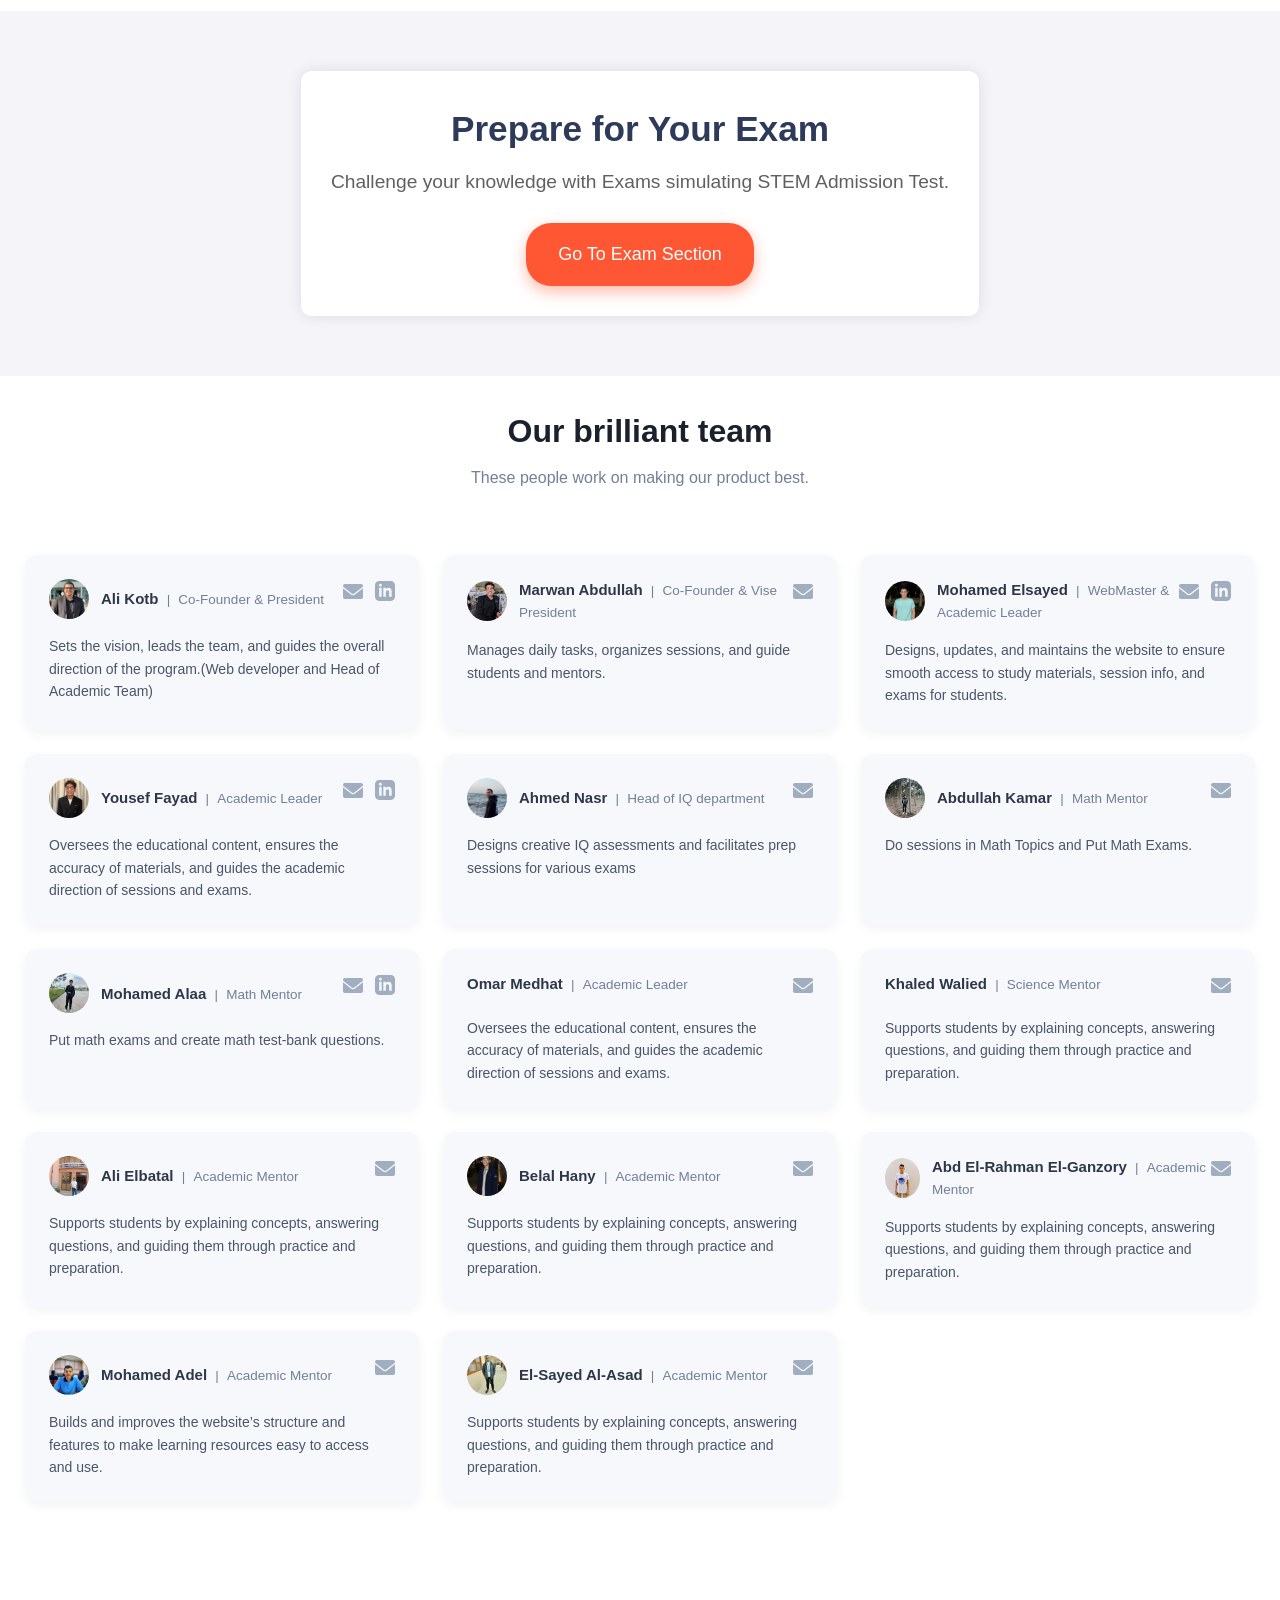
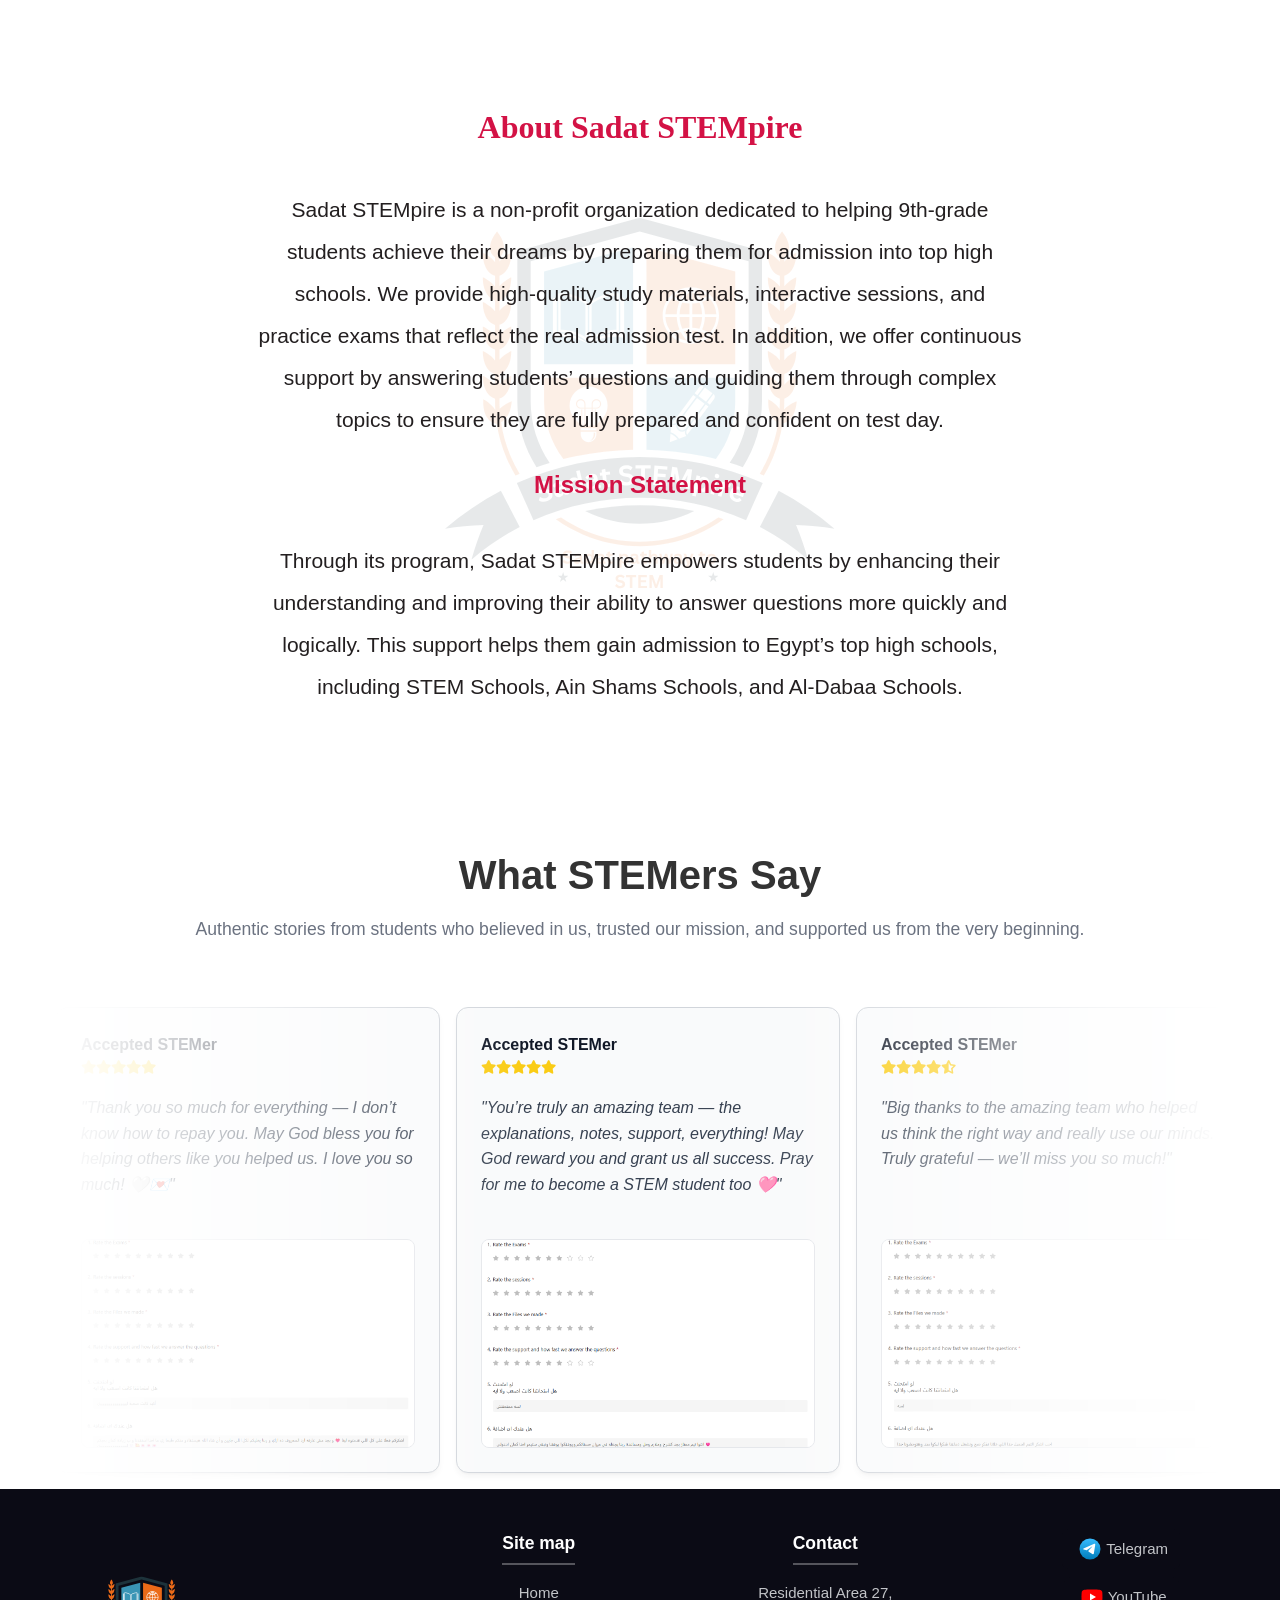
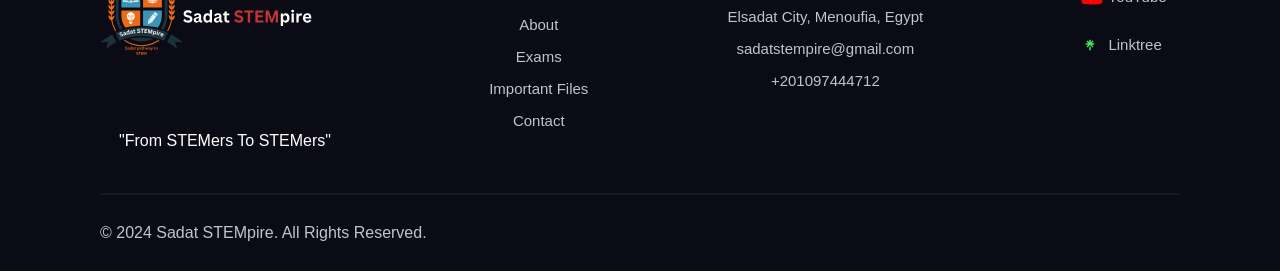
==== commit cadf2ad4: "maro edit" ====
--- a/index.html
+++ b/index.html
@@ -260,7 +260,7 @@
                     </div>
                 </div>
                 <div class="member-bio">
-                    <p>Manages daily tasks, organizes sessions, and supports students and mentors.
+                    <p>Manages daily tasks, organizes sessions, and guide students and mentors.
                     </p>
                 </div>
             </div>
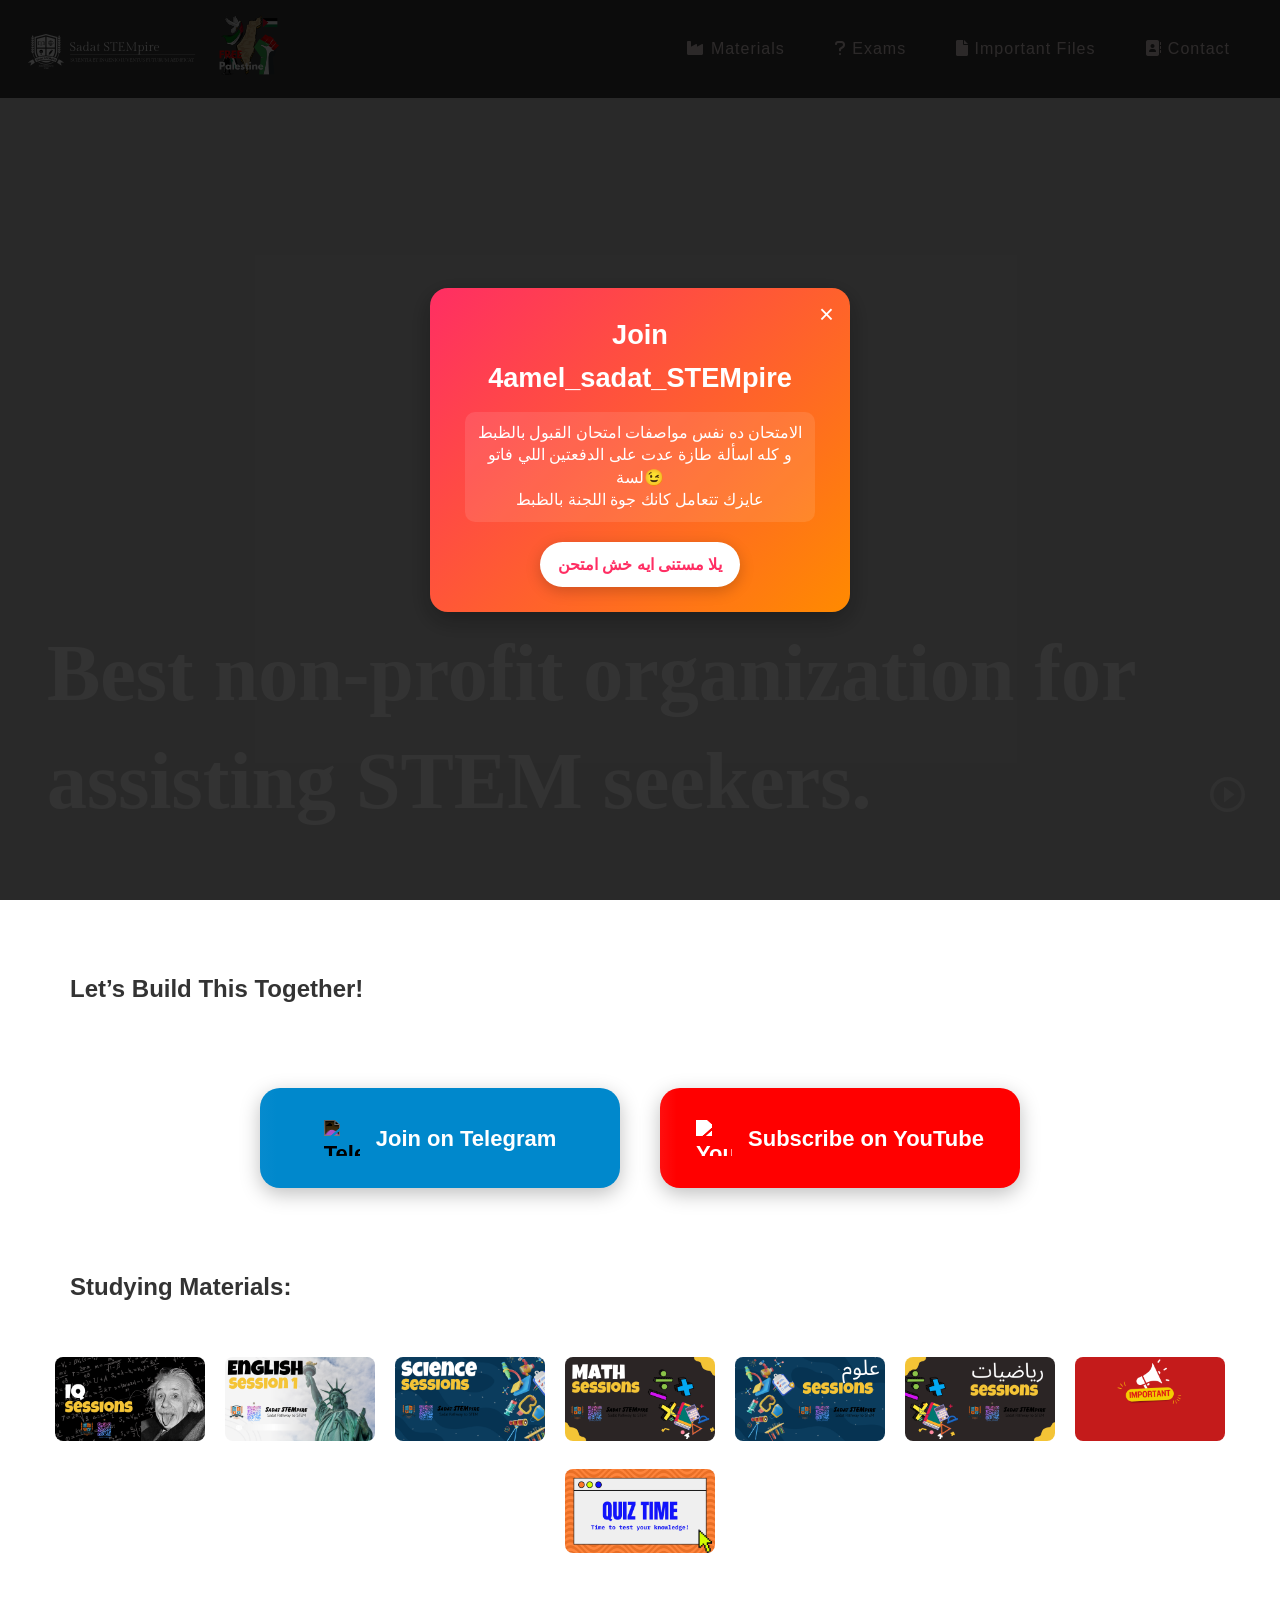
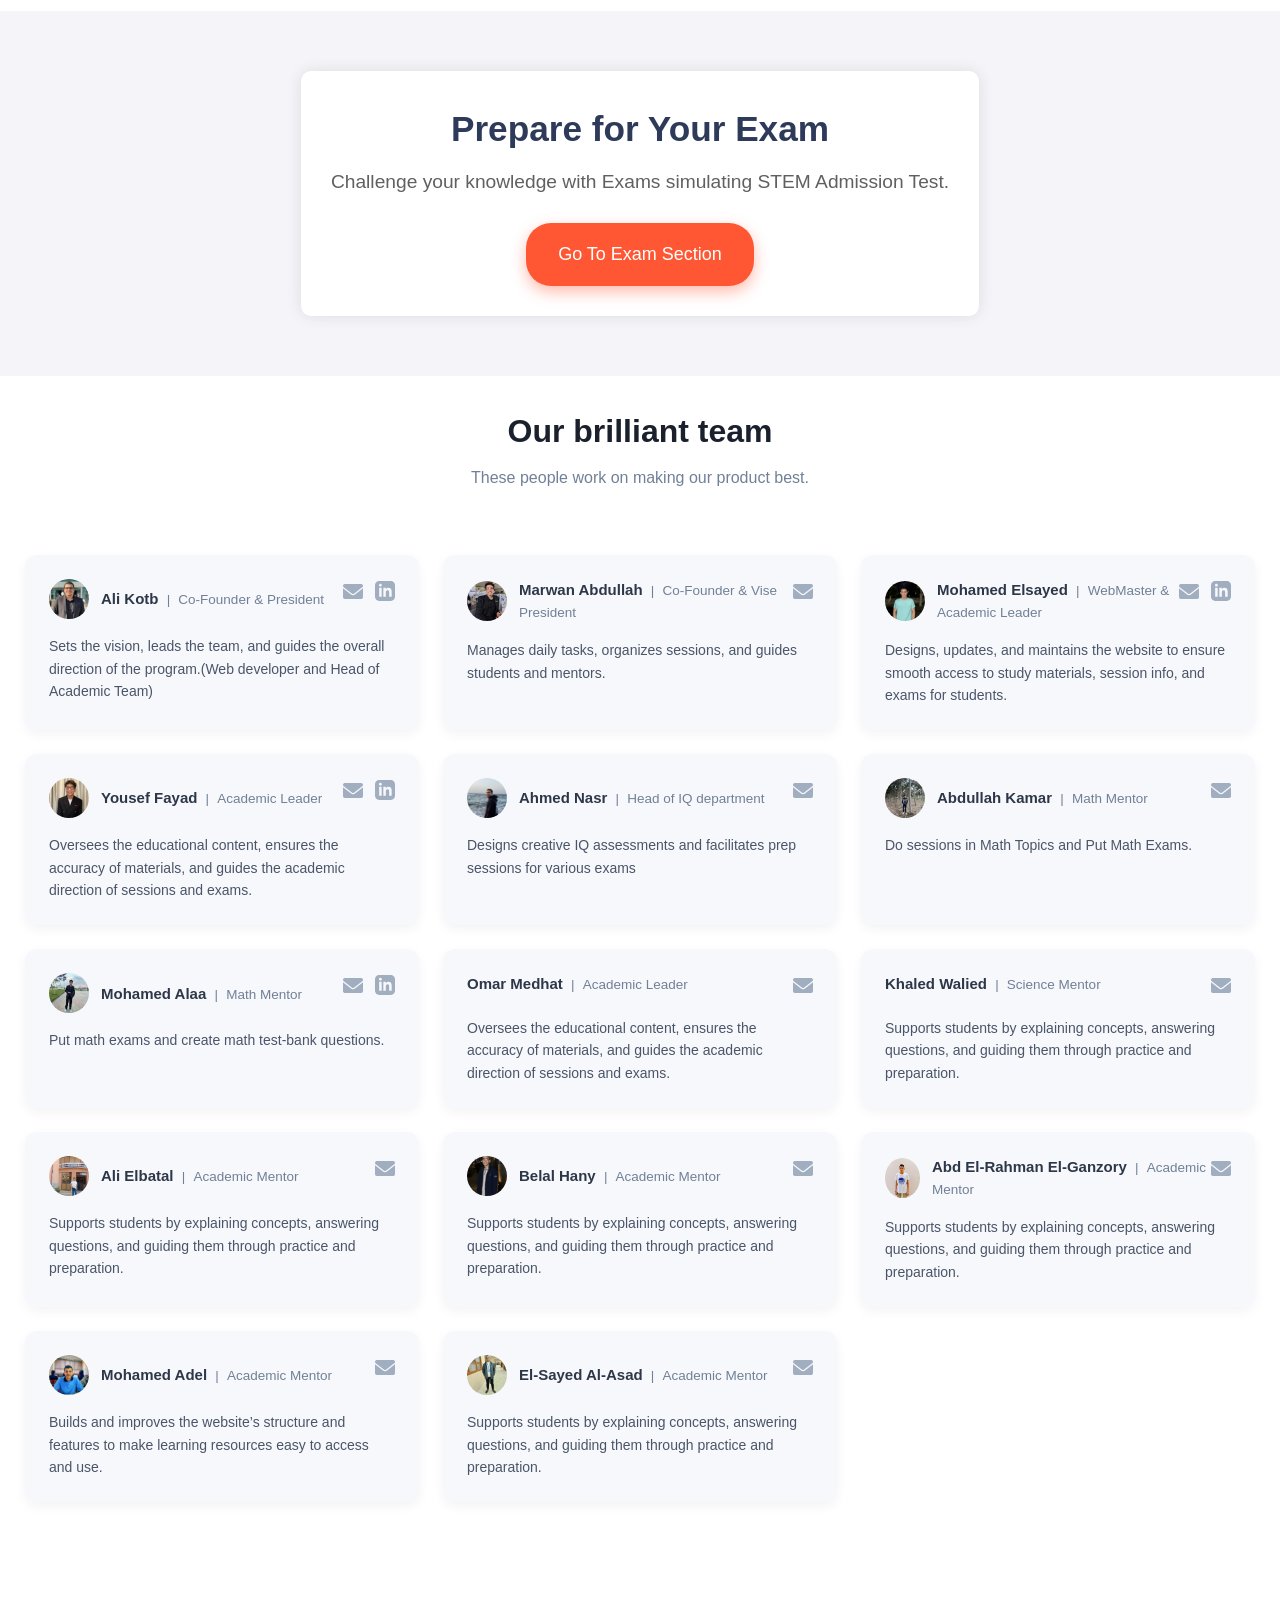
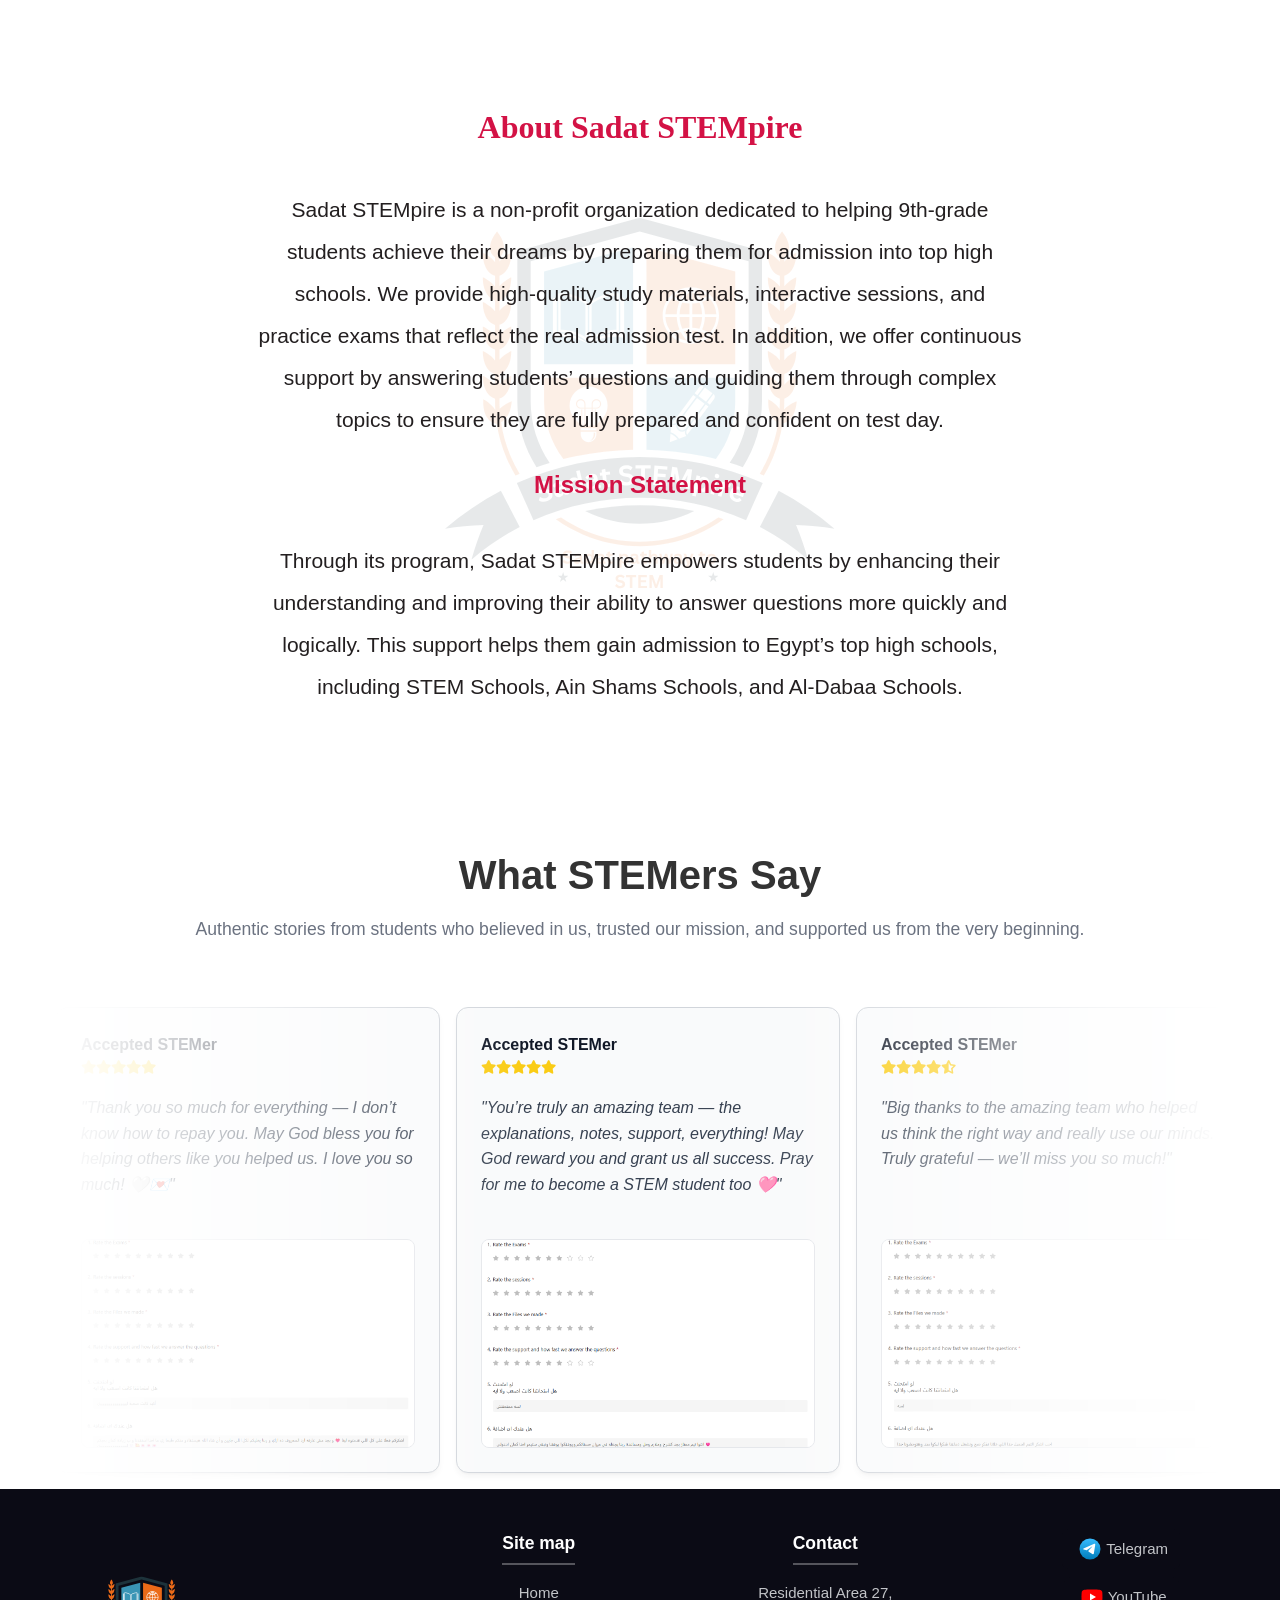
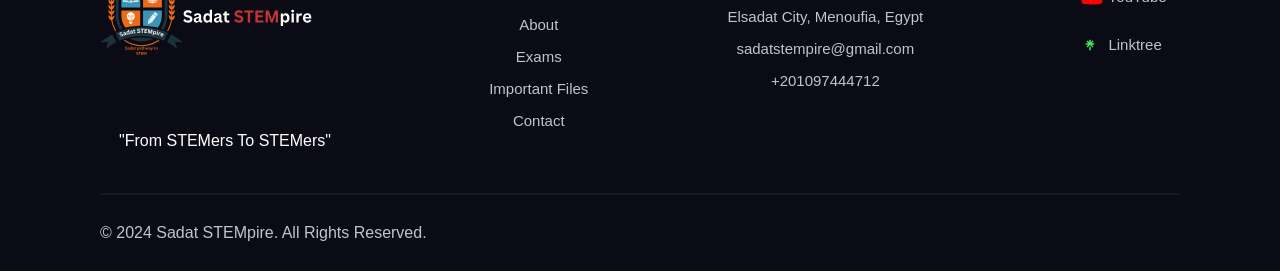
==== commit 23739311: "ff" ====
--- a/index.html
+++ b/index.html
@@ -260,7 +260,7 @@
                     </div>
                 </div>
                 <div class="member-bio">
-                    <p>Manages daily tasks, organizes sessions, and guide students and mentors.
+                    <p>Manages daily tasks, organizes sessions, and guides students and mentors.
                     </p>
                 </div>
             </div>
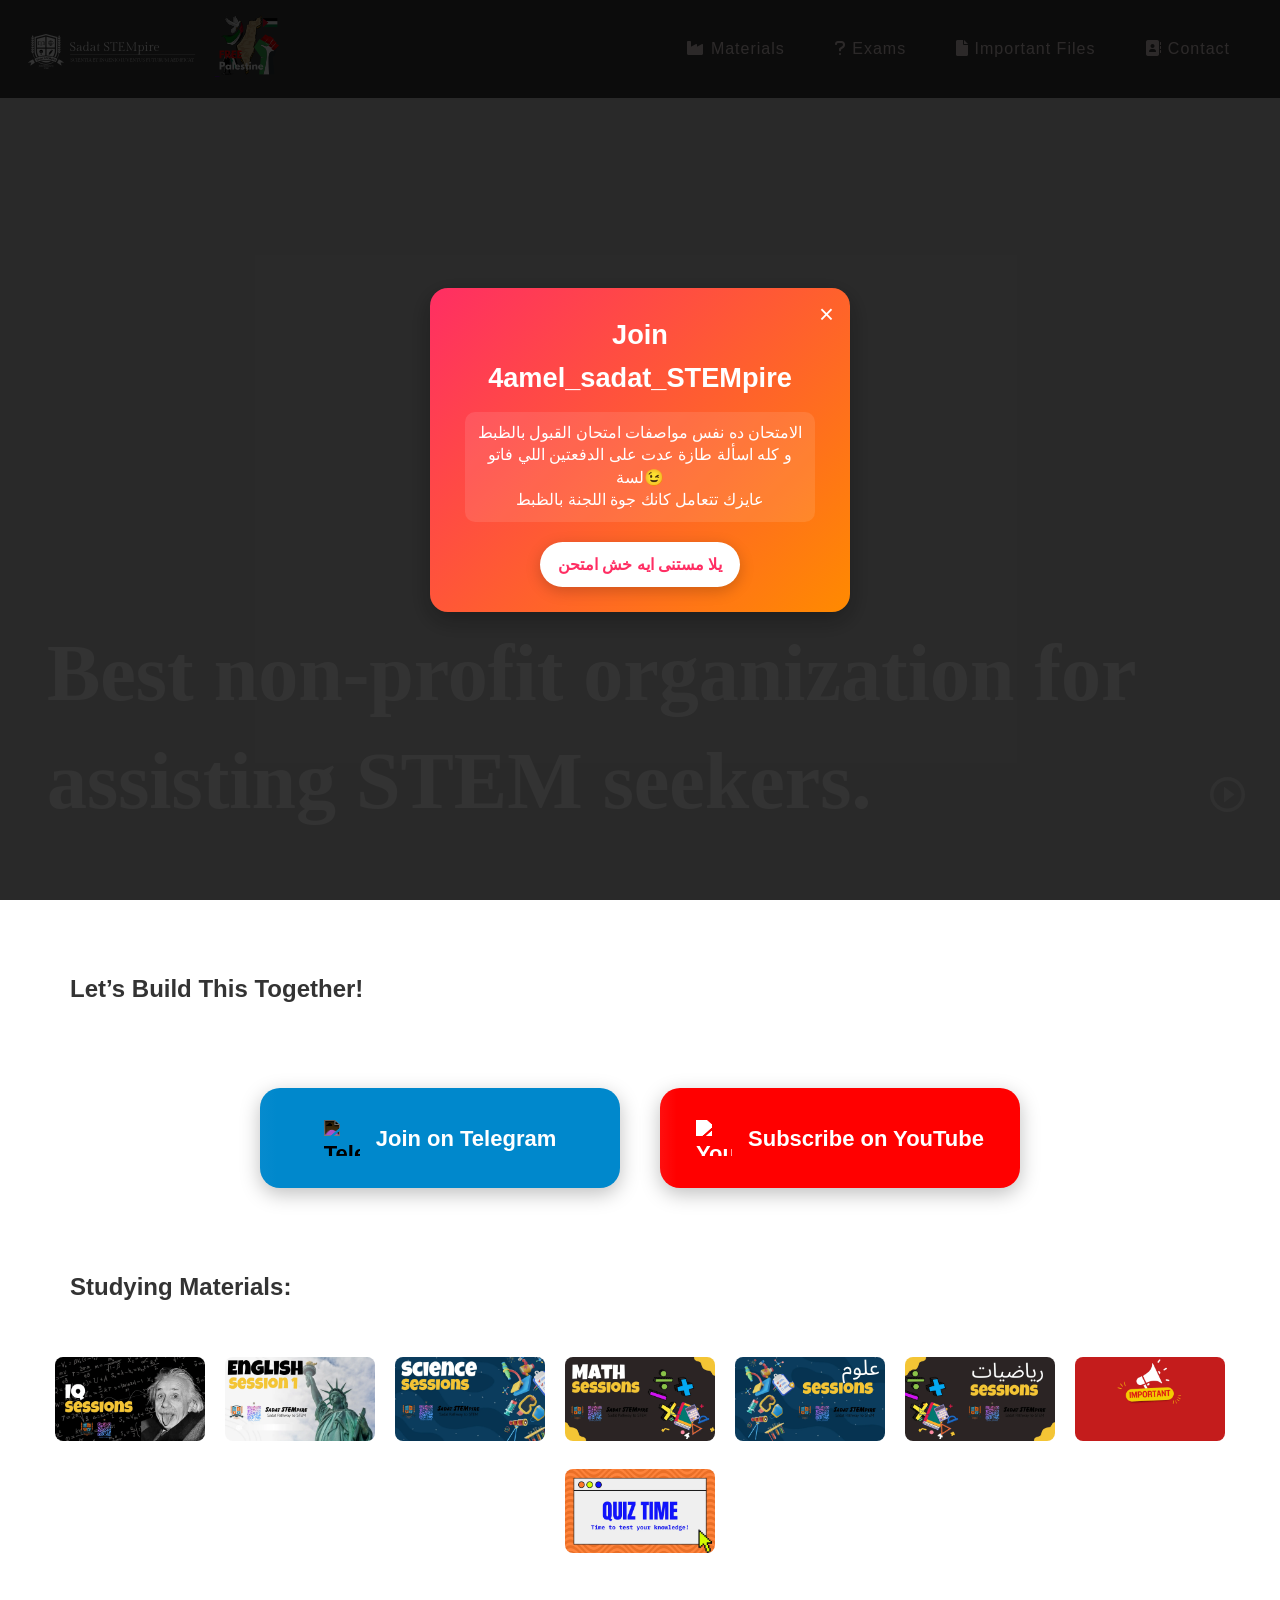
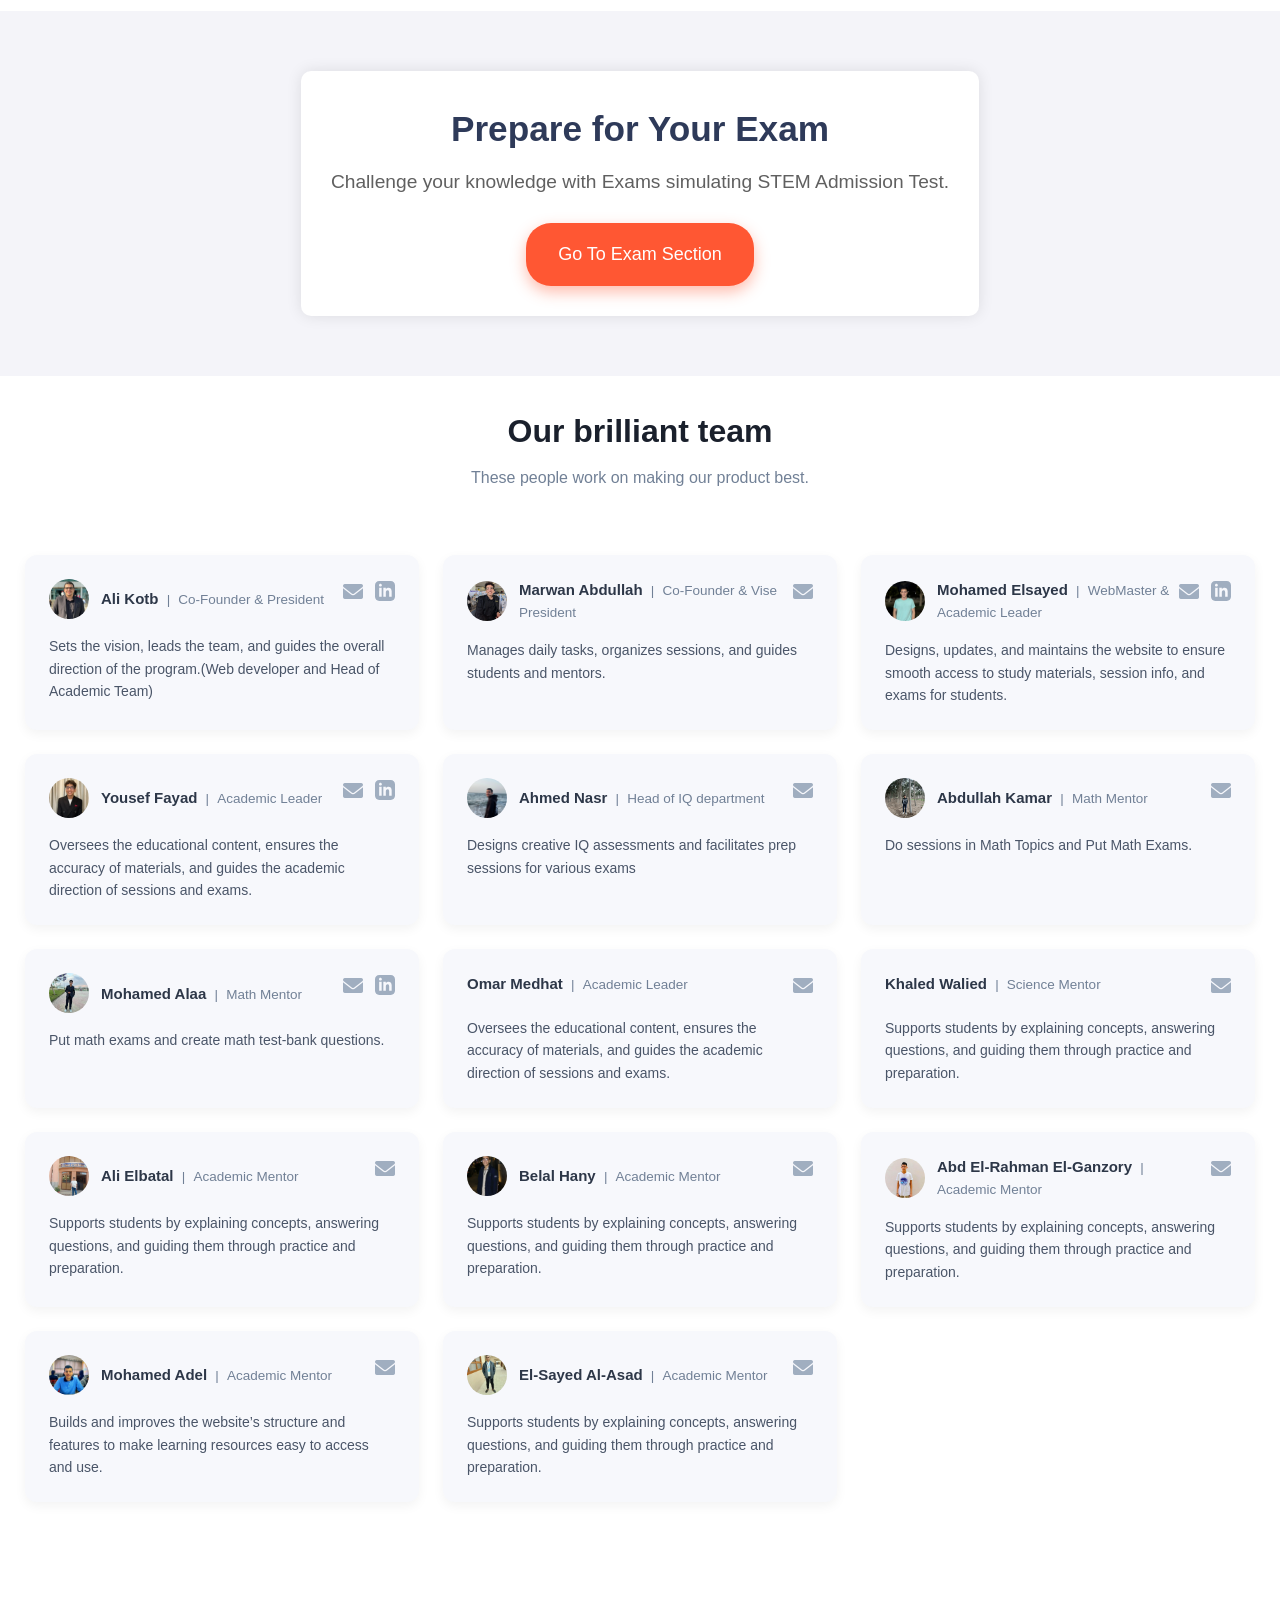
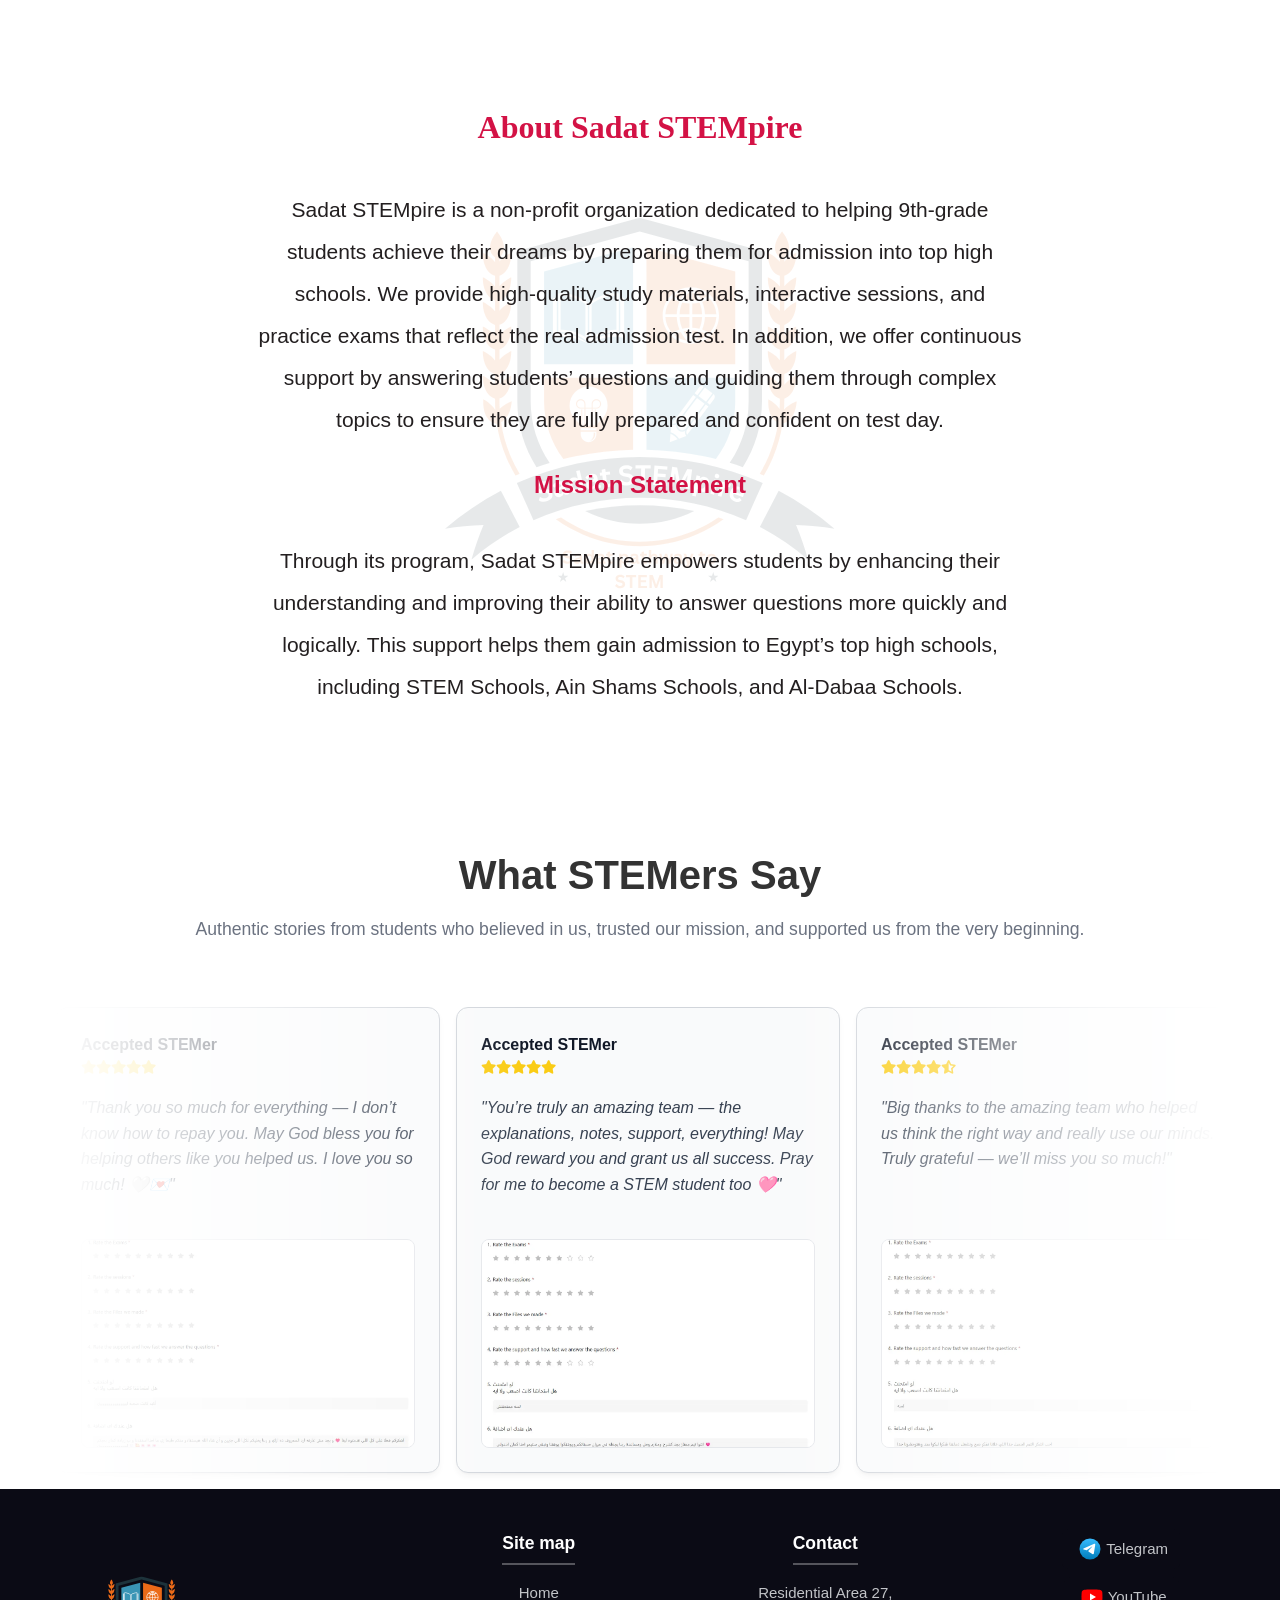
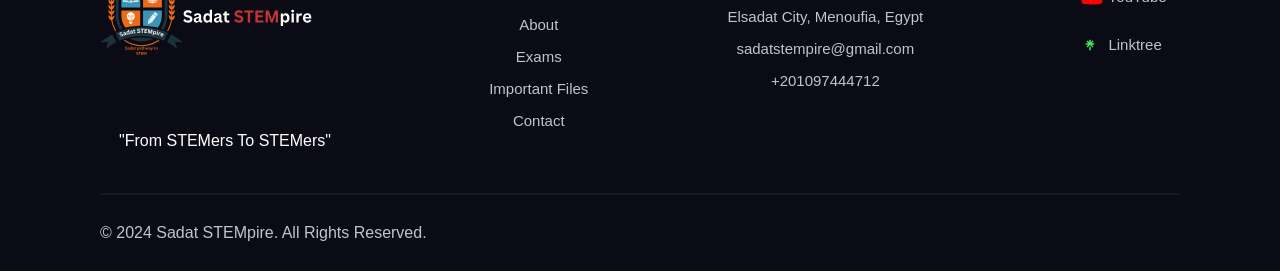
==== commit 54d344c3: "afadsfasdfasdfa" ====
--- a/index.html
+++ b/index.html
@@ -50,6 +50,39 @@
     <meta name="twitter:image" content="https://stempire.stemelsadat.org/Images/sadat%20logo.png" />
 
 
+    <script type="application/ld+json">
+    {
+        "@context": "https://schema.org",
+        "@type": "Organization",
+        "name": "Sadat STEMpire",
+        "url": "https://stempire.stemelsadat.org/",
+        "logo": "https://stempire.stemelsadat.org/Images/sadat%20logo.png",
+        "description": "Sadat STEMpire helps 9th-grade students prepare for STEM high school admissions with practice exams, study guides, and mentorship resources.",
+        "foundingDate": "2023",
+        "contactPoint": {
+            "@type": "ContactPoint",
+            "telephone": "+20-10-97444712",
+            "contactType": "customer service"
+        },
+        "sameAs": [
+            "https://www.linkedin.com/in/ali-m-kotb",
+            "https://youtube.com/channel/UCUwiSLRoCXFEE9So8aFQBJQ",
+            "https://t.me/Sadat_STEMpire"
+        ]
+    }
+    </script>
+    <script type="application/ld+json">
+    {
+        "@context": "https://schema.org",
+        "@type": "Person",
+        "name": "Ali Kotb",
+        "jobTitle": "Co-Founder & President",
+        "affiliation": "Sadat STEMpire",
+        "url": "https://www.linkedin.com/in/ali-m-kotb",
+        "email": "ali.2523056@stemelsadat.moe.edu.eg"
+    }
+    </script>
+
     <!-- Favicon -->
     <link rel="icon" href="https://stempire.stemelsadat.org/Images/sadat logo.png" type="image/png" sizes="32x32">
     <link rel="icon" href="https://stempire.stemelsadat.org/Images/Sadat STEMpire.svg" type="image/svg+xml">
@@ -64,19 +97,19 @@
     <header>
         <nav>
             <div class="logo">
-                <a href="" style="text-decoration: none;">
+                <a href="">
                     <img src="Images/logo.svg" alt="Sadat STEMpire">
                 </a>
-                <img src="Images/Palestine.svg" alt="Palestine Flag" class="Palestine" style="height: 60px;">
+                <img src="Images/Palestine.svg" alt="Palestine Flag" class="Palestine">
             </div>
             <ul id="menulist">
-                <li><a style="text-decoration: none;" href="#materials" class="nav-link" data-target="materials">
+                <li><a href="#materials" class="nav-link" data-target="materials">
                         <i class="fa fa-industry" aria-hidden="true"></i> Materials</a></li>
-                <li><a style="text-decoration: none;" href="Exams" class="nav-link">
+                <li><a href="Exams" class="nav-link">
                         <i class="fa fa-question" aria-hidden="true"></i> Exams</a></li>
-                <li><a style="text-decoration: none;" href="Important-Files/" class="nav-link">
+                <li><a href="Important-Files/" class="nav-link">
                         <i class="fa-solid fa-file"></i> Important Files</a></li>
-                <li><a style="text-decoration: none;" href="contact" class="nav-link">
+                <li><a href="contact" class="nav-link">
                         <i class="fa fa-address-book" aria-hidden="true"></i> Contact</a></li>
             </ul>
             <div class="menu-icon">
@@ -128,7 +161,7 @@
         </div>
 
     </section>
-    <h2 style="margin-top: 70px;  margin-left: 70px;" id="materials">Let’s Build This Together!</h2>
+    <h2 id="materials">Let’s Build This Together!</h2>
     <div class="social-buttons">
         <!-- Telegram Button -->
         <a href="https://t.me/Sadat_STEMpire" target="_blank" class="social-button telegram">
@@ -145,46 +178,46 @@
         </a>
     </div>
 
-    <h2 style="margin-top: 70px;  margin-left: 70px;" id="materials">Studying Materials:</h2>
+    <h2 id="studying-materials">Studying Materials:</h2>
     <div class="button-container">
         <div class="button-item">
             <a href="IQ">
-                <img src="Images/subjects/6.png" alt="Physics" class="cover-photo">
+                <img src="Images/subjects/6.webp" alt="Physics" class="cover-photo">
             </a>
         </div>
         <div class="button-item">
             <a href="English">
-                <img src="Images/subjects/5.png" alt="English" class="cover-photo">
+                <img src="Images/subjects/5.webp" alt="English" class="cover-photo">
             </a>
         </div>
         <div class="button-item">
             <a href="Science">
-                <img src="Images/subjects/3.png" alt="Biology" class="cover-photo">
+                <img src="Images/subjects/3.webp" alt="Biology" class="cover-photo">
             </a>
         </div>
         <div class="button-item">
             <a href="Math">
-                <img src="Images/subjects/1.png" alt="Maths" class="cover-photo">
+                <img src="Images/subjects/1.webp" alt="Maths" class="cover-photo">
             </a>
         </div>
         <div class="button-item">
             <a href="Science-Ar">
-                <img src="Images/subjects/4.png" alt="علوم" class="cover-photo">
+                <img src="Images/subjects/4.webp" alt="علوم" class="cover-photo">
             </a>
         </div>
         <div class="button-item">
             <a href="Math-AR">
-                <img src="Images/subjects/2.png" alt="رياضيات" class="cover-photo">
+                <img src="Images/subjects/2.webp" alt="رياضيات" class="cover-photo">
             </a>
         </div>
         <div class="button-item">
             <a href="Important-Files">
-                <img src="Images/subjects/Important files.png" alt="Important Files" class="cover-photo">
+                <img src="Images/subjects/Important files.webp" alt="Important Files" class="cover-photo">
             </a>
         </div>
         <div class="button-item">
             <a href="Test-Bank">
-                <img src="Images/subjects/quiz.jpg" alt="Test Bank" class="cover-photo">
+                <img src="Images/subjects/quiz.webp" alt="Test Bank" class="cover-photo">
             </a>
         </div>
 
@@ -195,7 +228,7 @@
             <h2 class="exam-title-slide">Prepare for Your Exam</h2>
             <p class="exam-text-fade">Challenge your knowledge with Exams simulating STEM Admission Test.</p>
 
-            <a href="Exams" class="fancy-animated-button" style="padding-top: -30px;">Go To Exam
+            <a href="Exams" class="fancy-animated-button">Go To Exam
                 Section</a>
 
         </div>
@@ -211,7 +244,7 @@
             <div class="team-member-card">
                 <div class="card-header">
                     <div class="member-intro">
-                        <img src="Images/team/Ali Kotb.jpg" alt="Ali Kotb" class="avatar">
+                        <img src="Images/team/Ali Kotb.webp" alt="Ali Kotb" class="avatar">
                         <div class="member-details">
                             <p class="name-role">
                                 <strong class="name">Ali Kotb </strong>
@@ -244,7 +277,7 @@
             <div class="team-member-card highlighted-member">
                 <div class="card-header">
                     <div class="member-intro">
-                        <img src="Images/team/Marwan Abdullah.jpg" alt="Marwan Abdullah" class="avatar">
+                        <img src="Images/team/Marwan Abdullah.webp" alt="Marwan Abdullah" class="avatar">
                         <div class="member-details">
                             <p class="name-role">
                                 <strong class="name">Marwan Abdullah</strong>
@@ -269,7 +302,7 @@
             <div class="team-member-card">
                 <div class="card-header">
                     <div class="member-intro">
-                        <img src="Images/team/Mohamed Elsayed.jpg" alt="Mohamed Elsayed" class="avatar">
+                        <img src="Images/team/Mohamed Elsayed.webp" alt="Mohamed Elsayed" class="avatar">
                         <div class="member-details">
                             <p class="name-role">
                                 <strong class="name">Mohamed Elsayed </strong>
@@ -304,7 +337,7 @@
             <div class="team-member-card">
                 <div class="card-header">
                     <div class="member-intro">
-                        <img src="Images/team/Yousef Fayad.jpg" alt="Yousef Fayad" class="avatar">
+                        <img src="Images/team/Yousef Fayad.webp" alt="Yousef Fayad" class="avatar">
                         <div class="member-details">
                             <p class="name-role">
                                 <strong class="name">Yousef Fayad</strong>
@@ -336,7 +369,7 @@
             <div class="team-member-card">
                 <div class="card-header">
                     <div class="member-intro">
-                        <img src="Images/team/Ahmed-Nasr.jpeg" alt="Riad Elsisi" class="avatar">
+                        <img src="Images/team/Ahmed-Nasr.webp" alt="Ahmed Nasr" class="avatar">
 
                         <div class="member-details">
                             <p class="name-role">
@@ -361,7 +394,7 @@
             <div class="team-member-card">
                 <div class="card-header">
                     <div class="member-intro">
-                        <img src="Images/team/Abdullah Kamar.jpg" alt="Riad Elsisi" class="avatar">
+                        <img src="Images/team/Abdullah Kamar.webp" alt="Abdullah Kamar" class="avatar">
                         <div class="member-details">
                             <p class="name-role">
                                 <strong class="name">Abdullah Kamar</strong>
@@ -385,7 +418,7 @@
             <div class="team-member-card">
                 <div class="card-header">
                     <div class="member-intro">
-                        <img src="Images/team/Mohamed-Alaa.png" alt="Riad Elsisi" class="avatar">
+                        <img src="Images/team/Mohamed-Alaa.webp" alt="Mohamed Alaa" class="avatar">
                         <div class="member-details">
                             <p class="name-role">
                                 <strong class="name">Mohamed Alaa</strong>
@@ -468,7 +501,7 @@
             <div class="team-member-card">
                 <div class="card-header">
                     <div class="member-intro">
-                        <img src="Images/team/Ali El Batal.jpg" alt="Ali Kotb" class="avatar">
+                        <img src="Images/team/Ali El Batal.webp" alt="Ali El Batal" class="avatar">
                         <div class="member-details">
                             <p class="name-role">
                                 <strong class="name">Ali Elbatal</strong>
@@ -495,7 +528,7 @@
             <div class="team-member-card">
                 <div class="card-header">
                     <div class="member-intro">
-                        <img src="Images/team/Belal Hany.jpg" alt="Ali Kotb" class="avatar">
+                        <img src="Images/team/Belal Hany.webp" alt="Belal Hany" class="avatar">
                         <div class="member-details">
                             <p class="name-role">
                                 <strong class="name">Belal Hany</strong>
@@ -520,7 +553,7 @@
             <div class="team-member-card">
                 <div class="card-header">
                     <div class="member-intro">
-                        <img src="Images/team/Abd El-Rahman El-Ganzory.jpg" alt="Ali Kotb" class="avatar">
+                        <img src="Images/team/Abd El-Rahman El-Ganzory.webp" alt="Abd El-Rahman El-Ganzory" class="avatar">
                         <div class="member-details">
                             <p class="name-role">
                                 <strong class="name">Abd El-Rahman El-Ganzory</strong>
@@ -545,7 +578,7 @@
             <div class="team-member-card">
                 <div class="card-header">
                     <div class="member-intro">
-                        <img src="Images/team/Mohamed Adel.jpg" alt="Ali Kotb" class="avatar">
+                        <img src="Images/team/Mohamed Adel.webp" alt="Mohamed Adel" class="avatar">
                         <div class="member-details">
                             <p class="name-role">
                                 <strong class="name">Mohamed Adel</strong>
@@ -569,7 +602,7 @@
             <div class="team-member-card">
                 <div class="card-header">
                     <div class="member-intro">
-                        <img src="Images/team/El-Sayed Al-Asad.jpg" alt="Ali Kotb" class="avatar">
+                        <img src="Images/team/El-Sayed Al-Asad.webp" alt="El-Sayed Al-Asad" class="avatar">
                         <div class="member-details">
                             <p class="name-role">
                                 <strong class="name">El-Sayed Al-Asad</strong>
@@ -595,11 +628,11 @@
     </section>
     <section class="double-eagle-section silver-scheme">
         <div class="double-eagle">
-            <div class="double-eagle-inner"><img src="Images/Sadat STEMpire.svg" alt="" /></div>
+            <div class="double-eagle-inner"><img src="Images/Sadat STEMpire.svg" alt="Sadat STEMpire Logo" /></div>
         </div>
         <div class="banner-content">
             <div class="banner-content-inner">
-                <h2 style="font-family: 'Crimson Text', serif; font-size: xx-large;" id="about">About Sadat STEMpire
+                <h2 id="about">About Sadat STEMpire
                 </h2>
                 <p>Sadat STEMpire is a non-profit organization dedicated to helping 9th-grade students achieve their
                     dreams by preparing them for admission into top high schools. We provide high-quality study
@@ -640,7 +673,7 @@
                         </div>
                         <p class="review-text">"Thank you so much for everything — I don’t know how to repay you. May
                             God bless you for helping others like you helped us. I love you so much! 🤍💌"</p>
-                        <img src="Images/Feedback/1.png" alt="Screenshot of the product dashboard"
+                        <img src="Images/Feedback/1.webp" alt="Testimonial from accepted STEM student"
                             class="review-screenshot">
                     </li>
 
@@ -658,7 +691,7 @@
                         <p class="review-text">"You’re truly an amazing team — the explanations, notes, support,
                             everything! May God reward you and grant us all success. Pray for me to become a STEM
                             student too 🩷"</p>
-                        <img src="Images/Feedback/2.png" alt="Screenshot of performance metrics"
+                        <img src="Images/Feedback/2.webp" alt="Testimonial from accepted STEM student"
                             class="review-screenshot">
                     </li>
 
@@ -675,7 +708,7 @@
                         </div>
                         <p class="review-text">"Big thanks to the amazing team who helped us think the right way and
                             really use our minds. Truly grateful — we’ll miss you so much!"</p>
-                        <img src="Images/Feedback/3.png" alt="Screenshot of feature settings" class="review-screenshot">
+                        <img src="Images/Feedback/3.webp" alt="Testimonial from accepted STEM student" class="review-screenshot">
                     </li>
 
                     <li class="review-card">
@@ -691,7 +724,7 @@
                         </div>
                         <p class="review-text">"The course was really fun and the sessions were great! Huge thanks to
                             the students who explained — their teaching was top-tier!"</p>
-                        <img src="Images/Feedback/4.png" alt="Screenshot of the documentation"
+                        <img src="Images/Feedback/4.webp" alt="Testimonial from accepted STEM student"
                             class="review-screenshot">
                     </li>
                     <li class="review-card">
@@ -707,7 +740,7 @@
                         </div>
                         <p class="review-text">"Thank you so much for your incredible effort! You truly felt like our
                             older siblings, and we gained the maximum benefit from the course. 🌹💖"</p>
-                        <img src="Images/Feedback/5.png" alt="Screenshot of the documentation"
+                        <img src="Images/Feedback/5.webp" alt="Testimonial from accepted STEM student"
                             class="review-screenshot">
                     </li>
                     <li class="review-card">
@@ -724,7 +757,7 @@
                         <p class="review-text">"Seriously, well done! God be with you, and thank you so much for your
                             amazing effort. Insha’Allah, you’ll be the first people I tell when I pass and get
                             accepted!"</p>
-                        <img src="Images/Feedback/6.png" alt="Screenshot of the documentation"
+                        <img src="Images/Feedback/6.webp" alt="Testimonial from accepted STEM student"
                             class="review-screenshot">
                     </li>
                     <li class="review-card">
@@ -740,7 +773,7 @@
                         </div>
                         <p class="review-text">"I really hope you keep up the amazing work every year so my siblings can
                             join too 😂❤❤ Thank you so much for all your effort — truly appreciated! ❤❤❤❤"</p>
-                        <img src="Images/Feedback/7.png" alt="Screenshot of the documentation"
+                        <img src="Images/Feedback/7.webp" alt="Testimonial from accepted STEM student"
                             class="review-screenshot">
                     </li>
                     <li class="review-card">
@@ -756,7 +789,7 @@
                         </div>
                         <p class="review-text">"I only joined around mid-June and didn’t start taking it seriously until
                             mid-July, but honestly — may God bless you all!"</p>
-                        <img src="Images/Feedback/8.png" alt="Screenshot of the documentation"
+                        <img src="Images/Feedback/8.webp" alt="Testimonial from accepted STEM student"
                             class="review-screenshot">
                     </li>
                     <li class="review-card">
@@ -772,7 +805,7 @@
                         </div>
                         <p class="review-text">"Your exams were tough but super helpful, especially in math — may God
                             reward you for your effort and wishing you continued success! 🌸💗"</p>
-                        <img src="Images/Feedback/9.png" alt="Screenshot of the documentation"
+                        <img src="Images/Feedback/9.webp" alt="Testimonial from accepted STEM student"
                             class="review-screenshot">
                     </li>
                     <li class="review-card">
@@ -789,7 +822,7 @@
                         <p class="review-text">"Huge thanks to the whole team for their support — your tough but helpful
                             exams always pushed me to doubt myself, but they truly prepared us well, even if the real
                             test was much easier!"</p>
-                        <img src="Images/Feedback/10.png" alt="Screenshot of the documentation"
+                        <img src="Images/Feedback/10.webp" alt="Testimonial from accepted STEM student"
                             class="review-screenshot">
                     </li>
                     <!-- Add more cards as needed -->
--- a/css/style.css
+++ b/css/style.css
@@ -996,6 +996,25 @@
 .video-ada-bttn {
     background: none;
     border: none;
+}
+
+.Palestine {
+    height: 60px;
+}
+
+#materials {
+    margin-top: 70px;
+    margin-left: 70px;
+}
+
+#studying-materials {
+    margin-top: 70px;
+    margin-left: 70px;
+}
+
+#about {
+    font-family: 'Crimson Text', serif;
+    font-size: xx-large;
 }
 
 .video-ada-bttn img {
